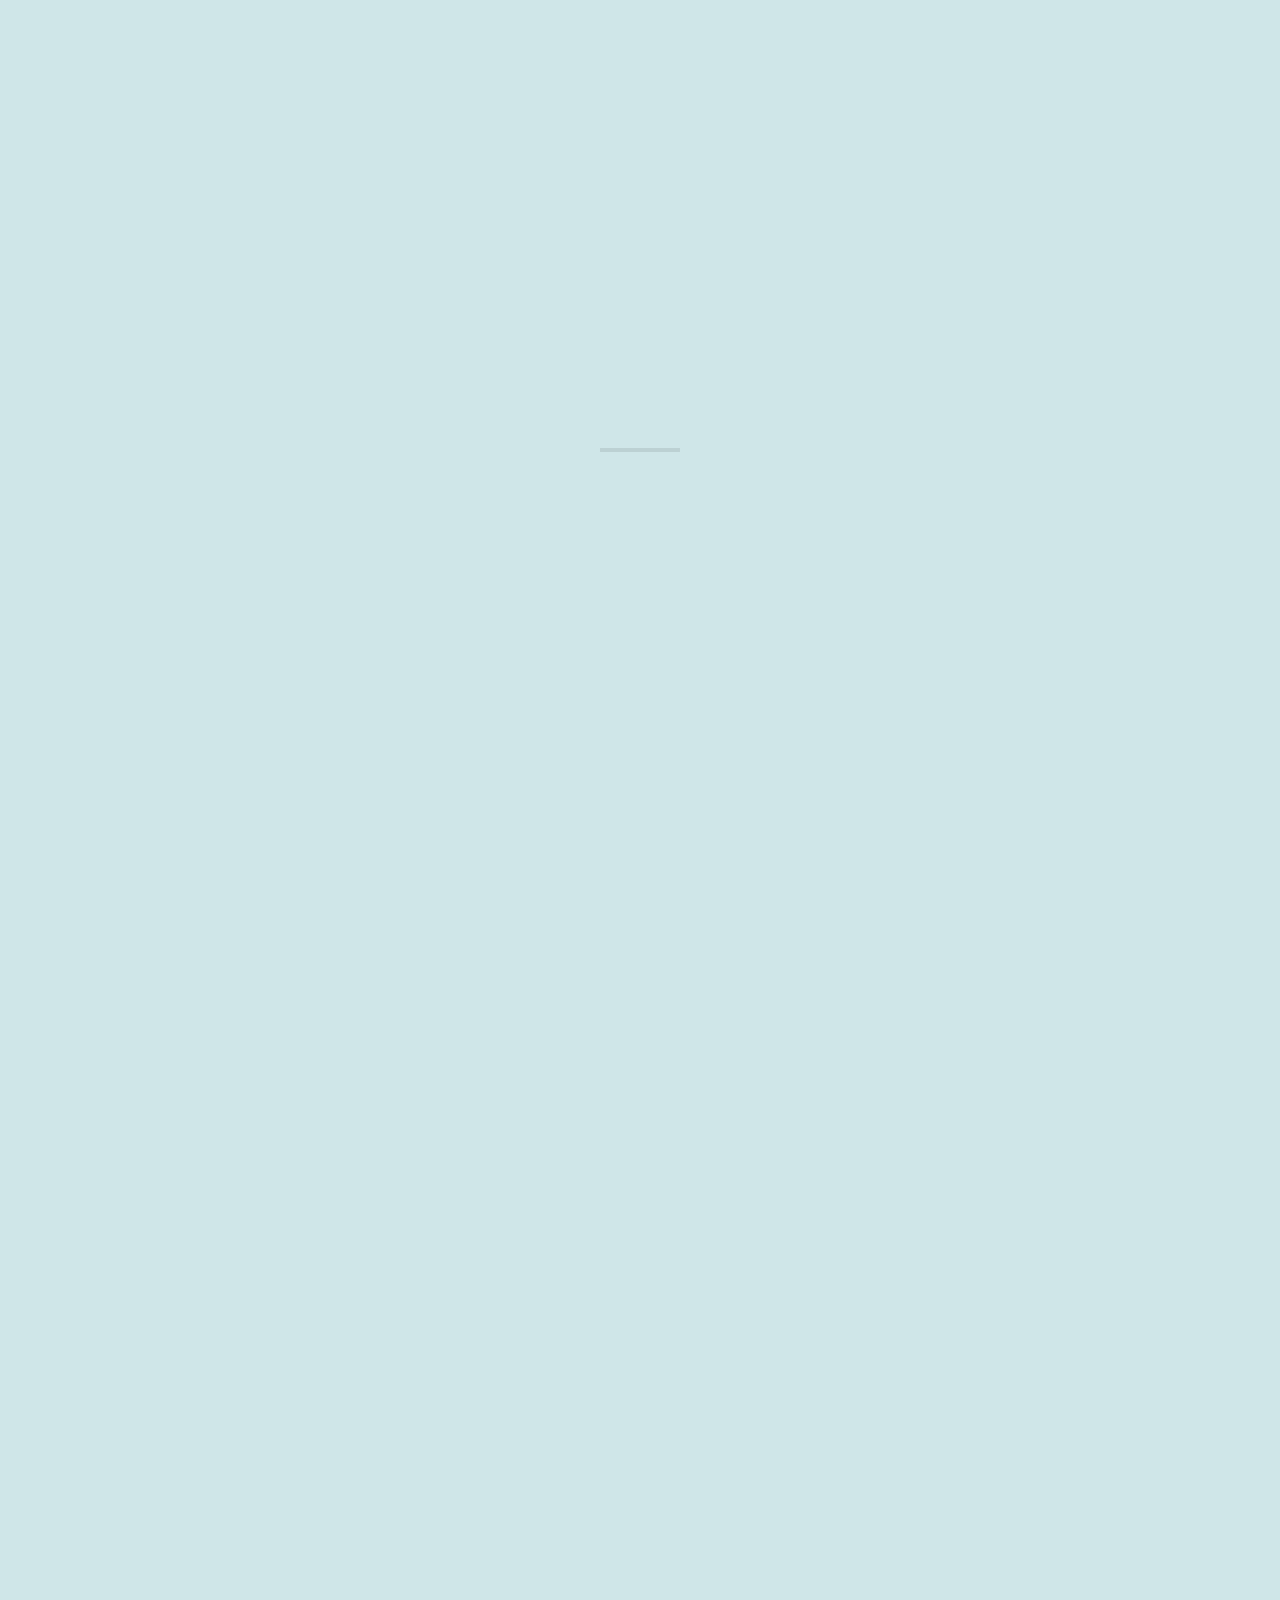
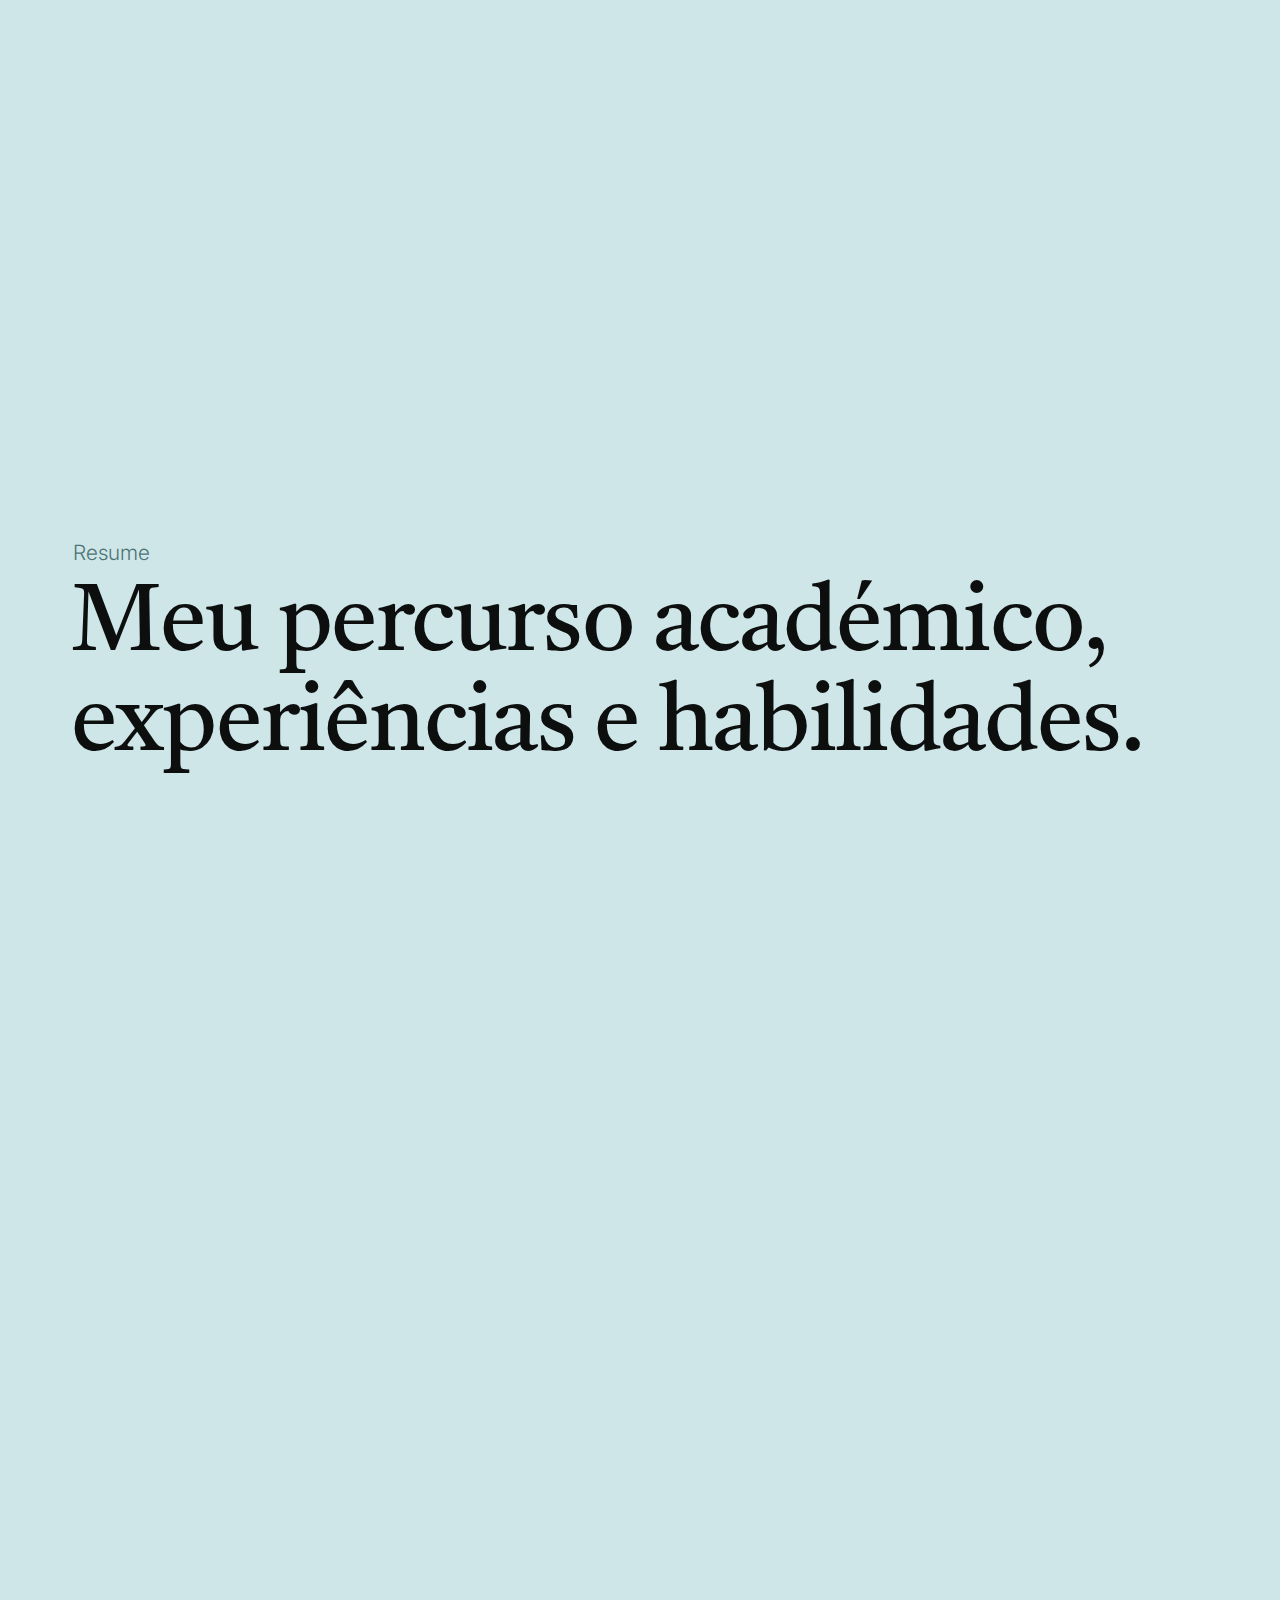
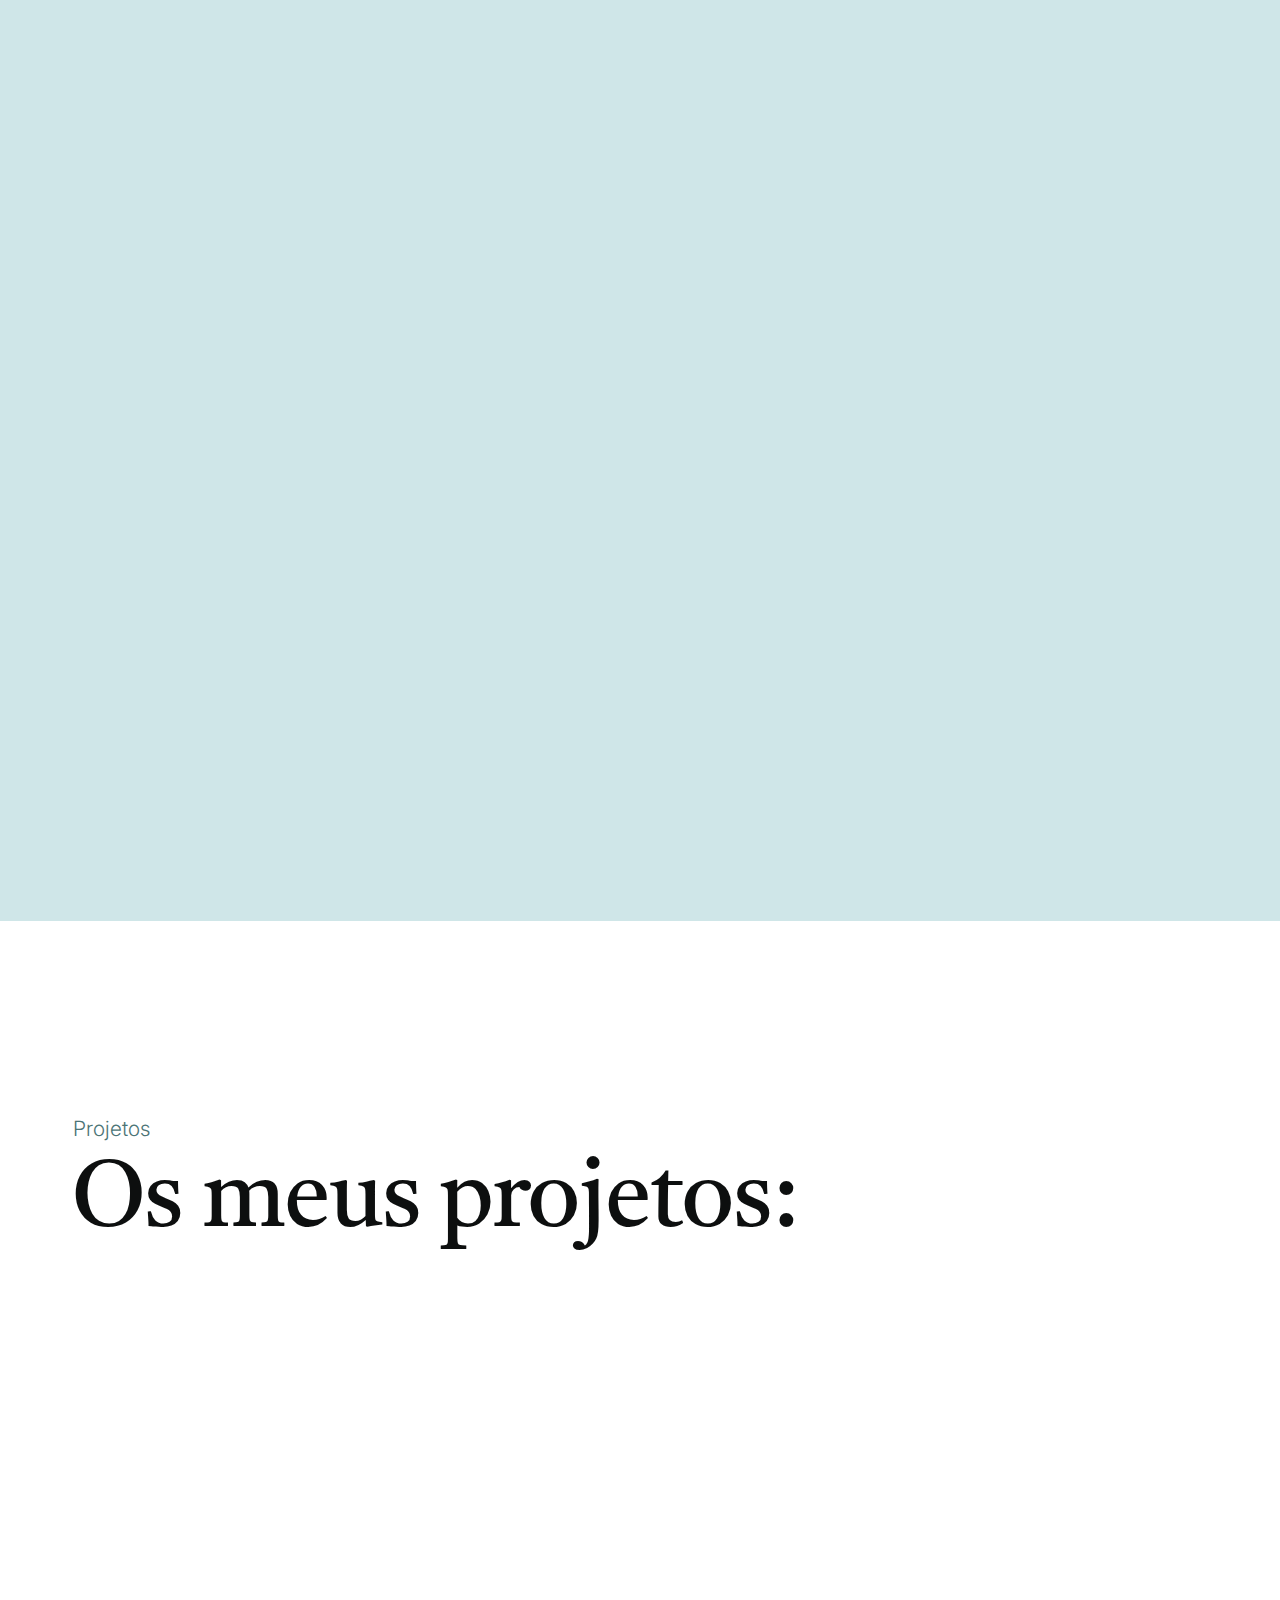
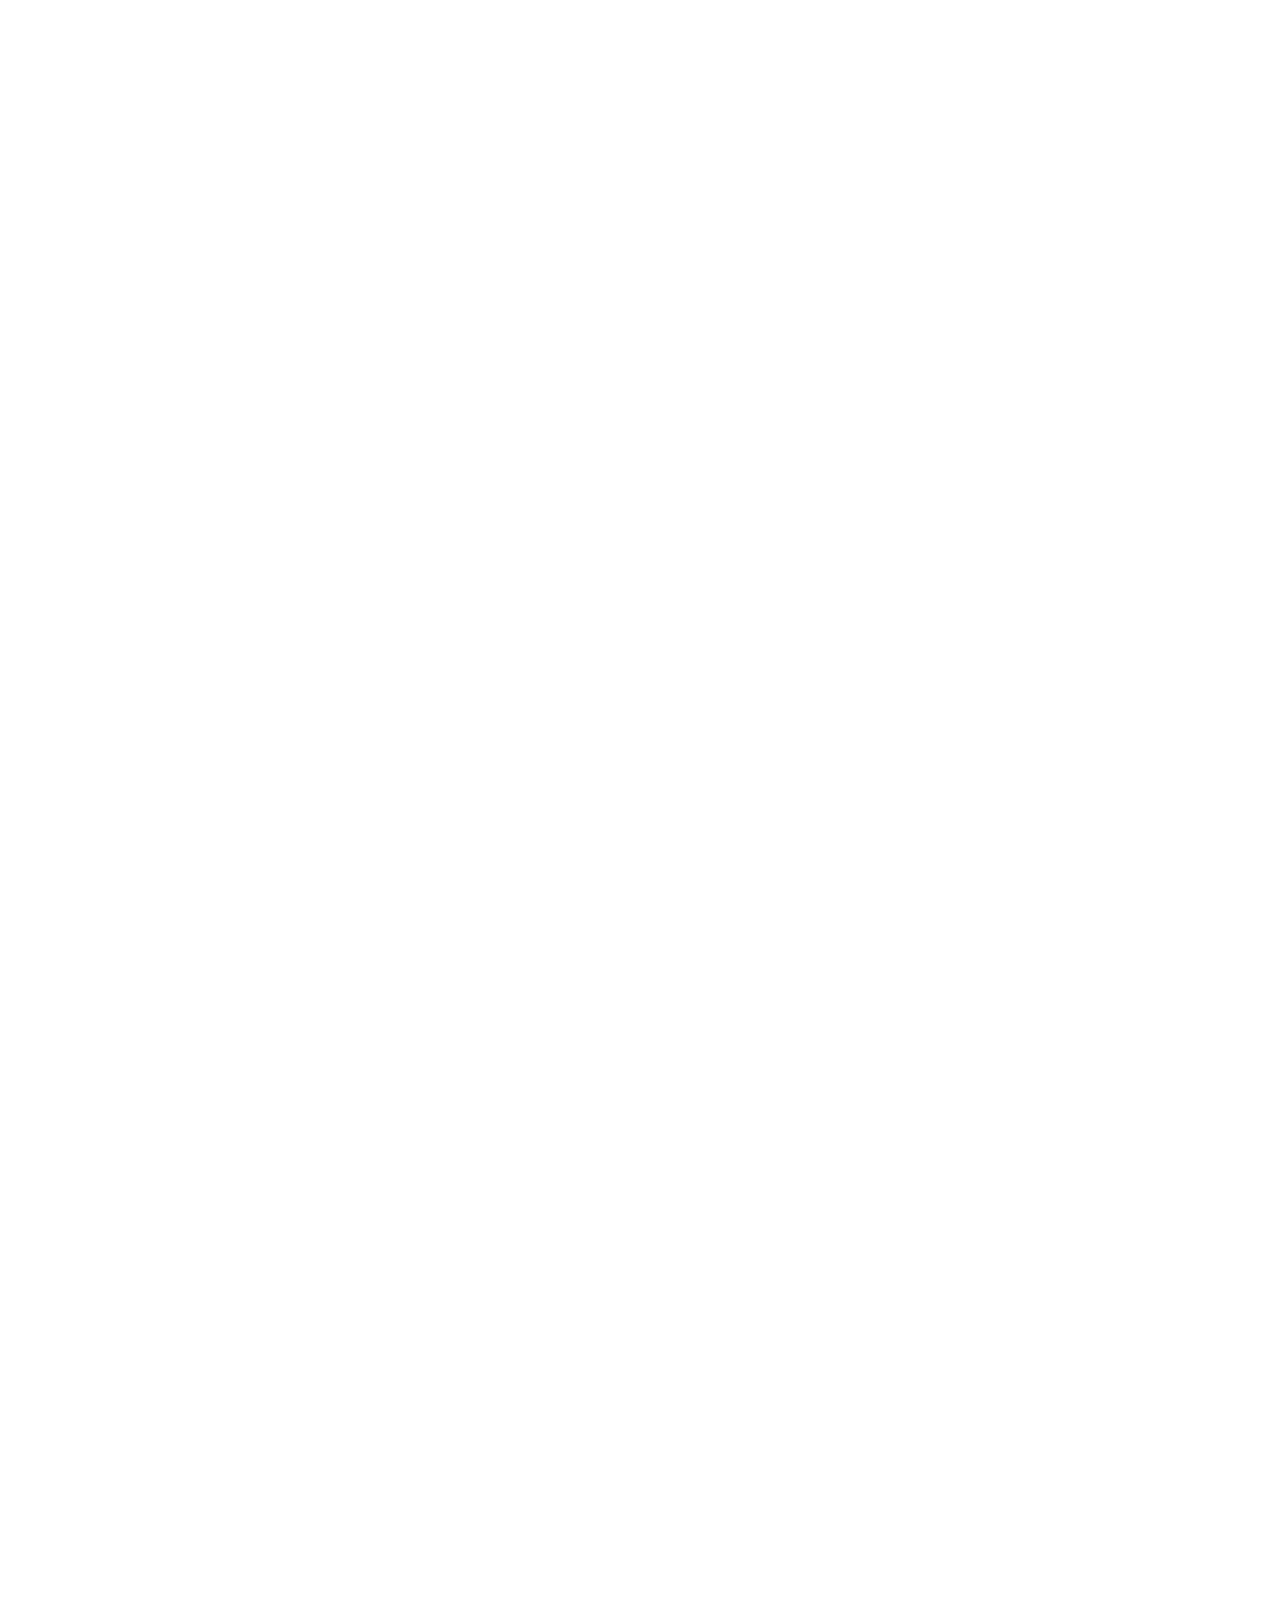
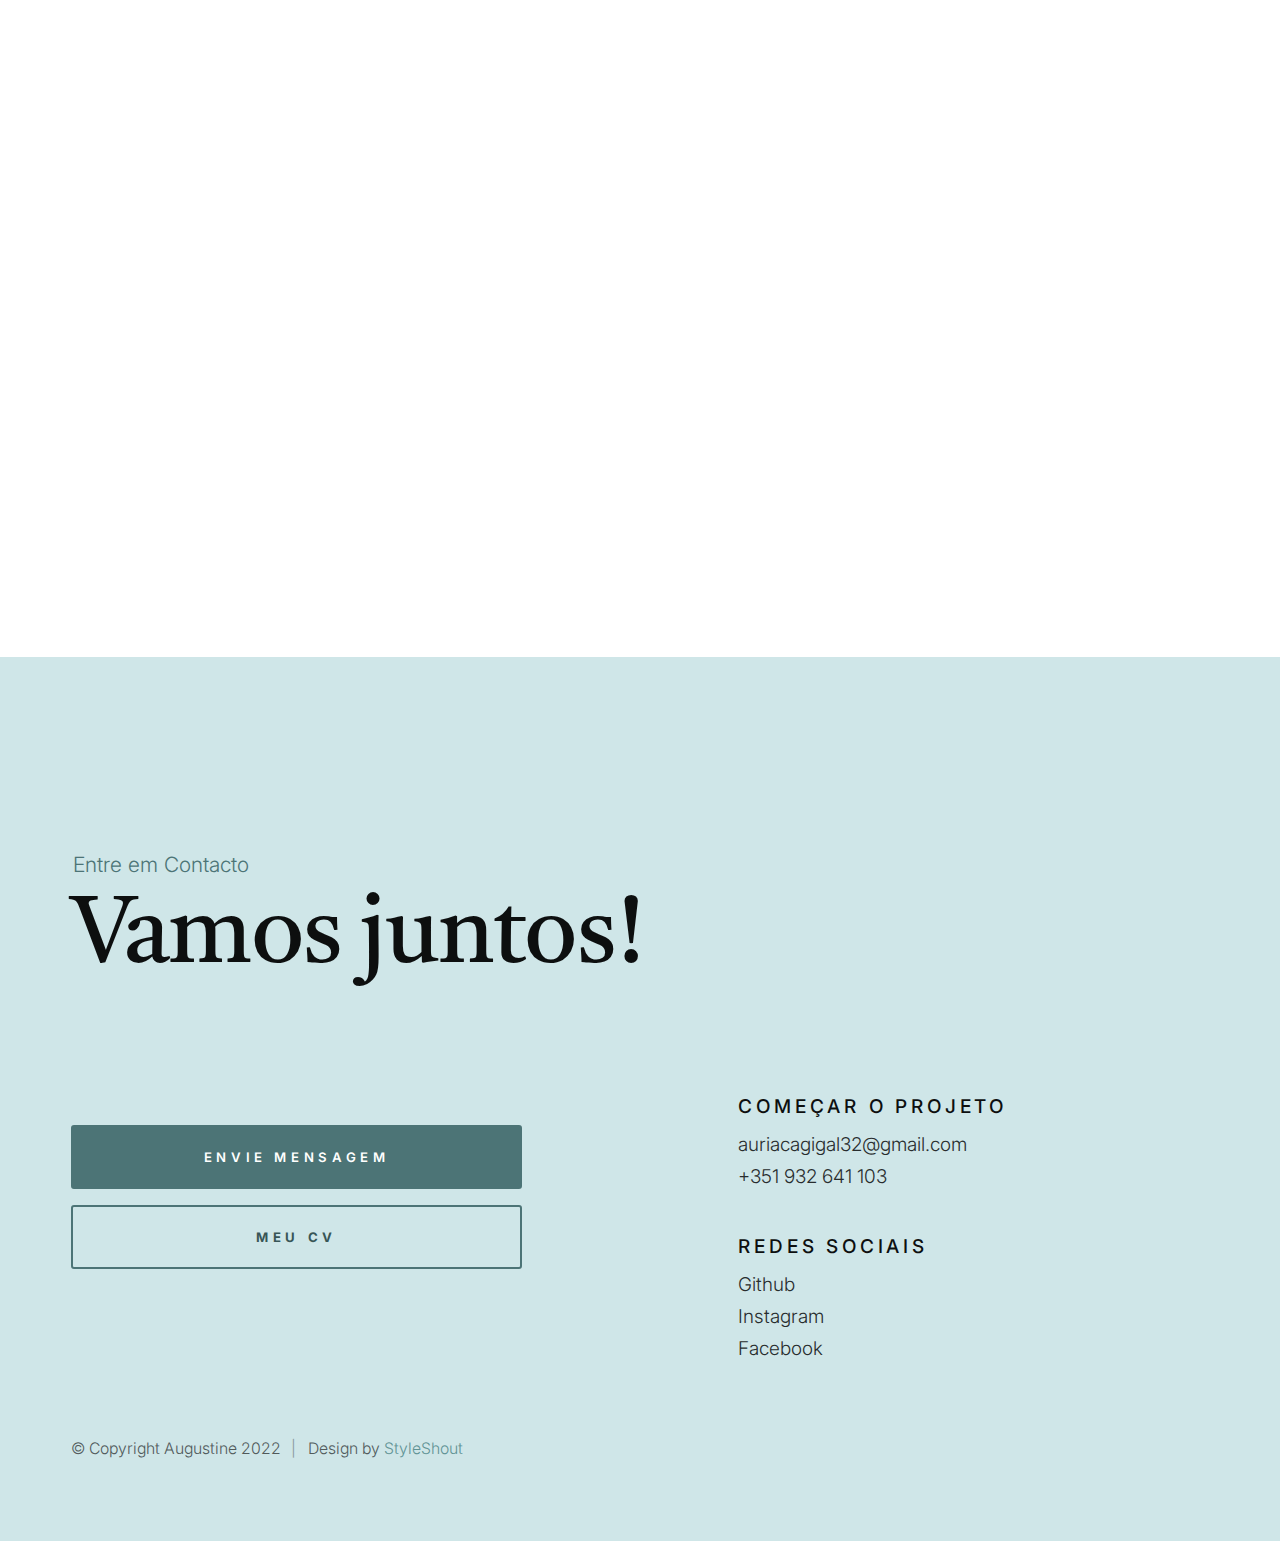
==== index.html @ baa4fc58 "initial commit" ====
<!DOCTYPE html>
<html lang="en" class="no-js" >
<head>

    <!--- basic page needs
    ================================================== -->
    <meta charset="utf-8">
    <meta name="viewport" content="width=device-width, initial-scale=1">
    <title>Auria</title>

    <script>
        document.documentElement.classList.remove('no-js');
        document.documentElement.classList.add('js');
    </script>

    <!-- CSS
    ================================================== -->
    <link rel="stylesheet" href="css/vendor.css">
    <link rel="stylesheet" href="css/styles.css">

    <!-- favicons
    ================================================== -->
    <link rel="apple-touch-icon" sizes="180x180" href="apple-touch-icon.png">
    <link rel="icon" type="image/png" sizes="32x32" href="favicon-32x32.png">
    <link rel="icon" type="image/png" sizes="16x16" href="favicon-16x16.png">
    <link rel="manifest" href="site.webmanifest">

</head>


<body id="top">


    <!-- preloader
    ================================================== -->
    <div id="preloader">
        <div id="loader" class="line"></div>
    </div>


    <!-- page wrap
    ================================================== -->
    <div id="page" class="s-pagewrap">


        <!-- # site header 
        ================================================== -->
        <header id="masthead" class="s-header">

             <div class="s-header__block">
                <div class="s-header__branding">
                    <p class="site-title">
                        <a href="index.html" rel="home">Auria.</a>
                    </p>
                </div>

                <a class="s-header__menu-toggle" href="#0"><span>Menu</span></a>
            </div> <!-- end s-header__block -->

            <div class="row s-header__nav-wrap">

                <nav class="s-header__nav">
                    <ul>
                        <li class="current"><a href="#intro" class="smoothscroll">Intro</a></li>
                        <li><a href="#about" class="smoothscroll">Sobre Mim</a></li>
                        <li><a href="#works" class="smoothscroll">Trabalhos</a></li>
                        <li><a href="#colophon" class="smoothscroll">Contactos</a></li>
                    </ul>
                </nav> <!-- end s-header__nav -->

                <ul class="s-header__social">
                    <li>
                        <a href="#0">
                            <svg xmlns="http://www.w3.org/2000/svg" width="24" height="24" viewBox="0 0 24 24" style="fill:rgba(0, 0, 0, 1);transform:-ms-filter"><path d="M20,3H4C3.447,3,3,3.448,3,4v16c0,0.552,0.447,1,1,1h8.615v-6.96h-2.338v-2.725h2.338v-2c0-2.325,1.42-3.592,3.5-3.592 c0.699-0.002,1.399,0.034,2.095,0.107v2.42h-1.435c-1.128,0-1.348,0.538-1.348,1.325v1.735h2.697l-0.35,2.725h-2.348V21H20 c0.553,0,1-0.448,1-1V4C21,3.448,20.553,3,20,3z"></path></svg>
                            <span class="u-screen-reader-text">Facebook</span>
                        </a>
                    </li>
                    <li>
                        <a href="#0">
                            <svg xmlns="http://www.w3.org/2000/svg" width="24" height="24" viewBox="0 0 24 24" style="fill:rgba(0, 0, 0, 1);transform:-ms-filter"><path d="M19.633,7.997c0.013,0.175,0.013,0.349,0.013,0.523c0,5.325-4.053,11.461-11.46,11.461c-2.282,0-4.402-0.661-6.186-1.809 c0.324,0.037,0.636,0.05,0.973,0.05c1.883,0,3.616-0.636,5.001-1.721c-1.771-0.037-3.255-1.197-3.767-2.793 c0.249,0.037,0.499,0.062,0.761,0.062c0.361,0,0.724-0.05,1.061-0.137c-1.847-0.374-3.23-1.995-3.23-3.953v-0.05 c0.537,0.299,1.16,0.486,1.82,0.511C3.534,9.419,2.823,8.184,2.823,6.787c0-0.748,0.199-1.434,0.548-2.032 c1.983,2.443,4.964,4.04,8.306,4.215c-0.062-0.3-0.1-0.611-0.1-0.923c0-2.22,1.796-4.028,4.028-4.028 c1.16,0,2.207,0.486,2.943,1.272c0.91-0.175,1.782-0.512,2.556-0.973c-0.299,0.935-0.936,1.721-1.771,2.22 c0.811-0.088,1.597-0.312,2.319-0.624C21.104,6.712,20.419,7.423,19.633,7.997z"></path></svg>
                            <span class="u-screen-reader-text">Twitter</span>
                        </a>
                    </li>
                    <li>
                        <a href="#0">
                            <svg xmlns="http://www.w3.org/2000/svg" width="24" height="24" viewBox="0 0 24 24" style="fill: rgba(0, 0, 0, 1);transform: msFilter"><path fill-rule="evenodd" clip-rule="evenodd" d="M12.026 2c-5.509 0-9.974 4.465-9.974 9.974 0 4.406 2.857 8.145 6.821 9.465.499.09.679-.217.679-.481 0-.237-.008-.865-.011-1.696-2.775.602-3.361-1.338-3.361-1.338-.452-1.152-1.107-1.459-1.107-1.459-.905-.619.069-.605.069-.605 1.002.07 1.527 1.028 1.527 1.028.89 1.524 2.336 1.084 2.902.829.091-.645.351-1.085.635-1.334-2.214-.251-4.542-1.107-4.542-4.93 0-1.087.389-1.979 1.024-2.675-.101-.253-.446-1.268.099-2.64 0 0 .837-.269 2.742 1.021a9.582 9.582 0 0 1 2.496-.336 9.554 9.554 0 0 1 2.496.336c1.906-1.291 2.742-1.021 2.742-1.021.545 1.372.203 2.387.099 2.64.64.696 1.024 1.587 1.024 2.675 0 3.833-2.33 4.675-4.552 4.922.355.308.675.916.675 1.846 0 1.334-.012 2.41-.012 2.737 0 .267.178.577.687.479C19.146 20.115 22 16.379 22 11.974 22 6.465 17.535 2 12.026 2z"></path></svg>
                            <span class="u-screen-reader-text">Github</span>
                        </a>
                    </li>
                    <li>
                        <a href="#0">
                            <svg xmlns="http://www.w3.org/2000/svg" width="24" height="24" viewBox="0 0 24 24" style="fill:rgba(0, 0, 0, 1);transform:-ms-filter"><path d="M20.66,6.98c-0.894-1.533-2.107-2.747-3.641-3.64C15.486,2.447,13.813,2,12,2S8.514,2.447,6.98,3.34 C5.447,4.233,4.233,5.447,3.34,6.98S2,10.187,2,12s0.446,3.487,1.34,5.02c0.894,1.534,2.107,2.747,3.641,3.64 C8.514,21.553,10.187,22,12,22s3.486-0.447,5.02-1.34c1.533-0.893,2.747-2.106,3.641-3.64C21.554,15.487,22,13.813,22,12 S21.554,8.513,20.66,6.98z M12,3.66c2,0,3.772,0.64,5.32,1.919c-0.92,1.174-2.286,2.14-4.1,2.9c-1.002-1.813-2.088-3.327-3.261-4.54 C10.641,3.753,11.319,3.66,12,3.66z M5.51,6.8c0.754-0.947,1.656-1.686,2.711-2.22c1.212,1.201,2.325,2.7,3.34,4.5 c-2,0.6-4.114,0.9-6.341,0.9c-0.573,0-1.006-0.013-1.3-0.04C4.227,8.793,4.757,7.747,5.51,6.8z M3.66,12 c0-0.054,0.003-0.12,0.01-0.2c0.007-0.08,0.01-0.146,0.01-0.2c0.254,0.014,0.641,0.02,1.161,0.02c2.666,0,5.146-0.367,7.439-1.1 c0.187,0.373,0.381,0.793,0.58,1.26c-1.32,0.293-2.674,1.006-4.061,2.14S6.4,16.247,5.76,17.5C4.36,15.913,3.66,14.08,3.66,12z M12,20.34c-1.894,0-3.594-0.587-5.101-1.759C7.5,17.394,8.423,16.259,9.67,15.18c1.246-1.08,2.483-1.753,3.71-2.02 c0.772,2.133,1.293,4.339,1.56,6.62C13.966,20.153,12.986,20.34,12,20.34z M19.08,16.38c-0.666,1.066-1.526,1.94-2.58,2.621 c-0.24-2.08-0.7-4.107-1.379-6.081c0.932-0.066,1.765-0.1,2.5-0.1c0.799,0,1.686,0.034,2.659,0.1 C20.146,14.16,19.746,15.313,19.08,16.38z M17.84,11.38c-1.16,0-2.233,0.047-3.22,0.14c-0.254-0.653-0.48-1.193-0.68-1.62 c2.066-0.906,3.532-2.006,4.399-3.3c1.2,1.414,1.854,3.027,1.96,4.84C19.487,11.4,18.667,11.38,17.84,11.38z"></path></svg>
                            <span class="u-screen-reader-text">Dribbble</span>
                        </a>
                    </li>
                </ul>  <!-- end s-header__social -->

            </div> <!-- end s-header__nav-wrap -->

        </header> <!-- end s-header -->


        <!-- intro
        ================================================== -->
        <section id="intro" class="s-intro">

            <div class="row">
                <div class="column lg-12 s-intro__content">

                    <div class="s-intro__text">
                        <h1 class="s-intro__text-huge animate-on-load">
                            Auria
                        </h1>
                        <h3 class="animate-on-load">Developer <span>+</span> project Management</h3>
                    </div>

                    <div class="s-intro__bg"></div>

                </div>
            </div>

        </section> <!-- end s-intro -->


        <!-- about
        ================================================== -->
        <section id="about" class="s-about">


            <div class="s-about__block s-about__intro">

                <div class="row">
                    <div class="column lg-12">
                        <h2 class="text-pretitle animate-on-load">Sobre mim</h2>
    
                        <p class="attention-getter animate-on-load">
                            Sou um profissional versátil com alguma experiência em desenvolvimento de
                            software e gestão de projetos, adquirida durante minha passagem pela ForecastIT.
                            Como Developer Junior em Oracle APEX, contribuí para o projeto desenhando a
                            base de dados e resolvi algumas questões técnicas. Na Vodafone, aprimorei as
                            minhas habilidades de comunicação e relacionamento com o cliente, participando
                            ativamente da prospeção de clientes e validação de informações. Além disso,
                            busco constantemente aprimorar meu conhecimento participando de eventos como
                            TEDx Porto e workshops da Worten, onde adquiro insights valiosos sobre
                            proatividade, trabalho em equipe e atendimento ao público.
                            
                        </p>
                    </div>
                </div>

            </div> <!-- end s-about__intro -->


            <div class="s-about__block s-about__career">

                <div class="row s-about__career-header">
                    <div class="column lg-12">
                        <h2 class="text-pretitle">Resume</h2>
    
                        <p class="text-huge-title">
                        Meu percurso académico, experiências e habilidades.
                        </p>
                    </div>
                </div>

                <div class="row s-about__timeline" data-animate-block>
                    <div class="column lg-6 stack-on-900 s-about__timeline-section" data-animate-el>
    
                        <h2 class="text-subtitle">
                            experiência
                        </h2>
    
                        <div class="timeline">
    
                            <div class="timeline__block">
                                <div class="timeline__bullet"></div>
                                <div class="timeline__header">
                                    <h4 class="timeline__title">ForecastIT</h3>
                                    <h5 class="timeline__meta">desenvolvimento e gestão de projetos</h5>
                                    <p class="timeline__timeframe">2023</p>
                                </div>
                                <div class="timeline__desc">
                                    <p> <strong>Gestão de projetos-</strong> Acompanhei o desenvolvimento do software, onde dei
                                        timings, fiz testes, dirigi reuniões.
                                         </p>
                                        <p> <strong> Developer junior (Oracle apex) - </strong> Durante o projeto desenhei a base de dados,
                                            organizei o site, resolvi alguns erros relacionados com a base de dados. </p>
                                </div>
                            </div>
    
                            <div class="timeline__block">
                                <div class="timeline__bullet"></div>
                                <div class="timeline__header">
                                    <h4 class="timeline__title">Vodafone</h4>
                                    <h5 class="timeline__meta">Call Center</h5>
                                    <p class="timeline__timeframe">March 2016 - July 2019</p>
                                </div>
                                <div class="timeline__desc">
                                    <p> Prospeção ativa de clientes, validação de moradas(verificando as zonas com fibra).</p>
                                </div>
                            </div>
    
                        </div> <!-- end timeline -->
    
                    </div> <!-- end s-about__timeline-section -->
    
                    <div class="column lg-6 stack-on-900 s-about__timeline-section" data-animate-el>
    
                        <h2 class="text-subtitle">
                            Educação
                        </h2>
    
                        <div class="timeline">
    
                            <div class="timeline__block">
                                <div class="timeline__bullet"></div>
                                <div class="timeline__header">
                                    <h4 class="timeline__title">Universidade Lusófona</h3>
                                    <h5 class="timeline__meta">Engenharia Informática</h5>
                                    <p class="timeline__timeframe">Setembro 2023- Atual</p>
                                </div>
                                <div class="timeline__desc">
                                    <p><strong> softwares Utilizados</strong> Intellij 2023, Multisim, Visul Studio Code</p>
                                    <p><strong> Linguagens de Programação</strong> Kotlin, Java, C</p>
                                </div>
                            </div>
    
                            <div class="timeline__block">
                                <div class="timeline__bullet"></div>
                                <div class="timeline__header">
                                    <h4 class="timeline__title">Escola Profissional de Educação para o Desenvolvimento</h4>
                                    <h5 class="timeline__meta">Gestão e Programação de Sistemas Informáticos</h5>
                                    <p class="timeline__timeframe">2020-2023</p>
                                </div>
                                <div class="timeline__desc">
                                    <p><strong>Linguagens de Programação/MarcaçãoFrontEnd </strong>( HTML, CSS, JavaScript, Bootstrap )
                                        Linguagens de Programação BackEnd ( C#,
                                        SQL, PHP )</p>

                                    <p><strong>Processamento de informação </strong> ( Word, Exel,PowerPoint, Acess)</p>
                                    <p> <strong> Processamento de Imagens</strong> ( Photoshop,Premiere, Krita)</p>
                                    <p><strong>Sistemas operativos</strong>  (Windows, Linux)</p>
                                </div>
                            </div>
    
                        </div> <!-- end timeline -->
                        
                    </div> <!-- end s-about__timeline-section -->
    
                </div> <!-- end about__timeline -->

                <div class="row s-about__skills" data-animate-block>
                    <div class="column lg-12" data-animate-el>
    
                        <h2 class="text-subtitle">
                            Skills e experiência
                        </h2>
    
                        <ul class="skill-bars">
                            <li>
                            <div class="progress percent95"></div>
                            <strong>HTML e CSS</strong>
                            </li>
                            <li>
                            <div class="progress percent50"></div>
                            <strong>c#</strong>
                            </li>
                            <li>
                            <div class="progress percent70"></div>
                            <strong>Bootstrap</strong>
                            </li>
                            <li>
                            <div class="progress percent30"></div>
                            <strong>Java</strong>
                            </li>
                            <li>
                            <div class="progress percent50"></div>
                            <strong>Wordpress</strong>
                            </li>
                            <li>
                            <div class="progress percent80"></div>
                            <strong>Kotlin</strong>
                            </li>
                            <li>
                            <div class="progress percent55"></div>
                            <strong>PHP</strong>
                            </li>
                            <li>
                            <div class="progress percent75"></div>
                            <strong>MySQL</strong>
                            </li>
                        </ul>
    
                    </div>
                </div> <!-- end s-about__skills -->

                

            </div> <!-- end s-about__career -->

        </section> <!-- end s-about -->


        <!-- # works
        ================================================== -->
        <section id="works" class="s-works">

            <div class="row">
                <div class="column lg-12">
                    <h2 class="text-pretitle">Projetos</h2>

                    <p class="text-huge-title">
                    Os meus projetos:
                    </p>
                </div>
            </div>

            <div class="row folio-list block-lg-one-half block-stack-on-550" data-animate-block>

                <div class="column" data-animate-el>
                    <div class="folio-item">
                        <div class="folio-item__thumb">
                            <a class="folio-item__thumb-link" href="images/portfolio/gallery/g-kinfolk.jpg" Title="The Kinfolk" data-size="1050x700">
                                <img src="images/portfolio/skaterboy.jpg" 
                                     srcset="images/portfolio/kinfolk.jpg 1x, images/portfolio/kinfolk@2x.jpg 2x" alt="">
                            </a>
                        </div>
                        <div class="folio-item__info">
                            <div class="folio-item__meta">
                                <span class="cat">Branding</span>
                                <a href="https://www.behance.net/" title="Project Link" class="project-link">Project Link</a>
                            </div>
                            <h4 class="folio-item__title">The Kinfolk</h4>
                        </div>
                        <div class="folio-item__caption">
                            <p>Vero molestiae sed aut natus excepturi. Et tempora numquam. Temporibus iusto quo.Unde dolorem corrupti neque nisi.</p>
                        </div>
                    </div>
                </div> <!-- end column -->
                <div class="column" data-animate-el>
                    <div class="folio-item">
                        <div class="folio-item__thumb">
                            <a class="folio-item__thumb-link" href="images/portfolio/gallery/g-grayscale.jpg" title="Grayscale" data-size="1050x700">
                                <img src="images/portfolio/minimalismo.jpg" 
                                     srcset="images/portfolio/grayscale.jpg 1x, images/portfolio/grayscale@2x.jpg 2x" alt="">
                            </a>
                        </div>
                        <div class="folio-item__info">
                            <div class="folio-item__meta">
                                <span class="cat">UI Design</span>
                                <a href="https://www.behance.net/" title="Project Link" class="project-link">Project Link</a>
                            </div>
                            <h4 class="folio-item__title">Grayscale</h4>
                        </div>
                        <div class="folio-item__caption">
                            <p>Vero molestiae sed aut natus excepturi. Et tempora numquam. Temporibus iusto quo.Unde dolorem corrupti neque nisi.</p>
                        </div>
                    </div>
                </div> <!-- end column -->
                <div class="column" data-animate-el>
                    <div class="folio-item">
                        <div class="folio-item__thumb">
                            <a class="folio-item__thumb-link" href="images/portfolio/gallery/g-lamp.jpg" title="The Lamp" data-size="1050x700">
                                <img src="images/portfolio/lamp.jpg" 
                                     srcset="images/portfolio/lamp.jpg 1x, images/portfolio/lamp@2x.jpg 2x" alt="">
                            </a>
                        </div>
                        <div class="folio-item__info">
                            <div class="folio-item__meta">
                                <span class="cat">Branding</span>
                                <a href="https://www.behance.net/" title="Project Link" class="project-link">Project Link</a>
                            </div>
                            <h4 class="folio-item__title">The Lamp</h4>
                        </div>
                        <div class="folio-item__caption">
                            <p>Vero molestiae sed aut natus excepturi. Et tempora numquam. Temporibus iusto quo.Unde dolorem corrupti neque nisi.</p>
                        </div>
                    </div>
                </div> <!-- end column -->
                <div class="column" data-animate-el>
                    <div class="folio-item">
                        <div class="folio-item__thumb">
                            <a class="folio-item__thumb-link" href="images/portfolio/gallery/g-tulips.jpg" title="Caffein & Tulips" data-size="1050x700">
                                <img src="images/portfolio/tulips.jpg" 
                                     srcset="images/portfolio/tulips.jpg 1x, images/portfolio/tulips@2x.jpg 2x" alt="">
                            </a>
                        </div>
                        <div class="folio-item__info">
                            <div class="folio-item__meta">
                                <span class="cat">Web Design</span>
                                <a href="https://www.behance.net/" title="Project Link" class="project-link">Project Link</a>
                            </div>
                            <h4 class="folio-item__title">
                                Caffein & Tulips
                            </h4>
                        </div>
                        <div class="folio-item__caption">
                            <p>Vero molestiae sed aut natus excepturi. Et tempora numquam. Temporibus iusto quo.Unde dolorem corrupti neque nisi.</p>
                        </div>
                    </div>
                </div> <!-- end column -->
                <div class="column" data-animate-el>
                    <div class="folio-item">
                        <div class="folio-item__thumb">
                            <a class="folio-item__thumb-link" href="images/portfolio/gallery/g-tropical.jpg" title="Tropical" data-size="1050x700">
                                <img src="images/portfolio/rucksack.jpg" 
                                     srcset="images/portfolio/tropical.jpg 1x, images/portfolio/tropical@2x.jpg 2x" alt="">
                            </a>
                        </div>
                        <div class="folio-item__info">
                            <div class="folio-item__meta">
                                <span class="cat">Product Design</span>
                                <a href="https://www.behance.net/" title="Project Link" class="project-link">Project Link</a>
                            </div>
                            <h4 class="folio-item__title">Tropical</h4>
                        </div>
                        <div class="folio-item__caption">
                            <p>Vero molestiae sed aut natus excepturi. Et tempora numquam. Temporibus iusto quo.Unde dolorem corrupti neque nisi.</p>
                        </div>
                    </div>
                </div> <!-- end column -->
                <div class="column" data-animate-el>
                    <div class="folio-item">
                        <div class="folio-item__thumb">
                            <a class="folio-item__thumb-link" href="images/portfolio/gallery/g-woodcraft.jpg" title="Woodcraft" data-size="1050x700">
                                <img src="images/portfolio/woodcraft.jpg" 
                                     srcset="images/portfolio/woodcraft.jpg 1x, images/portfolio/woodcraft@2x.jpg 2x" alt="">
                            </a>
                        </div>
                        <div class="folio-item__info">
                            <div class="folio-item__meta">
                                <span class="cat">Branding</span>
                                <a href="https://www.behance.net/" title="Project Link" class="project-link">Project Link</a>
                            </div>
                            <h4 class="folio-item__title">Woodcraft</h4>
                        </div>
                        <div class="folio-item__caption">
                            <p>Vero molestiae sed aut natus excepturi. Et tempora numquam. Temporibus iusto quo.Unde dolorem corrupti neque nisi.</p>
                        </div>
                    </div>
                </div> <!-- end column -->
    
            </div> <!-- folio-list -->

            
    
                </div> <!-- end column -->
            </div> <!-- end row testimonials -->

        </section> <!-- end s-works -->


        <!-- # site footer
        ================================================== -->
        <footer id="colophon" class="s-footer">

            <div class="row s-footer__contact-header">
                <div class="column lg-12">
                    <h2 class="text-pretitle">Entre em Contacto</h2>

                    <p class="text-huge-title">
                        Vamos juntos! 
                     </p>
                </div>
            </div> <!-- end s-footer__content -->

            <div class="row s-footer__contact-content">

                <div class="column lg-5 md-6 stack-on-900 left-block">
                    <p>
                   

                    <div class="s-footer__buttons">
                        <a href="mailto:auriacagigal32@gmail.com" class="btn btn--primary u-fullwidth">Envie Mensagem</a>
                        <a href="images/cvAuriaCagigal.pdf" target="_blank"  class="btn btn--stroke u-fullwidth"> Meu CV</a>
                    </div>

                    </p>
                </div>

                <div class="column lg-4 md-5 stack-on-900 right-block">

                    <div class="s-footer__contact-info" >
                        <h2 class="text-subtitle">
                            Começar o Projeto
                        </h2>
                        <ul class="link-list">
                            <li><a href="mailto:sayhello@augustine.com">auriacagigal32@gmail.com</a></li>
                            <li><a href="tel:+1975432345">+351 932 641 103</a></li>
                        </ul>
                    </div>

                    <div class="s-footer__social">
                        <h2 class="text-subtitle">
                            Redes Sociais
                        </h2>
                        <ul class="link-list">
                            <li><a href="#0">Github</a></li>
                            <li><a href="#0">Instagram</a></li>
                            <li><a href="#0">Facebook</a></li>
                          
                        </ul>
                    </div>
                    
                </div>
            </div> <!-- end s-footer__contact-content -->

            <div class="row s-footer__bottom">
                <div class="column ss-copyright">
                    <span>© Copyright Augustine 2022</span> 
                    <span>Design by <a href="https://www.styleshout.com/">StyleShout</a></span>
                </div>

                <div class="ss-go-top">
                    <a class="smoothscroll" title="Back to Top" href="#top">
                        <svg xmlns="http://www.w3.org/2000/svg" width="24" height="24" viewBox="0 0 24 24" style="fill: rgba(0, 0, 0, 1);transform: msFilter"><path d="M6 4h12v2H6zm5 10v6h2v-6h5l-6-6-6 6z"></path></svg>
                    </a>
                </div>
            </div> <!-- end s-footer__bottom-->

        </footer> <!-- end s-footer -->

    </div> <!-- end s-pagewrap -->


    <!-- photoswipe background
    ================================================== -->
    <div aria-hidden="true" class="pswp" role="dialog" tabindex="-1">

        <div class="pswp__bg"></div>
        <div class="pswp__scroll-wrap">

            <div class="pswp__container">
                <div class="pswp__item"></div>
                <div class="pswp__item"></div>
                <div class="pswp__item"></div>
            </div>

            <div class="pswp__ui pswp__ui--hidden">
                <div class="pswp__top-bar">
                    <div class="pswp__counter"></div><button class="pswp__button pswp__button--close" title="Close (Esc)"></button> <button class="pswp__button pswp__button--share" title=
                    "Share"></button> <button class="pswp__button pswp__button--fs" title="Toggle fullscreen"></button> <button class="pswp__button pswp__button--zoom" title=
                    "Zoom in/out"></button>
                    <div class="pswp__preloader">
                        <div class="pswp__preloader__icn">
                            <div class="pswp__preloader__cut">
                                <div class="pswp__preloader__donut"></div>
                            </div>
                        </div>
                    </div>
                </div>
                <div class="pswp__share-modal pswp__share-modal--hidden pswp__single-tap">
                    <div class="pswp__share-tooltip"></div>
                </div><button class="pswp__button pswp__button--arrow--left" title="Previous (arrow left)"></button> <button class="pswp__button pswp__button--arrow--right" title=
                "Next (arrow right)"></button>
                <div class="pswp__caption">
                    <div class="pswp__caption__center"></div>
                </div>
            </div>

        </div>

    </div> <!-- end photoSwipe background -->


    <!-- Java Script
    ================================================== -->
    <script src="js/plugins.js"></script>
    <script src="js/main.js"></script>

</body>
</html>
---- css/vendor.css ----
/* ===================================================================
 * Augustine Third-party Stylesheets
 * Template Ver. 1.0.0
 * 03-16-2022
 * -------------------------------------------------------------------
 *
 * TOC:
 * # PrismJS 
 * # Swiper
 * # PhotoSwipe Main CSS
 * # PhotoSwipe Skin
 *
 * ------------------------------------------------------------------- */


/* ===================================================================
 * # PrismJS 1.20.0
 *   https://prismjs.com/download.html#themes=prism-okaidia&languages=markup+css+clike+javascript+markup-templating+php 
 *   
 *   okaidia theme for JavaScript, CSS and HTML
 *   Loosely based on Monokai textmate theme by http://www.monokai.nl/
 *   @author ocodia
 * ------------------------------------------------------------------- */
code[class*="language-"],
pre[class*="language-"] {
    color           : #f8f8f2;
    background      : none;
    text-shadow     : 0 1px rgba(0, 0, 0, 0.3);
    font-family     : var(--font-mono);
    font-size       : calc(var(--text-size) * 0.9444);
    text-align      : left;
    white-space     : pre;
    word-spacing    : normal;
    word-break      : normal;
    word-wrap       : normal;
    line-height     : var(--vspace-1);
    -moz-tab-size   : 4;
    -o-tab-size     : 4;
    tab-size        : 4;
    -webkit-hyphens : none;
    -moz-hyphens    : none;
    -ms-hyphens     : none;
    hyphens         : none;
}

/* Code blocks */
pre[class*="language-"] {
    padding  : var(--vspace-0_5) 0 var(--vspace-1);
    margin   : var(--vspace-1) 0;
    overflow : auto;
}

:not(pre)>code[class*="language-"],
pre[class*="language-"] {
    background : #272822;
}

/* Inline code */
:not(pre)>code[class*="language-"] {
    padding     : .1em;
    white-space : normal;
}

.token.comment,
.token.prolog,
.token.doctype,
.token.cdata {
    color : slategray;
}

.token.punctuation {
    color : #f8f8f2;
}

.token.namespace {
    opacity : .7;
}

.token.property,
.token.tag,
.token.constant,
.token.symbol,
.token.deleted {
    color : #f92672;
}

.token.boolean,
.token.number {
    color : #ae81ff;
}

.token.selector,
.token.attr-name,
.token.string,
.token.char,
.token.builtin,
.token.inserted {
    color : #a6e22e;
}

.token.operator,
.token.entity,
.token.url,
.language-css .token.string,
.style .token.string,
.token.variable {
    color : #f8f8f2;
}

.token.atrule,
.token.attr-value,
.token.function,
.token.class-name {
    color : #e6db74;
}

.token.keyword {
    color : #66d9ef;
}

.token.regex,
.token.important {
    color : #fd971f;
}

.token.important,
.token.bold {
    font-weight : bold;
}

.token.italic {
    font-style : italic;
}

.token.entity {
    cursor : help;
}



/* ===================================================================
 * # Swiper 8.0.6
 * Most modern mobile touch slider and framework with hardware accelerated transitions
 * https://swiperjs.com
 *
 * Copyright 2014-2022 Vladimir Kharlampidi
 *
 * Released under the MIT License
 *
 * Released on: February 14, 2022
 * ------------------------------------------------------------------- */
@font-face {
    font-family : 'swiper-icons';
    src         : url("data:application/font-woff;charset=utf-8;base64, [base64]//wADZ2x5ZgAAAywAAADMAAAD2MHtryVoZWFkAAABbAAAADAAAAA2E2+eoWhoZWEAAAGcAAAAHwAAACQC9gDzaG10eAAAAigAAAAZAAAArgJkABFsb2NhAAAC0AAAAFoAAABaFQAUGG1heHAAAAG8AAAAHwAAACAAcABAbmFtZQAAA/gAAAE5AAACXvFdBwlwb3N0AAAFNAAAAGIAAACE5s74hXjaY2BkYGAAYpf5Hu/j+W2+MnAzMYDAzaX6QjD6/4//Bxj5GA8AuRwMYGkAPywL13jaY2BkYGA88P8Agx4j+/8fQDYfA1AEBWgDAIB2BOoAeNpjYGRgYNBh4GdgYgABEMnIABJzYNADCQAACWgAsQB42mNgYfzCOIGBlYGB0YcxjYGBwR1Kf2WQZGhhYGBiYGVmgAFGBiQQkOaawtDAoMBQxXjg/wEGPcYDDA4wNUA2CCgwsAAAO4EL6gAAeNpj2M0gyAACqxgGNWBkZ2D4/wMA+xkDdgAAAHjaY2BgYGaAYBkGRgYQiAHyGMF8FgYHIM3DwMHABGQrMOgyWDLEM1T9/w8UBfEMgLzE////P/5//f/V/xv+r4eaAAeMbAxwIUYmIMHEgKYAYjUcsDAwsLKxc3BycfPw8jEQA/[base64]/uznmfPFBNODM2K7MTQ45YEAZqGP81AmGGcF3iPqOop0r1SPTaTbVkfUe4HXj97wYE+yNwWYxwWu4v1ugWHgo3S1XdZEVqWM7ET0cfnLGxWfkgR42o2PvWrDMBSFj/IHLaF0zKjRgdiVMwScNRAoWUoH78Y2icB/yIY09An6AH2Bdu/UB+yxopYshQiEvnvu0dURgDt8QeC8PDw7Fpji3fEA4z/PEJ6YOB5hKh4dj3EvXhxPqH/SKUY3rJ7srZ4FZnh1PMAtPhwP6fl2PMJMPDgeQ4rY8YT6Gzao0eAEA409DuggmTnFnOcSCiEiLMgxCiTI6Cq5DZUd3Qmp10vO0LaLTd2cjN4fOumlc7lUYbSQcZFkutRG7g6JKZKy0RmdLY680CDnEJ+UMkpFFe1RN7nxdVpXrC4aTtnaurOnYercZg2YVmLN/d/gczfEimrE/fs/bOuq29Zmn8tloORaXgZgGa78yO9/cnXm2BpaGvq25Dv9S4E9+5SIc9PqupJKhYFSSl47+Qcr1mYNAAAAeNptw0cKwkAAAMDZJA8Q7OUJvkLsPfZ6zFVERPy8qHh2YER+3i/BP83vIBLLySsoKimrqKqpa2hp6+jq6RsYGhmbmJqZSy0sraxtbO3sHRydnEMU4uR6yx7JJXveP7WrDycAAAAAAAH//wACeNpjYGRgYOABYhkgZgJCZgZNBkYGLQZtIJsFLMYAAAw3ALgAeNolizEKgDAQBCchRbC2sFER0YD6qVQiBCv/H9ezGI6Z5XBAw8CBK/m5iQQVauVbXLnOrMZv2oLdKFa8Pjuru2hJzGabmOSLzNMzvutpB3N42mNgZGBg4GKQYzBhYMxJLMlj4GBgAYow/P/PAJJhLM6sSoWKfWCAAwDAjgbRAAB42mNgYGBkAIIbCZo5IPrmUn0hGA0AO8EFTQAA");
    font-weight : 400;
    font-style  : normal;
}

:root {
    --swiper-theme-color : #007aff;
}

.swiper {
    margin-left  : auto;
    margin-right : auto;
    position     : relative;
    overflow     : hidden;
    list-style   : none;
    padding      : 0;
    /* Fix of Webkit flickering */
    z-index      : 1;
}

.swiper-vertical>.swiper-wrapper {
    flex-direction : column;
}

.swiper-wrapper {
    position            : relative;
    width               : 100%;
    height              : 100%;
    z-index             : 1;
    display             : flex;
    transition-property : transform;
    box-sizing          : content-box;
}

.swiper-android .swiper-slide,
.swiper-wrapper {
    transform : translate3d(0px, 0, 0);
}

.swiper-pointer-events {
    touch-action : pan-y;
}

.swiper-pointer-events.swiper-vertical {
    touch-action : pan-x;
}

.swiper-slide {
    flex-shrink         : 0;
    width               : 100%;
    height              : 100%;
    position            : relative;
    transition-property : transform;
}

.swiper-slide-invisible-blank {
    visibility : hidden;
}

/* Auto Height */
.swiper-autoheight,
.swiper-autoheight .swiper-slide {
    height : auto;
}

.swiper-autoheight .swiper-wrapper {
    align-items         : flex-start;
    transition-property : transform, height;
}

.swiper-backface-hidden .swiper-slide {
    transform                   : translateZ(0);
    -webkit-backface-visibility : hidden;
    backface-visibility         : hidden;
}

/* 3D Effects */
.swiper-3d,
.swiper-3d.swiper-css-mode .swiper-wrapper {
    perspective : 1200px;
}

.swiper-3d .swiper-wrapper,
.swiper-3d .swiper-slide,
.swiper-3d .swiper-slide-shadow,
.swiper-3d .swiper-slide-shadow-left,
.swiper-3d .swiper-slide-shadow-right,
.swiper-3d .swiper-slide-shadow-top,
.swiper-3d .swiper-slide-shadow-bottom,
.swiper-3d .swiper-cube-shadow {
    transform-style : preserve-3d;
}

.swiper-3d .swiper-slide-shadow,
.swiper-3d .swiper-slide-shadow-left,
.swiper-3d .swiper-slide-shadow-right,
.swiper-3d .swiper-slide-shadow-top,
.swiper-3d .swiper-slide-shadow-bottom {
    position       : absolute;
    left           : 0;
    top            : 0;
    width          : 100%;
    height         : 100%;
    pointer-events : none;
    z-index        : 10;
}

.swiper-3d .swiper-slide-shadow {
    background : rgba(0, 0, 0, 0.15);
}

.swiper-3d .swiper-slide-shadow-left {
    background-image : linear-gradient(to left, rgba(0, 0, 0, 0.5), rgba(0, 0, 0, 0));
}

.swiper-3d .swiper-slide-shadow-right {
    background-image : linear-gradient(to right, rgba(0, 0, 0, 0.5), rgba(0, 0, 0, 0));
}

.swiper-3d .swiper-slide-shadow-top {
    background-image : linear-gradient(to top, rgba(0, 0, 0, 0.5), rgba(0, 0, 0, 0));
}

.swiper-3d .swiper-slide-shadow-bottom {
    background-image : linear-gradient(to bottom, rgba(0, 0, 0, 0.5), rgba(0, 0, 0, 0));
}

/* CSS Mode */
.swiper-css-mode>.swiper-wrapper {
    overflow           : auto;
    scrollbar-width    : none;
    /* For Firefox */
    -ms-overflow-style : none;
    /* For Internet Explorer and Edge */
}

.swiper-css-mode>.swiper-wrapper::-webkit-scrollbar {
    display : none;
}

.swiper-css-mode>.swiper-wrapper>.swiper-slide {
    scroll-snap-align : start start;
}

.swiper-horizontal.swiper-css-mode>.swiper-wrapper {
    scroll-snap-type : x mandatory;
}

.swiper-vertical.swiper-css-mode>.swiper-wrapper {
    scroll-snap-type : y mandatory;
}

.swiper-centered>.swiper-wrapper::before {
    content     : '';
    flex-shrink : 0;
    order       : 9999;
}

.swiper-centered.swiper-horizontal>.swiper-wrapper>.swiper-slide:first-child {
    margin-inline-start : var(--swiper-centered-offset-before);
}

.swiper-centered.swiper-horizontal>.swiper-wrapper::before {
    height     : 100%;
    min-height : 1px;
    width      : var(--swiper-centered-offset-after);
}

.swiper-centered.swiper-vertical>.swiper-wrapper>.swiper-slide:first-child {
    margin-block-start : var(--swiper-centered-offset-before);
}

.swiper-centered.swiper-vertical>.swiper-wrapper::before {
    width     : 100%;
    min-width : 1px;
    height    : var(--swiper-centered-offset-after);
}

.swiper-centered>.swiper-wrapper>.swiper-slide {
    scroll-snap-align : center center;
}

.swiper-virtual .swiper-slide {
    -webkit-backface-visibility : hidden;
    transform                   : translateZ(0);
}

.swiper-virtual.swiper-css-mode .swiper-wrapper::after {
    content        : '';
    position       : absolute;
    left           : 0;
    top            : 0;
    pointer-events : none;
}

.swiper-virtual.swiper-css-mode.swiper-horizontal .swiper-wrapper::after {
    height : 1px;
    width  : var(--swiper-virtual-size);
}

.swiper-virtual.swiper-css-mode.swiper-vertical .swiper-wrapper::after {
    width  : 1px;
    height : var(--swiper-virtual-size);
}

:root {
    --swiper-navigation-size  : 44px;
    /*
  --swiper-navigation-color   : var(--swiper-theme-color);
  */
}

.swiper-button-prev,
.swiper-button-next {
    position        : absolute;
    top             : 50%;
    width           : calc(var(--swiper-navigation-size) / 44 * 27);
    height          : var(--swiper-navigation-size);
    margin-top      : calc(0px - (var(--swiper-navigation-size) / 2));
    z-index         : 10;
    cursor          : pointer;
    display         : flex;
    align-items     : center;
    justify-content : center;
    color           : var(--swiper-navigation-color, var(--swiper-theme-color));
}

.swiper-button-prev.swiper-button-disabled,
.swiper-button-next.swiper-button-disabled {
    opacity        : 0.35;
    cursor         : auto;
    pointer-events : none;
}

.swiper-button-prev:after,
.swiper-button-next:after {
    font-family    : swiper-icons;
    font-size      : var(--swiper-navigation-size);
    text-transform : none !important;
    letter-spacing : 0;
    text-transform : none;
    font-variant   : initial;
    line-height    : 1;
}

.swiper-button-prev,
.swiper-rtl .swiper-button-next {
    left  : 10px;
    right : auto;
}

.swiper-button-prev:after,
.swiper-rtl .swiper-button-next:after {
    content : 'prev';
}

.swiper-button-next,
.swiper-rtl .swiper-button-prev {
    right : 10px;
    left  : auto;
}

.swiper-button-next:after,
.swiper-rtl .swiper-button-prev:after {
    content : 'next';
}

.swiper-button-lock {
    display : none;
}

:root {
    /*
  --swiper-pagination-color: var(--swiper-theme-color);
  --swiper-pagination-bullet-size: 8px;
  --swiper-pagination-bullet-width: 8px;
  --swiper-pagination-bullet-height: 8px;
  --swiper-pagination-bullet-inactive-color: #000;
  --swiper-pagination-bullet-inactive-opacity: 0.2;
  --swiper-pagination-bullet-opacity: 1;
  --swiper-pagination-bullet-horizontal-gap: 4px;
  --swiper-pagination-bullet-vertical-gap: 6px;
  */
}

.swiper-pagination {
    position   : absolute;
    text-align : center;
    transition : 300ms opacity;
    transform  : translate3d(0, 0, 0);
    z-index    : 10;
}

.swiper-pagination.swiper-pagination-hidden {
    opacity : 0;
}

/* Common Styles */
.swiper-pagination-fraction,
.swiper-pagination-custom,
.swiper-horizontal>.swiper-pagination-bullets,
.swiper-pagination-bullets.swiper-pagination-horizontal {
    bottom : 10px;
    left   : 0;
    width  : 100%;
}

/* Bullets */
.swiper-pagination-bullets-dynamic {
    overflow  : hidden;
    font-size : 0;
}

.swiper-pagination-bullets-dynamic .swiper-pagination-bullet {
    transform : scale(0.33);
    position  : relative;
}

.swiper-pagination-bullets-dynamic .swiper-pagination-bullet-active {
    transform : scale(1);
}

.swiper-pagination-bullets-dynamic .swiper-pagination-bullet-active-main {
    transform : scale(1);
}

.swiper-pagination-bullets-dynamic .swiper-pagination-bullet-active-prev {
    transform : scale(0.66);
}

.swiper-pagination-bullets-dynamic .swiper-pagination-bullet-active-prev-prev {
    transform : scale(0.33);
}

.swiper-pagination-bullets-dynamic .swiper-pagination-bullet-active-next {
    transform : scale(0.66);
}

.swiper-pagination-bullets-dynamic .swiper-pagination-bullet-active-next-next {
    transform : scale(0.33);
}

.swiper-pagination-bullet {
    width         : var(--swiper-pagination-bullet-width, var(--swiper-pagination-bullet-size, 8px));
    height        : var(--swiper-pagination-bullet-height, var(--swiper-pagination-bullet-size, 8px));
    display       : inline-block;
    border-radius : 50%;
    background    : var(--swiper-pagination-bullet-inactive-color, #000);
    opacity       : var(--swiper-pagination-bullet-inactive-opacity, 0.2);
}

button.swiper-pagination-bullet {
    border             : none;
    margin             : 0;
    padding            : 0;
    box-shadow         : none;
    -webkit-appearance : none;
    appearance         : none;
}

.swiper-pagination-clickable .swiper-pagination-bullet {
    cursor : pointer;
}

.swiper-pagination-bullet:only-child {
    display : none !important;
}

.swiper-pagination-bullet-active {
    opacity    : var(--swiper-pagination-bullet-opacity, 1);
    background : var(--swiper-pagination-color, var(--swiper-theme-color));
}

.swiper-vertical>.swiper-pagination-bullets,
.swiper-pagination-vertical.swiper-pagination-bullets {
    right     : 10px;
    top       : 50%;
    transform : translate3d(0px, -50%, 0);
}

.swiper-vertical>.swiper-pagination-bullets .swiper-pagination-bullet,
.swiper-pagination-vertical.swiper-pagination-bullets .swiper-pagination-bullet {
    margin  : var(--swiper-pagination-bullet-vertical-gap, 6px) 0;
    display : block;
}

.swiper-vertical>.swiper-pagination-bullets.swiper-pagination-bullets-dynamic,
.swiper-pagination-vertical.swiper-pagination-bullets.swiper-pagination-bullets-dynamic {
    top       : 50%;
    transform : translateY(-50%);
    width     : 8px;
}

.swiper-vertical>.swiper-pagination-bullets.swiper-pagination-bullets-dynamic .swiper-pagination-bullet,
.swiper-pagination-vertical.swiper-pagination-bullets.swiper-pagination-bullets-dynamic .swiper-pagination-bullet {
    display    : inline-block;
    transition : 200ms transform, 200ms top;
}

.swiper-horizontal>.swiper-pagination-bullets .swiper-pagination-bullet,
.swiper-pagination-horizontal.swiper-pagination-bullets .swiper-pagination-bullet {
    margin : 0 var(--swiper-pagination-bullet-horizontal-gap, 4px);
}

.swiper-horizontal>.swiper-pagination-bullets.swiper-pagination-bullets-dynamic,
.swiper-pagination-horizontal.swiper-pagination-bullets.swiper-pagination-bullets-dynamic {
    left        : 50%;
    transform   : translateX(-50%);
    white-space : nowrap;
}

.swiper-horizontal>.swiper-pagination-bullets.swiper-pagination-bullets-dynamic .swiper-pagination-bullet,
.swiper-pagination-horizontal.swiper-pagination-bullets.swiper-pagination-bullets-dynamic .swiper-pagination-bullet {
    transition : 200ms transform, 200ms left;
}

.swiper-horizontal.swiper-rtl>.swiper-pagination-bullets-dynamic .swiper-pagination-bullet {
    transition : 200ms transform, 200ms right;
}

/* Progress */
.swiper-pagination-progressbar {
    background : rgba(0, 0, 0, 0.25);
    position   : absolute;
}

.swiper-pagination-progressbar .swiper-pagination-progressbar-fill {
    background       : var(--swiper-pagination-color, var(--swiper-theme-color));
    position         : absolute;
    left             : 0;
    top              : 0;
    width            : 100%;
    height           : 100%;
    transform        : scale(0);
    transform-origin : left top;
}

.swiper-rtl .swiper-pagination-progressbar .swiper-pagination-progressbar-fill {
    transform-origin : right top;
}

.swiper-horizontal>.swiper-pagination-progressbar,
.swiper-pagination-progressbar.swiper-pagination-horizontal,
.swiper-vertical>.swiper-pagination-progressbar.swiper-pagination-progressbar-opposite,
.swiper-pagination-progressbar.swiper-pagination-vertical.swiper-pagination-progressbar-opposite {
    width  : 100%;
    height : 4px;
    left   : 0;
    top    : 0;
}

.swiper-vertical>.swiper-pagination-progressbar,
.swiper-pagination-progressbar.swiper-pagination-vertical,
.swiper-horizontal>.swiper-pagination-progressbar.swiper-pagination-progressbar-opposite,
.swiper-pagination-progressbar.swiper-pagination-horizontal.swiper-pagination-progressbar-opposite {
    width  : 4px;
    height : 100%;
    left   : 0;
    top    : 0;
}

.swiper-pagination-lock {
    display : none;
}

/* Scrollbar */
.swiper-scrollbar {
    border-radius    : 10px;
    position         : relative;
    -ms-touch-action : none;
    background       : rgba(0, 0, 0, 0.1);
}

.swiper-horizontal>.swiper-scrollbar {
    position : absolute;
    left     : 1%;
    bottom   : 3px;
    z-index  : 50;
    height   : 5px;
    width    : 98%;
}

.swiper-vertical>.swiper-scrollbar {
    position : absolute;
    right    : 3px;
    top      : 1%;
    z-index  : 50;
    width    : 5px;
    height   : 98%;
}

.swiper-scrollbar-drag {
    height        : 100%;
    width         : 100%;
    position      : relative;
    background    : rgba(0, 0, 0, 0.5);
    border-radius : 10px;
    left          : 0;
    top           : 0;
}

.swiper-scrollbar-cursor-drag {
    cursor : move;
}

.swiper-scrollbar-lock {
    display : none;
}

.swiper-zoom-container {
    width           : 100%;
    height          : 100%;
    display         : flex;
    justify-content : center;
    align-items     : center;
    text-align      : center;
}

.swiper-zoom-container>img,
.swiper-zoom-container>svg,
.swiper-zoom-container>canvas {
    max-width  : 100%;
    max-height : 100%;
    object-fit : contain;
}

.swiper-slide-zoomed {
    cursor : move;
}

/* Preloader */
:root {
    /*
  --swiper-preloader-color: var(--swiper-theme-color);
  */
}

.swiper-lazy-preloader {
    width            : 42px;
    height           : 42px;
    position         : absolute;
    left             : 50%;
    top              : 50%;
    margin-left      : -21px;
    margin-top       : -21px;
    z-index          : 10;
    transform-origin : 50%;
    box-sizing       : border-box;
    border           : 4px solid var(--swiper-preloader-color, var(--swiper-theme-color));
    border-radius    : 50%;
    border-top-color : transparent;
}

.swiper-slide-visible .swiper-lazy-preloader {
    animation : swiper-preloader-spin 1s infinite linear;
}

.swiper-lazy-preloader-white {
    --swiper-preloader-color : #fff;
}

.swiper-lazy-preloader-black {
    --swiper-preloader-color : #000;
}

@keyframes swiper-preloader-spin {
    100% {
        transform : rotate(360deg);
    }
}

/* a11y */
.swiper .swiper-notification {
    position       : absolute;
    left           : 0;
    top            : 0;
    pointer-events : none;
    opacity        : 0;
    z-index        : -1000;
}

.swiper-free-mode>.swiper-wrapper {
    transition-timing-function : ease-out;
    margin                     : 0 auto;
}

.swiper-grid>.swiper-wrapper {
    flex-wrap : wrap;
}

.swiper-grid-column>.swiper-wrapper {
    flex-wrap      : wrap;
    flex-direction : column;
}

.swiper-fade.swiper-free-mode .swiper-slide {
    transition-timing-function : ease-out;
}

.swiper-fade .swiper-slide {
    pointer-events      : none;
    transition-property : opacity;
}

.swiper-fade .swiper-slide .swiper-slide {
    pointer-events : none;
}

.swiper-fade .swiper-slide-active,
.swiper-fade .swiper-slide-active .swiper-slide-active {
    pointer-events : auto;
}

.swiper-cube {
    overflow : visible;
}

.swiper-cube .swiper-slide {
    pointer-events              : none;
    -webkit-backface-visibility : hidden;
    backface-visibility         : hidden;
    z-index                     : 1;
    visibility                  : hidden;
    transform-origin            : 0 0;
    width                       : 100%;
    height                      : 100%;
}

.swiper-cube .swiper-slide .swiper-slide {
    pointer-events : none;
}

.swiper-cube.swiper-rtl .swiper-slide {
    transform-origin : 100% 0;
}

.swiper-cube .swiper-slide-active,
.swiper-cube .swiper-slide-active .swiper-slide-active {
    pointer-events : auto;
}

.swiper-cube .swiper-slide-active,
.swiper-cube .swiper-slide-next,
.swiper-cube .swiper-slide-prev,
.swiper-cube .swiper-slide-next+.swiper-slide {
    pointer-events : auto;
    visibility     : visible;
}

.swiper-cube .swiper-slide-shadow-top,
.swiper-cube .swiper-slide-shadow-bottom,
.swiper-cube .swiper-slide-shadow-left,
.swiper-cube .swiper-slide-shadow-right {
    z-index                     : 0;
    -webkit-backface-visibility : hidden;
    backface-visibility         : hidden;
}

.swiper-cube .swiper-cube-shadow {
    position : absolute;
    left     : 0;
    bottom   : 0px;
    width    : 100%;
    height   : 100%;
    opacity  : 0.6;
    z-index  : 0;
}

.swiper-cube .swiper-cube-shadow:before {
    content    : '';
    background : #000;
    position   : absolute;
    left       : 0;
    top        : 0;
    bottom     : 0;
    right      : 0;
    filter     : blur(50px);
}

.swiper-flip {
    overflow : visible;
}

.swiper-flip .swiper-slide {
    pointer-events              : none;
    -webkit-backface-visibility : hidden;
    backface-visibility         : hidden;
    z-index                     : 1;
}

.swiper-flip .swiper-slide .swiper-slide {
    pointer-events : none;
}

.swiper-flip .swiper-slide-active,
.swiper-flip .swiper-slide-active .swiper-slide-active {
    pointer-events : auto;
}

.swiper-flip .swiper-slide-shadow-top,
.swiper-flip .swiper-slide-shadow-bottom,
.swiper-flip .swiper-slide-shadow-left,
.swiper-flip .swiper-slide-shadow-right {
    z-index                     : 0;
    -webkit-backface-visibility : hidden;
    backface-visibility         : hidden;
}

.swiper-creative .swiper-slide {
    -webkit-backface-visibility : hidden;
    backface-visibility         : hidden;
    overflow                    : hidden;
    transition-property         : transform, opacity, height;
}

.swiper-cards {
    overflow : visible;
}

.swiper-cards .swiper-slide {
    transform-origin            : center bottom;
    -webkit-backface-visibility : hidden;
    backface-visibility         : hidden;
    overflow                    : hidden;
}



/* ===================================================================
 * # PhotoSwipe Main CSS by Dmitry Semenov
 *   photoswipe.com | MIT license 
 *
 * ------------------------------------------------------------------- */
/*
    Styles for basic PhotoSwipe functionality (sliding area, open/close transitions)
*/

/* pswp = photoswipe */
.pswp {
    display                     : none;
    position                    : absolute;
    width                       : 100%;
    height                      : 100%;
    left                        : 0;
    top                         : 0;
    overflow                    : hidden;
    -ms-touch-action            : none;
    touch-action                : none;
    z-index                     : 1500;
    -webkit-text-size-adjust    : 100%;
    /* create separate layer, to avoid paint on window.onscroll in webkit/blink */
    -webkit-backface-visibility : hidden;
    outline                     : none;
}

.pswp * {
    -webkit-box-sizing : border-box;
    box-sizing         : border-box;
}

.pswp img {
    max-width : none;
}

/* style is added when JS option showHideOpacity is set to true */
.pswp--animate_opacity {
    /* 0.001, because opacity:0 doesn't trigger Paint action, which causes lag at start of transition */
    opacity            : 0.001;
    will-change        : opacity;
    /* for open/close transition */
    -webkit-transition : opacity 333ms cubic-bezier(0.4, 0, 0.22, 1);
    transition         : opacity 333ms cubic-bezier(0.4, 0, 0.22, 1);
}

.pswp--open {
    display : block;
}

.pswp--zoom-allowed .pswp__img {
    /* autoprefixer: off */
    cursor : -webkit-zoom-in;
    cursor : -moz-zoom-in;
    cursor : zoom-in;
}

.pswp--zoomed-in .pswp__img {
    /* autoprefixer: off */
    cursor : -webkit-grab;
    cursor : -moz-grab;
    cursor : grab;
}

.pswp--dragging .pswp__img {
    /* autoprefixer: off */
    cursor : -webkit-grabbing;
    cursor : -moz-grabbing;
    cursor : grabbing;
}

/*
	Background is added as a separate element.
	As animating opacity is much faster than animating rgba() background-color.
*/
.pswp__bg {
    position                    : absolute;
    left                        : 0;
    top                         : 0;
    width                       : 100%;
    height                      : 100%;
    background                  : #000;
    opacity                     : 0;
    -webkit-transform           : translateZ(0);
    transform                   : translateZ(0);
    -webkit-backface-visibility : hidden;
    will-change                 : opacity;
}

.pswp__scroll-wrap {
    position : absolute;
    left     : 0;
    top      : 0;
    width    : 100%;
    height   : 100%;
    overflow : hidden;
}

.pswp__container,
.pswp__zoom-wrap {
    -ms-touch-action : none;
    touch-action     : none;
    position         : absolute;
    left             : 0;
    right            : 0;
    top              : 0;
    bottom           : 0;
}

/* Prevent selection and tap highlights */
.pswp__container,
.pswp__img {
    -webkit-user-select         : none;
    -moz-user-select            : none;
    -ms-user-select             : none;
    user-select                 : none;
    -webkit-tap-highlight-color : transparent;
    -webkit-touch-callout       : none;
}

.pswp__zoom-wrap {
    position                 : absolute;
    width                    : 100%;
    -webkit-transform-origin : left top;
    -ms-transform-origin     : left top;
    transform-origin         : left top;
    /* for open/close transition */
    -webkit-transition       : -webkit-transform 333ms cubic-bezier(0.4, 0, 0.22, 1);
    transition               : transform 333ms cubic-bezier(0.4, 0, 0.22, 1);
}

.pswp__bg {
    will-change        : opacity;
    /* for open/close transition */
    -webkit-transition : opacity 333ms cubic-bezier(0.4, 0, 0.22, 1);
    transition         : opacity 333ms cubic-bezier(0.4, 0, 0.22, 1);
}

.pswp--animated-in .pswp__bg,
.pswp--animated-in .pswp__zoom-wrap {
    -webkit-transition : none;
    transition         : none;
}

.pswp__container,
.pswp__zoom-wrap {
    -webkit-backface-visibility : hidden;
}

.pswp__item {
    position : absolute;
    left     : 0;
    right    : 0;
    top      : 0;
    bottom   : 0;
    overflow : hidden;
}

.pswp__img {
    position : absolute;
    width    : auto;
    height   : auto;
    top      : 0;
    left     : 0;
}

/*
	stretched thumbnail or div placeholder element (see below)
	style is added to avoid flickering in webkit/blink when layers overlap
*/
.pswp__img--placeholder {
    -webkit-backface-visibility : hidden;
}

/*
	div element that matches size of large image
	large image loads on top of it
*/
.pswp__img--placeholder--blank {
    background : #222;
}

.pswp--ie .pswp__img {
    width  : 100% !important;
    height : auto !important;
    left   : 0;
    top    : 0;
}

/*
	Error message appears when image is not loaded
	(JS option errorMsg controls markup)
*/
.pswp__error-msg {
    position    : absolute;
    left        : 0;
    top         : 50%;
    width       : 100%;
    text-align  : center;
    font-size   : 14px;
    line-height : 16px;
    margin-top  : -8px;
    color       : #CCC;
}

.pswp__error-msg a {
    color           : #CCC;
    text-decoration : underline;
}


/* ===================================================================
 * # PhotoSwipe Skin
 *
 *
 * ------------------------------------------------------------------- */
/*
    Contents:

    1. Buttons
    2. Share modal and links
    3. Index indicator ("1 of X" counter)
    4. Caption
    5. Loading indicator
    6. Additional styles (root element, top bar, idle state, hidden state, etc.)
*/
/* -------------------------------------------------------------------
 * ## 1. buttons
 * ------------------------------------------------------------------- */
/* <button> css reset */
.pswp__button {
    width              : 44px;
    height             : 44px;
    line-height        : 1;
    position           : relative;
    background         : none;
    cursor             : pointer;
    overflow           : visible;
    -webkit-appearance : none;
    display            : block;
    border             : 0;
    padding            : 0;
    margin             : 0;
    float              : right;
    opacity            : 0.6;
    -webkit-transition : opacity 0.2s;
    transition         : opacity 0.2s;
    -webkit-box-shadow : none;
    box-shadow         : none;
}

.pswp__button:focus,
.pswp__button:hover {
    opacity          : 1;
    background-color : transparent;
}

.pswp__button:active {
    outline : none;
    opacity : 0.9;
}

.pswp__button::-moz-focus-inner {
    padding : 0;
    border  : 0;
}

/* 
pswp__ui--over-close class it added when mouse is 
over element that should close gallery 
*/
.pswp__ui--over-close .pswp__button--close {
    opacity : 1;
}

.pswp__button,
.pswp__button--arrow--left:before,
.pswp__button--arrow--right:before {
    background      : url(../images/photoswipe/default-skin.png) 0 0 no-repeat;
    background-size : 264px 88px;
    width           : 44px;
    height          : 44px;
}

@media (-webkit-min-device-pixel-ratio: 1.1),
(-webkit-min-device-pixel-ratio: 1.09375),
(min-resolution: 105dpi),
(min-resolution: 1.1dppx) {

    /* Serve SVG sprite if browser supports SVG and resolution is more than 105dpi */
    .pswp--svg .pswp__button,
    .pswp--svg .pswp__button--arrow--left:before,
    .pswp--svg .pswp__button--arrow--right:before {
        background-image : url(images/photoswipe/default-skin.svg);
    }

    .pswp--svg .pswp__button--arrow--left,
    .pswp--svg .pswp__button--arrow--right {
        background : none;
    }
}

.pswp__button--close {
    background-position : 0 -44px;
}

.pswp__button--share {
    background-position : -44px -44px;
}

.pswp__button--fs {
    display : none;
}

.pswp--supports-fs .pswp__button--fs {
    display : block;
}

.pswp--fs .pswp__button--fs {
    background-position : -44px 0;
}

.pswp__button--zoom {
    display             : none;
    background-position : -88px 0;
}

.pswp--zoom-allowed .pswp__button--zoom {
    display : block;
}

.pswp--zoomed-in .pswp__button--zoom {
    background-position : -132px 0;
}

/* no arrows on touch screens */
.pswp--touch .pswp__button--arrow--left,
.pswp--touch .pswp__button--arrow--right {
    visibility : hidden;
}

/*
Arrow buttons hit area
(icon is added to :before pseudo-element)
*/
.pswp__button--arrow--left,
.pswp__button--arrow--right {
    background : none;
    top        : 50%;
    margin-top : -22px;
    width      : 30px;
    height     : 32px;
    position   : absolute;
}

.pswp__button--arrow--left {
    left : 12px;
}

.pswp__button--arrow--right {
    right : 12px;
}

.pswp__button--arrow--left:before,
.pswp__button--arrow--right:before {
    content          : '';
    top              : 0;
    background-color : rgba(0, 0, 0, 0.3);
    height           : 30px;
    width            : 32px;
    position         : absolute;
    border-radius    : 3px;
}

.pswp__button--arrow--left:before {
    left                : 6px;
    background-position : -138px -44px;
}

.pswp__button--arrow--right:before {
    right               : 6px;
    background-position : -94px -44px;
}

/* -------------------------------------------------------------------
 * ## 2. Share modal/popup and links
 * ------------------------------------------------------------------- */
.pswp__counter,
.pswp__share-modal {
    -webkit-user-select : none;
    -moz-user-select    : none;
    -ms-user-select     : none;
    user-select         : none;
}

.pswp__share-modal {
    display                     : block;
    background                  : rgba(0, 0, 0, 0.5);
    width                       : 100%;
    height                      : 100%;
    top                         : 0;
    left                        : 0;
    padding                     : 10px;
    position                    : absolute;
    z-index                     : 1600;
    opacity                     : 0;
    -webkit-transition          : opacity 0.25s ease-out;
    transition                  : opacity 0.25s ease-out;
    -webkit-backface-visibility : hidden;
    will-change                 : opacity;
}

.pswp__share-modal--hidden {
    display : none;
}

.pswp__share-tooltip {
    z-index                     : 1620;
    position                    : absolute;
    background                  : #FFF;
    top                         : 56px;
    border-radius               : 3px;
    display                     : block;
    width                       : auto;
    right                       : 44px;
    -webkit-box-shadow          : 0 2px 5px rgba(0, 0, 0, 0.25);
    box-shadow                  : 0 2px 5px rgba(0, 0, 0, 0.25);
    -webkit-transform           : translateY(6px);
    -ms-transform               : translateY(6px);
    transform                   : translateY(6px);
    -webkit-transition          : -webkit-transform 0.25s;
    transition                  : transform 0.25s;
    -webkit-backface-visibility : hidden;
    will-change                 : transform;
}

.pswp__share-tooltip a {
    display         : block;
    padding         : 9px 15px;
    color           : #000;
    text-decoration : none;
    font-size       : 13px;
    line-height     : 18px;
}

.pswp__share-tooltip a:hover {
    text-decoration : none;
    color           : #000;
}

.pswp__share-tooltip a:first-child {
    /* round corners on the first/last list item */
    border-radius : 3px 3px 0 0;
}

.pswp__share-tooltip a:last-child {
    border-radius : 0 0 3px 3px;
}

.pswp__share-modal--fade-in {
    opacity : 1;
}

.pswp__share-modal--fade-in .pswp__share-tooltip {
    -webkit-transform : translateY(0);
    -ms-transform     : translateY(0);
    transform         : translateY(0);
}

/* increase size of share links on touch devices */
.pswp--touch .pswp__share-tooltip a {
    padding : 16px 12px;
}

a.pswp__share--facebook:before {
    content                : '';
    display                : block;
    width                  : 0;
    height                 : 0;
    position               : absolute;
    top                    : -12px;
    right                  : 15px;
    border                 : 6px solid transparent;
    border-bottom-color    : #FFF;
    -webkit-pointer-events : none;
    -moz-pointer-events    : none;
    pointer-events         : none;
}

a.pswp__share--facebook:hover {
    background : #3E5C9A;
    color      : #FFF;
}

a.pswp__share--facebook:hover:before {
    border-bottom-color : #3E5C9A;
}

a.pswp__share--twitter:hover {
    background : #55ACEE;
    color      : #FFF;
}

a.pswp__share--pinterest:hover {
    background : #CCC;
    color      : #CE272D;
}

a.pswp__share--download:hover {
    background : #DDD;
}

/* -------------------------------------------------------------------
 * ## 3. Index indicator ("1 of X" counter)
 * ------------------------------------------------------------------- */
.pswp__counter {
    position    : absolute;
    left        : 6px;
    top         : 0;
    height      : 44px;
    font-size   : 13px;
    line-height : 44px;
    color       : #FFF;
    opacity     : 0.75;
    padding     : 0 10px;
}

/* -------------------------------------------------------------------
 * ## 4. Caption
 * ------------------------------------------------------------------- */
.pswp__caption {
    position   : absolute;
    left       : 0;
    bottom     : 0;
    width      : 100%;
    min-height : 45px;
}

.pswp__caption h4 {
    font-family : var(--font-1);
    font-size   : 1.6rem;
    line-height : 1.5;
    margin      : 0 0 .6rem;
    color       : white;
}

.pswp__caption small {
    font-size : 12px;
    color     : rgba(255, 255, 255, 0.5);
}

.pswp__caption__center {
    text-align  : center;
    max-width   : 900px;
    margin      : 0 auto;
    font-size   : 14px;
    padding     : 10px;
    line-height : 20px;
    color       : rgba(255, 255, 255, 0.5);
}

.pswp__caption--empty {
    display : none;
}

/* Fake caption element, used to calculate height of next/prev image */
.pswp__caption--fake {
    visibility : hidden;
}

/* -------------------------------------------------------------------
 * ## 5. Loading indicator (preloader)
 * You can play with it here - http://codepen.io/dimsemenov/pen/yyBWoR
 * ------------------------------------------------------------------- */
.pswp__preloader {
    width              : 44px;
    height             : 44px;
    position           : absolute;
    top                : 0;
    left               : 50%;
    margin-left        : -22px;
    opacity            : 0;
    -webkit-transition : opacity 0.25s ease-out;
    transition         : opacity 0.25s ease-out;
    will-change        : opacity;
    direction          : ltr;
}

.pswp__preloader__icn {
    width  : 20px;
    height : 20px;
    margin : 12px;
}

.pswp__preloader--active {
    opacity : 1;
}

.pswp__preloader--active .pswp__preloader__icn {
    /* We use .gif in browsers that don't support CSS animation */
    background : url(..images/photoswipe/preloader.gif) 0 0 no-repeat;
}

.pswp--css_animation .pswp__preloader--active {
    opacity : 1;
}

.pswp--css_animation .pswp__preloader--active .pswp__preloader__icn {
    -webkit-animation : clockwise 500ms linear infinite;
    animation         : clockwise 500ms linear infinite;
}

.pswp--css_animation .pswp__preloader--active .pswp__preloader__donut {
    -webkit-animation : donut-rotate 1000ms cubic-bezier(0.4, 0, 0.22, 1) infinite;
    animation         : donut-rotate 1000ms cubic-bezier(0.4, 0, 0.22, 1) infinite;
}

.pswp--css_animation .pswp__preloader__icn {
    background : none;
    opacity    : 0.75;
    width      : 14px;
    height     : 14px;
    position   : absolute;
    left       : 15px;
    top        : 15px;
    margin     : 0;
}

.pswp--css_animation .pswp__preloader__cut {
    /* 
			The idea of animating inner circle is based on Polymer ("material") loading indicator 
			 by Keanu Lee https://blog.keanulee.com/2014/10/20/the-tale-of-three-spinners.html
		*/
    position : relative;
    width    : 7px;
    height   : 14px;
    overflow : hidden;
}

.pswp--css_animation .pswp__preloader__donut {
    -webkit-box-sizing  : border-box;
    box-sizing          : border-box;
    width               : 14px;
    height              : 14px;
    border              : 2px solid #FFF;
    border-radius       : 50%;
    border-left-color   : transparent;
    border-bottom-color : transparent;
    position            : absolute;
    top                 : 0;
    left                : 0;
    background          : none;
    margin              : 0;
}

@media screen and (max-width: 1024px) {
    .pswp__preloader {
        position : relative;
        left     : auto;
        top      : auto;
        margin   : 0;
        float    : right;
    }
}

@-webkit-keyframes clockwise {
    0% {
        -webkit-transform : rotate(0deg);
        transform         : rotate(0deg);
    }

    100% {
        -webkit-transform : rotate(360deg);
        transform         : rotate(360deg);
    }
}

@keyframes clockwise {
    0% {
        -webkit-transform : rotate(0deg);
        transform         : rotate(0deg);
    }

    100% {
        -webkit-transform : rotate(360deg);
        transform         : rotate(360deg);
    }
}

@-webkit-keyframes donut-rotate {
    0% {
        -webkit-transform : rotate(0);
        transform         : rotate(0);
    }

    50% {
        -webkit-transform : rotate(-140deg);
        transform         : rotate(-140deg);
    }

    100% {
        -webkit-transform : rotate(0);
        transform         : rotate(0);
    }
}

@keyframes donut-rotate {
    0% {
        -webkit-transform : rotate(0);
        transform         : rotate(0);
    }

    50% {
        -webkit-transform : rotate(-140deg);
        transform         : rotate(-140deg);
    }

    100% {
        -webkit-transform : rotate(0);
        transform         : rotate(0);
    }
}

/* -------------------------------------------------------------------
 * ## 6. additional styles
 * ------------------------------------------------------------------- */
/* root element of UI */
.pswp {
    font-family : var(--font-1);
}

.pswp__ui {
    -webkit-font-smoothing : auto;
    visibility             : visible;
    opacity                : 1;
    z-index                : 1550;
}

/* top black bar with buttons and "1 of X" indicator */
.pswp__top-bar {
    position : absolute;
    left     : 0;
    top      : 0;
    height   : 44px;
    width    : 100%;
    padding  : 0 6px;
}

.pswp__caption,
.pswp__top-bar,
.pswp--has_mouse .pswp__button--arrow--left,
.pswp--has_mouse .pswp__button--arrow--right {
    -webkit-backface-visibility : hidden;
    will-change                 : opacity;
    -webkit-transition          : opacity 333ms cubic-bezier(0.4, 0, 0.22, 1);
    transition                  : opacity 333ms cubic-bezier(0.4, 0, 0.22, 1);
}

/* pswp--has_mouse class is added only when two subsequent mousemove events occur */
.pswp--has_mouse .pswp__button--arrow--left,
.pswp--has_mouse .pswp__button--arrow--right {
    visibility : visible;
}

.pswp__top-bar,
.pswp__caption {
    background-color : rgba(0, 0, 0, 0.5);
}

/* pswp__ui--fit class is added when main image "fits" between top bar and bottom bar (caption) */
.pswp__ui--fit .pswp__top-bar,
.pswp__ui--fit .pswp__caption {
    background-color : rgba(0, 0, 0, 0.3);
}

/* pswp__ui--idle class is added when mouse isn't moving for several seconds (JS option timeToIdle) */
.pswp__ui--idle .pswp__top-bar {
    opacity : 0;
}

.pswp__ui--idle .pswp__button--arrow--left,
.pswp__ui--idle .pswp__button--arrow--right {
    opacity : 0;
}

/*
	pswp__ui--hidden class is added when controls are hidden
	e.g. when user taps to toggle visibility of controls
*/
.pswp__ui--hidden .pswp__top-bar,
.pswp__ui--hidden .pswp__caption,
.pswp__ui--hidden .pswp__button--arrow--left,
.pswp__ui--hidden .pswp__button--arrow--right {
    /* Force paint & create composition layer for controls. */
    opacity : 0.001;
}

/* pswp__ui--one-slide class is added when there is just one item in gallery */
.pswp__ui--one-slide .pswp__button--arrow--left,
.pswp__ui--one-slide .pswp__button--arrow--right,
.pswp__ui--one-slide .pswp__counter {
    display : none;
}

.pswp__element--disabled {
    display : none !important;
}

.pswp--minimal--dark .pswp__top-bar {
    background : none;
}
---- css/styles.css ----
/* =================================================================== 
 * Augustine Main Stylesheet
 * Template Ver. 1.0.0
 * 03-16-2022
 * ------------------------------------------------------------------
 *
 * TOC:
 * # SETTINGS
 *      ## fonts
 *      ## colors
 *      ## spacing and typescale
 *      ## grid variables
 * # NORMALIZE
 * # BASE SETUP
 * # GRID 
 *      ## large screen devices 
 *      ## medium screen devices 
 *      ## tablet devices 
 *      ## mobile devices 
 *      ## small screen devices 
 *      ## additional column stackpoints 
 * # UTILITY CLASSES
 * # TYPOGRAPHY 
 *      ## base type styles
 *      ## additional typography & helper classes
 *      ## lists
 *      ## spacing
 * # PRELOADER
 * # FORM
 *      ## style placeholder text
 *      ## change autocomplete styles in Chrome
 * # BUTTONS
 * # TABLE
 * # COMPONENTS
 *      ## pagination
 *      ## alert box 
 *      ## skillbars 
 *      ## stats tabs
 * # PROJECT-WIDE SHARED STYLES
 *      ## theme-specific typography classes
 *      ## media classes
 *      ## swiper overrides
 * # PAGE WRAP
 * # SITE HEADER
 *      ## branding
 *      ## main navigation
 *      ## header social
 *      ## mobile menu toggle
 * # INTRO
 *      ## intro text
 *      ## intro bg
 * # ABOUT
 *      ## about timelines
 *      ## about skills
 *      ## about clients
 * # WORKS
 *      ## portfolio list
 *      ## testimonial slider
 * # FOOTER
 *      ## copyright
 *      ## go top
 *
 *
 * ------------------------------------------------------------------ */


/* ===================================================================
 * # SETTINGS
 *
 *
 * ------------------------------------------------------------------- */

/* ------------------------------------------------------------------- 
 * ## fonts 
 * ------------------------------------------------------------------- */
@import url("https://fonts.googleapis.com/css2?family=Castoro:ital@0;1&family=Inter:wght@300;400;500;600;700&display=swap");

:root {
    --font-1    : "Inter", sans-serif;
    --font-2    : "Castoro", serif;

    /* monospace
    */
    --font-mono : Consolas, "Andale Mono", Courier, "Courier New", monospace;
}

/* ------------------------------------------------------------------- 
 * ## colors
 * ------------------------------------------------------------------- */
:root {

    /* color-1(#5F9295)
     * color-2(#2D2327)
     */
    --color-1                      : hsla(183, 22%, 48%, 1);
    --color-2                      : hsla(336, 13%, 16%, 1);

    /* theme color variations
     */
    --color-1-lighter              : hsla(183, 22%, 68%, 1);
    --color-1-light                : hsla(183, 22%, 58%, 1);
    --color-1-dark                 : hsla(183, 22%, 38%, 1);
    --color-1-darker               : hsla(183, 22%, 28%, 1);

    --color-2-lighter              : hsla(336, 13%, 36%, 1);
    --color-2-light                : hsla(336, 13%, 26%, 1);
    --color-2-dark                 : hsla(336, 13%, 10%, 1);
    --color-2-darker               : hsla(336, 13%, 5%, 1);

    /* feedback colors
     * color-error(#ffd1d2), color-success(#c8e675), 
     * color-info(#d7ecfb), color-notice(#fff099)
     */
    --color-error                  : hsla(359, 100%, 91%, 1);
    --color-success                : hsla(76, 69%, 68%, 1);
    --color-info                   : hsla(205, 82%, 91%, 1);
    --color-notice                 : hsla(51, 100%, 80%, 1);
    --color-error-content          : hsla(359, 50%, 50%, 1);
    --color-success-content        : hsla(76, 29%, 28%, 1);
    --color-info-content           : hsla(205, 32%, 31%, 1);
    --color-notice-content         : hsla(51, 30%, 30%, 1);

    /* shades 
     * generated using 
     * Tint & Shade Generator 
     * (https://maketintsandshades.com/)
     */
    --color-black                  : #000000;
    --color-gray-19                : #0d0f0f;
    --color-gray-18                : #1b1e1e;
    --color-gray-17                : #282d2e;
    --color-gray-16                : #363c3d;
    --color-gray-15                : #444b4c;
    --color-gray-14                : #515a5b;
    --color-gray-13                : #5f696a;
    --color-gray-12                : #6c787a;
    --color-gray-11                : #7a8789;
    --color-gray-10                : #879698;
    --color-gray-9                 : #93a1a2;
    --color-gray-8                 : #9fabad;
    --color-gray-7                 : #abb6b7;
    --color-gray-6                 : #b7c0c1;
    --color-gray-5                 : #c3cbcc;
    --color-gray-4                 : #cfd5d6;
    --color-gray-3                 : #dbe0e0;
    --color-gray-2                 : #e7eaea;
    --color-gray-1                 : #f3f5f5;
    --color-white                  : #ffffff;

    /* text
     */
    --color-text                   : var(--color-gray-17);
    --color-text-dark              : var(--color-gray-19);
    --color-text-light             : var(--color-gray-12);
    --color-placeholder            : var(--color-gray-12);

    /* buttons
     */
    --color-btn                    : var(--color-gray-4);
    --color-btn-text               : var(--color-text);
    --color-btn-hover              : var(--color-gray-5);
    --color-btn-hover-text         : var(--color-text);
    --color-btn-primary            : var(--color-1-dark);
    --color-btn-primary-text       : var(--color-white);
    --color-btn-primary-hover      : var(--color-text-dark);
    --color-btn-primary-hover-text : var(--color-white);
    --color-btn-stroke             : var(--color-1-dark);
    --color-btn-stroke-text        : var(--color-1-darker);
    --color-btn-stroke-hover       : var(--color-text-dark);
    --color-btn-stroke-hover-text  : var(--color-white);

    /* preloader
     */
    --color-preloader-bg           : #CFE6E8;
    --color-loader                 : var(--color-text-dark);
    --color-loader-light           : var(--color-1-lighter);

    /* others
     */
    --color-body                   : #CFE6E8;
    --color-border                 : rgba(0, 0, 0, .08);
    --border-radius                : 3px;
}

/* ------------------------------------------------------------------- 
 * ## spacing and typescale
 * ------------------------------------------------------------------- */
:root {

    /* spacing
     * base font size: 19px 
     * vertical space unit : 32px
     */
    --base-size        : 62.5%;
    --multiplier       : 1;
    --base-font-size   : calc(1.9rem * var(--multiplier));
    --space            : calc(3.2rem * var(--multiplier));

    /* vertical spacing 
     */
    --vspace-0_125     : calc(0.125 * var(--space));
    --vspace-0_25      : calc(0.25 * var(--space));
    --vspace-0_375     : calc(0.375 * var(--space));
    --vspace-0_5       : calc(0.5 * var(--space));
    --vspace-0_625     : calc(0.625 * var(--space));
    --vspace-0_75      : calc(0.75 * var(--space));
    --vspace-0_875     : calc(0.875 * var(--space));
    --vspace-1         : calc(var(--space));
    --vspace-1_25      : calc(1.25 * var(--space));
    --vspace-1_5       : calc(1.5 * var(--space));
    --vspace-1_75      : calc(1.75 * var(--space));
    --vspace-2         : calc(2 * var(--space));
    --vspace-2_5       : calc(2.5 * var(--space));
    --vspace-3         : calc(3 * var(--space));
    --vspace-3_5       : calc(3.5 * var(--space));
    --vspace-4         : calc(4 * var(--space));
    --vspace-4_5       : calc(4.5 * var(--space));
    --vspace-5         : calc(5 * var(--space));

    /* type scale
     * ratio 1:2 | base: 19px
     * -------------------------------------------------------
     *
     * --text-display-3 = (81.70px)
     * --text-display-2 = (68.08px)
     * --text-display-1 = (56.73px)
     * --text-xxxl      = (47.28px)
     * --text-xxl       = (39.40px)
     * --text-xl        = (32.83px)
     * --text-lg        = (27.36px)
     * --text-md        = (22.80px)
     * --text-size      = (19.00px) BASE
     * --text-sm        = (15.83px)
     * --text-xs        = (13.19px)
     *
     * ---------------------------------------------------------
     */
    --text-scale-ratio : 1.2;
    --text-size        : var(--base-font-size);
    --text-xs          : calc((var(--text-size) / var(--text-scale-ratio)) / var(--text-scale-ratio));
    --text-sm          : calc(var(--text-xs) * var(--text-scale-ratio));
    --text-md          : calc(var(--text-sm) * var(--text-scale-ratio) * var(--text-scale-ratio));
    --text-lg          : calc(var(--text-md) * var(--text-scale-ratio));
    --text-xl          : calc(var(--text-lg) * var(--text-scale-ratio));
    --text-xxl         : calc(var(--text-xl) * var(--text-scale-ratio));
    --text-xxxl        : calc(var(--text-xxl) * var(--text-scale-ratio));
    --text-display-1   : calc(var(--text-xxxl) * var(--text-scale-ratio));
    --text-display-2   : calc(var(--text-display-1) * var(--text-scale-ratio));
    --text-display-3   : calc(var(--text-display-2) * var(--text-scale-ratio));

    /* default button height
     */
    --vspace-btn       : var(--vspace-2);
}

/* on mobile devices below 600px, change the value of '--multiplier' 
 * to adjust the values of base font size and vertical space unit.
 */
@media screen and (max-width: 600px) {
    :root {
        --multiplier : .875;
    }
}

/* ------------------------------------------------------------------- 
 * ## grid variables
 * ------------------------------------------------------------------- */
:root {

    /* widths for rows and containers
     */
    --width-full     : 100%;
    --width-max      : 1200px;
    --width-wide     : 1400px;
    --width-wider    : 1600px;
    --width-widest   : 1800px;
    --width-narrow   : 1000px;
    --width-narrower : 800px;
    --width-grid-max : var(--width-max);

    /* gutter
     */
    --gutter         : 2rem;
}

/* on medium screen devices
 */
@media screen and (max-width: 1200px) {
    :root {
        --gutter : 1.8rem;
    }
}

/* on mobile devices
 */
@media screen and (max-width: 600px) {
    :root {
        --gutter : 1rem;
    }
}



/* ====================================================================
 * # NORMALIZE
 *
 *
 * --------------------------------------------------------------------
 * normalize.css v8.0.1 | MIT License |
 * github.com/necolas/normalize.css
 * -------------------------------------------------------------------- */
html {
    line-height              : 1.15;
    -webkit-text-size-adjust : 100%;
}

body {
    margin : 0;
}

main {
    display : block;
}

h1 {
    font-size : 2em;
    margin    : 0.67em 0;
}

hr {
    box-sizing : content-box;
    height     : 0;
    overflow   : visible;
}

pre {
    font-family : monospace, monospace;
    font-size   : 1em;
}

a {
    background-color : transparent;
}

abbr[title] {
    border-bottom   : none;
    text-decoration : underline;
    text-decoration : underline dotted;
}

b,
strong {
    font-weight : bolder;
}

code,
kbd,
samp {
    font-family : monospace, monospace;
    font-size   : 1em;
}

small {
    font-size : 80%;
}

sub,
sup {
    font-size      : 75%;
    line-height    : 0;
    position       : relative;
    vertical-align : baseline;
}

sub {
    bottom : -0.25em;
}

sup {
    top : -0.5em;
}

img {
    border-style : none;
}

button,
input,
optgroup,
select,
textarea {
    font-family : inherit;
    font-size   : 100%;
    line-height : 1.15;
    margin      : 0;
}

button,
input {
    overflow : visible;
}

button,
select {
    text-transform : none;
}

button,
[type="button"],
[type="reset"],
[type="submit"] {
    -webkit-appearance : button;
}

button::-moz-focus-inner,
[type="button"]::-moz-focus-inner,
[type="reset"]::-moz-focus-inner,
[type="submit"]::-moz-focus-inner {
    border-style : none;
    padding      : 0;
}

button:-moz-focusring,
[type="button"]:-moz-focusring,
[type="reset"]:-moz-focusring,
[type="submit"]:-moz-focusring {
    outline : 1px dotted ButtonText;
}

fieldset {
    padding : 0.35em 0.75em 0.625em;
}

legend {
    box-sizing  : border-box;
    color       : inherit;
    display     : table;
    max-width   : 100%;
    padding     : 0;
    white-space : normal;
}

progress {
    vertical-align : baseline;
}

textarea {
    overflow : auto;
}

[type="checkbox"],
[type="radio"] {
    box-sizing : border-box;
    padding    : 0;
}

[type="number"]::-webkit-inner-spin-button,
[type="number"]::-webkit-outer-spin-button {
    height : auto;
}

[type="search"] {
    -webkit-appearance : textfield;
    outline-offset     : -2px;
}

[type="search"]::-webkit-search-decoration {
    -webkit-appearance : none;
}

::-webkit-file-upload-button {
    -webkit-appearance : button;
    font               : inherit;
}

details {
    display : block;
}

summary {
    display : list-item;
}

template {
    display : none;
}

[hidden] {
    display : none;
}



/* ===================================================================
 * # BASE SETUP
 *
 *
 * ------------------------------------------------------------------- */
html {
    font-size  : var(--base-size);
    box-sizing : border-box;
}

*,
*::before,
*::after {
    box-sizing : inherit;
}

html,
body {
    height : 100%;
}

body {
    background-color            : var(--color-body);
    -webkit-overflow-scrolling  : touch;
    -webkit-text-size-adjust    : 100%;
    -webkit-tap-highlight-color : rgba(0, 0, 0, 0);
    -webkit-font-smoothing      : antialiased;
    -moz-osx-font-smoothing     : grayscale;
}

p {
    font-size      : inherit;
    text-rendering : optimizeLegibility;
}

a {
    text-decoration : none;
}

svg,
img,
video {
    max-width : 100%;
    height    : auto;
}

pre {
    overflow : auto;
}

div,
dl,
dt,
dd,
ul,
ol,
li,
h1,
h2,
h3,
h4,
h5,
h6,
pre,
form,
p,
blockquote,
th,
td {
    margin  : 0;
    padding : 0;
}

input[type="email"],
input[type="number"],
input[type="search"],
input[type="text"],
input[type="tel"],
input[type="url"],
input[type="password"],
textarea {
    -webkit-appearance : none;
    -moz-appearance    : none;
    appearance         : none;
}



/* ===================================================================
 * # GRID v4.0.0
 *
 *
 *   -----------------------------------------------------------------
 * - Grid breakpoints are based on MAXIMUM WIDTH media queries, 
 *   meaning they apply to that one breakpoint and ALL THOSE BELOW IT.
 * - Grid columns without a specified width will automatically layout 
 *   as equal width columns.
 *
 * - BLOCK GRID columns(columns inside BLOCK GRID containers) are 
 *   equally-sized columns define at parent/row level. 
 *   A BLOCK GRID container's class attribute value begins with "block-".
 *
 * ------------------------------------------------------------------- */
/* row 
 */
.row {
    width     : 92%;
    max-width : var(--width-grid-max);
    margin    : 0 auto;
    display   : flex;
    flex-flow : row wrap;
}

.row .row {
    width        : auto;
    max-width    : none;
    margin-left  : calc(var(--gutter) * -1);
    margin-right : calc(var(--gutter) * -1);
}

/* column
 */
.column {
    display : block;
    flex    : 1 1 0%;
    padding : 0 var(--gutter);
}

.collapse>.column,
.column.collapse {
    padding : 0;
}

/* row utility classes
 */
.row.row-wrap {
    flex-wrap : wrap;
}

.row.row-nowrap {
    flex-wrap : nowrap;
}

.row.row-y-top {
    align-items : flex-start;
}

.row.row-y-bottom {
    align-items : flex-end;
}

.row.row-y-center {
    align-items : center;
}

.row.row-stretch {
    align-items : stretch;
}

.row.row-baseline {
    align-items : baseline;
}

.row.row-x-left {
    justify-content : flex-start;
}

.row.row-x-right {
    justify-content : flex-end;
}

.row.row-x-center {
    justify-content : center;
}

/* --------------------------------------------------------------------
 * ## large screen devices 
 * -------------------------------------------------------------------- */
.lg-1 {
    flex  : none;
    width : 8.33333%;
}

.lg-2 {
    flex  : none;
    width : 16.66667%;
}

.lg-3 {
    flex  : none;
    width : 25%;
}

.lg-4 {
    flex  : none;
    width : 33.33333%;
}

.lg-5 {
    flex  : none;
    width : 41.66667%;
}

.lg-6 {
    flex  : none;
    width : 50%;
}

.lg-7 {
    flex  : none;
    width : 58.33333%;
}

.lg-8 {
    flex  : none;
    width : 66.66667%;
}

.lg-9 {
    flex  : none;
    width : 75%;
}

.lg-10 {
    flex  : none;
    width : 83.33333%;
}

.lg-11 {
    flex  : none;
    width : 91.66667%;
}

.lg-12 {
    flex  : none;
    width : 100%;
}

.block-lg-one-eight>.column {
    flex  : none;
    width : 12.5%;
}

.block-lg-one-sixth>.column {
    flex  : none;
    width : 16.66667%;
}

.block-lg-one-fifth>.column {
    flex  : none;
    width : 20%;
}

.block-lg-one-fourth>.column {
    flex  : none;
    width : 25%;
}

.block-lg-one-third>.column {
    flex  : none;
    width : 33.33333%;
}

.block-lg-one-half>.column {
    flex  : none;
    width : 50%;
}

.block-lg-whole>.column {
    flex  : none;
    width : 100%;
}

/* --------------------------------------------------------------------
 * ## medium screen devices 
 * -------------------------------------------------------------------- */
@media screen and (max-width: 1200px) {
    .md-1 {
        flex  : none;
        width : 8.33333%;
    }

    .md-2 {
        flex  : none;
        width : 16.66667%;
    }

    .md-3 {
        flex  : none;
        width : 25%;
    }

    .md-4 {
        flex  : none;
        width : 33.33333%;
    }

    .md-5 {
        flex  : none;
        width : 41.66667%;
    }

    .md-6 {
        flex  : none;
        width : 50%;
    }

    .md-7 {
        flex  : none;
        width : 58.33333%;
    }

    .md-8 {
        flex  : none;
        width : 66.66667%;
    }

    .md-9 {
        flex  : none;
        width : 75%;
    }

    .md-10 {
        flex  : none;
        width : 83.33333%;
    }

    .md-11 {
        flex  : none;
        width : 91.66667%;
    }

    .md-12 {
        flex  : none;
        width : 100%;
    }

    .block-md-one-eight>.column {
        flex  : none;
        width : 12.5%;
    }

    .block-md-one-sixth>.column {
        flex  : none;
        width : 16.66667%;
    }

    .block-md-one-fifth>.column {
        flex  : none;
        width : 20%;
    }

    .block-md-one-fourth>.column {
        flex  : none;
        width : 25%;
    }

    .block-md-one-third>.column {
        flex  : none;
        width : 33.33333%;
    }

    .block-md-one-half>.column {
        flex  : none;
        width : 50%;
    }

    .block-md-whole>.column {
        flex  : none;
        width : 100%;
    }

    .hide-on-md {
        display : none;
    }
}

/* --------------------------------------------------------------------
 * ## tablet devices 
 * -------------------------------------------------------------------- */
@media screen and (max-width: 800px) {
    .tab-1 {
        flex  : none;
        width : 8.33333%;
    }

    .tab-2 {
        flex  : none;
        width : 16.66667%;
    }

    .tab-3 {
        flex  : none;
        width : 25%;
    }

    .tab-4 {
        flex  : none;
        width : 33.33333%;
    }

    .tab-5 {
        flex  : none;
        width : 41.66667%;
    }

    .tab-6 {
        flex  : none;
        width : 50%;
    }

    .tab-7 {
        flex  : none;
        width : 58.33333%;
    }

    .tab-8 {
        flex  : none;
        width : 66.66667%;
    }

    .tab-9 {
        flex  : none;
        width : 75%;
    }

    .tab-10 {
        flex  : none;
        width : 83.33333%;
    }

    .tab-11 {
        flex  : none;
        width : 91.66667%;
    }

    .tab-12 {
        flex  : none;
        width : 100%;
    }

    .block-tab-one-eight>.column {
        flex  : none;
        width : 12.5%;
    }

    .block-tab-one-sixth>.column {
        flex  : none;
        width : 16.66667%;
    }

    .block-tab-one-fifth>.column {
        flex  : none;
        width : 20%;
    }

    .block-tab-one-fourth>.column {
        flex  : none;
        width : 25%;
    }

    .block-tab-one-third>.column {
        flex  : none;
        width : 33.33333%;
    }

    .block-tab-one-half>.column {
        flex  : none;
        width : 50%;
    }

    .block-tab-whole>.column {
        flex  : none;
        width : 100%;
    }

    .hide-on-tab {
        display : none;
    }
}

/* --------------------------------------------------------------------
 * ## mobile devices 
 * -------------------------------------------------------------------- */
@media screen and (max-width: 600px) {
    .row {
        width         : 100%;
        padding-left  : 6vw;
        padding-right : 6vw;
    }

    .row .row {
        padding-left  : 0;
        padding-right : 0;
    }

    .mob-1 {
        flex  : none;
        width : 8.33333%;
    }

    .mob-2 {
        flex  : none;
        width : 16.66667%;
    }

    .mob-3 {
        flex  : none;
        width : 25%;
    }

    .mob-4 {
        flex  : none;
        width : 33.33333%;
    }

    .mob-5 {
        flex  : none;
        width : 41.66667%;
    }

    .mob-6 {
        flex  : none;
        width : 50%;
    }

    .mob-7 {
        flex  : none;
        width : 58.33333%;
    }

    .mob-8 {
        flex  : none;
        width : 66.66667%;
    }

    .mob-9 {
        flex  : none;
        width : 75%;
    }

    .mob-10 {
        flex  : none;
        width : 83.33333%;
    }

    .mob-11 {
        flex  : none;
        width : 91.66667%;
    }

    .mob-12 {
        flex  : none;
        width : 100%;
    }

    .block-mob-one-eight>.column {
        flex  : none;
        width : 12.5%;
    }

    .block-mob-one-sixth>.column {
        flex  : none;
        width : 16.66667%;
    }

    .block-mob-one-fifth>.column {
        flex  : none;
        width : 20%;
    }

    .block-mob-one-fourth>.column {
        flex  : none;
        width : 25%;
    }

    .block-mob-one-third>.column {
        flex  : none;
        width : 33.33333%;
    }

    .block-mob-one-half>.column {
        flex  : none;
        width : 50%;
    }

    .block-mob-whole>.column {
        flex  : none;
        width : 100%;
    }

    .hide-on-mob {
        display : none;
    }
}

/* --------------------------------------------------------------------
 * ## small screen devices 
 * --------------------------------------------------------------------*/

/* stack columns on small screen devices
 */
@media screen and (max-width: 400px) {
    .row .row {
        margin-left  : 0;
        margin-right : 0;
    }

    .block-stack>.column,
    .column {
        flex         : none;
        width        : 100%;
        margin-left  : 0;
        margin-right : 0;
        padding      : 0;
    }

    .hide-on-sm {
        display : none;
    }
}

/* --------------------------------------------------------------------
 * ## additional column stackpoints 
 * -------------------------------------------------------------------- */
@media screen and (max-width: 900px) {

    .stack-on-900,
    .block-stack-on-900>.column {
        flex         : none;
        width        : 100%;
        margin-left  : 0;
        margin-right : 0;
    }
}

@media screen and (max-width: 700px) {

    .stack-on-700,
    .block-stack-on-700>.column {
        flex         : none;
        width        : 100%;
        margin-left  : 0;
        margin-right : 0;
    }
}

@media screen and (max-width: 550px) {

    .stack-on-550,
    .block-stack-on-550>.column {
        flex         : none;
        width        : 100%;
        margin-left  : 0;
        margin-right : 0;
    }
}



/* ===================================================================
 * # UTILITY CLASSES
 *
 *
 * ------------------------------------------------------------------- */

/* flex item alignment classes
 */
.u-flexitem-center {
    margin     : auto;
    align-self : center;
}

.u-flexitem-left {
    margin-right : auto;
    align-self   : center;
}

.u-flexitem-right {
    margin-left : auto;
    align-self  : center;
}

.u-flexitem-x-center {
    margin-right : auto;
    margin-left  : auto;
}

.u-flexitem-x-left {
    margin-right : auto;
}

.u-flexitem-x-right {
    margin-left : auto;
}

.u-flexitem-y-center {
    align-self : center;
}

.u-flexitem-y-top {
    align-self : flex-start;
}

.u-flexitem-y-bottom {
    align-self : flex-end;
}

/* misc helper classes
 */
.u-screen-reader-text {
    clip      : rect(1px, 1px, 1px, 1px);
    clip-path : inset(50%);
    height    : 1px;
    width     : 1px;
    margin    : -1px;
    overflow  : hidden;
    padding   : 0;
    border    : 0;
    position  : absolute;
    word-wrap : normal !important;
}

.u-clearfix:after {
    content : "";
    display : table;
    clear   : both;
}

.u-hidden {
    display : none;
}

.u-invisible {
    visibility : hidden;
}

.u-antialiased {
    -webkit-font-smoothing  : antialiased;
    -moz-osx-font-smoothing : grayscale;
}

.u-overflow-hidden {
    overflow : hidden;
}

.u-remove-top {
    margin-top : 0;
}

.u-remove-bottom {
    margin-bottom : 0;
}

.u-add-half-bottom {
    margin-bottom : var(--vspace-0_5);
}

.u-add-bottom {
    margin-bottom : var(--vspace-1);
}

.u-no-border {
    border : none;
}

.u-fullwidth {
    width : 100%;
}

.u-pull-left {
    float : left;
}

.u-pull-right {
    float : right;
}



/* ===================================================================
 * # TYPOGRAPHY 
 *
 *
 * ------------------------------------------------------------------- 
 * type scale - ratio 1:2 | base: 19px
 * -------------------------------------------------------------------
 *
 * --text-display-3 = (81.70px)
 * --text-display-2 = (68.08px)
 * --text-display-1 = (56.73px)
 * --text-xxxl      = (47.28px)
 * --text-xxl       = (39.40px)
 * --text-xl        = (32.83px)
 * --text-lg        = (27.36px)
 * --text-md        = (22.80px)
 * --text-size      = (19.00px) BASE
 * --text-sm        = (15.83px)
 * --text-xs        = (13.19px)
 *
 * -------------------------------------------------------------------- */

/* --------------------------------------------------------------------
 * ## base type styles
 * -------------------------------------------------------------------- */
body {
    font-family : var(--font-1);
    font-size   : var(--base-font-size);
    font-weight : 400;
    line-height : var(--vspace-1);
    color       : var(--color-text);
}

/* links
 */
a {
    color      : var(--color-1-dark);
    transition : all 0.3s ease-in-out;
}

a:focus,
a:hover,
a:active {
    color : var(--color-2-lighter);
}

a:hover,
a:active {
    outline : 0;
}

/* headings
 */
h1,
h2,
h3,
h4,
h5,
h6,
.h1,
.h2,
.h3,
.h4,
.h5,
.h6 {
    font-family            : var(--font-2);
    font-weight            : 400;
    color                  : var(--color-text-dark);
    font-variant-ligatures : common-ligatures;
    text-rendering         : optimizeLegibility;
}

h1,
.h1 {
    margin-top    : var(--vspace-2_5);
    margin-bottom : var(--vspace-0_75);
}

h2,
.h2,
h3,
.h3,
h4,
.h4 {
    margin-top    : var(--vspace-2);
    margin-bottom : var(--vspace-0_75);
}

h5,
.h5,
h6,
.h6 {
    margin-top    : var(--vspace-1_75);
    margin-bottom : var(--vspace-0_5);
}

h1,
.h1 {
    font-size      : var(--text-display-2);
    line-height    : calc(2.25 * var(--space));
    letter-spacing : -.01em;
}

@media screen and (max-width: 500px) {

    h1,
    .h1 {
        font-size   : var(--text-display-1);
        line-height : calc(1.875 * var(--space));
    }
}

h2,
.h2 {
    font-size   : var(--text-xxl);
    line-height : calc(1.375 * var(--space));
}

h3,
.h3 {
    font-size   : var(--text-xl);
    line-height : calc(1.125 * var(--space));
}

h4,
.h4 {
    font-size   : var(--text-lg);
    line-height : var(--vspace-1);
}

h5,
.h5 {
    font-size   : var(--text-md);
    line-height : var(--vspace-0_875);
}

h6,
.h6 {
    font-family    : var(--font-1);
    font-weight    : 600;
    font-size      : var(--text-sm);
    line-height    : var(--vspace-0_75);
    text-transform : uppercase;
    letter-spacing : .3rem;
}

/* emphasis, italic,
 * strong, bold and small text
 */
em,
i,
strong,
b {
    font-size   : inherit;
    line-height : inherit;
}

em,
i {
    font-style : italic;
}

strong,
b {
    font-weight : 600;
}

small {
    font-size   : 80%;
    font-weight : 400;
    line-height : var(--vspace-0_5);
}

/* blockquotes
 */
blockquote {
    margin      : 0 0 var(--vspace-1) 0;
    padding     : var(--vspace-1) var(--vspace-1_5);
    border-left : 2px solid var(--color-text-dark);
    position    : relative;
}

blockquote p {
    font-family : var(--font-1);
    font-weight : 400;
    font-size   : var(--text-lg);
    font-style  : normal;
    line-height : var(--vspace-1_25);
    color       : var(--color-text-dark);
    padding     : 0;
}

blockquote cite {
    display     : block;
    font-family : var(--font-1);
    font-weight : 400;
    font-size   : var(--text-sm);
    line-height : var(--vspace-0_75);
    font-style  : normal;
}

blockquote cite:before {
    content : "\2014 \0020";
}

blockquote cite,
blockquote cite a,
blockquote cite a:visited {
    color  : var(--color-text-light);
    border : none;
}

@media screen and (max-width: 500px) {
    blockquote {
        padding : var(--vspace-0_75) var(--vspace-0_75);
    }

    blockquote p {
        font-size   : var(--text-md);
        line-height : var(--vspace-1);
    }
}

/* figures
 */
figure img,
p img {
    margin         : 0;
    vertical-align : bottom;
}

figure {
    display      : block;
    margin-left  : 0;
    margin-right : 0;
}

figure img+figcaption {
    margin-top : var(--vspace-1);
}

figcaption {
    /* font-style: italic; */
    font-size     : var(--text-sm);
    text-align    : center;
    margin-bottom : 0;
}

/* preformatted, code
 */
var,
kbd,
samp,
code,
pre {
    font-family : var(--font-mono);
}

pre {
    padding    : var(--vspace-0_75) var(--vspace-1) var(--vspace-1);
    background : var(--color-gray-3);
    overflow-x : auto;
}

code {
    font-size     : var(--text-sm);
    line-height   : 1.6rem;
    margin        : 0 .2rem;
    padding       : calc(((var(--vspace-1) - 1.6rem) / 2) - .1rem) calc(.8rem - .1rem);
    white-space   : nowrap;
    background    : var(--color-gray-3);
    border        : 1px solid var(--color-gray-5);
    color         : var(--color-text);
    border-radius : 3px;
}

pre>code {
    display     : block;
    white-space : pre;
    line-height : var(--vspace-1);
    padding     : 0;
    margin      : 0;
    border      : none;
}

/* deleted text, abbreviation,
 * & mark text
 */
del {
    text-decoration : line-through;
}

abbr {
    font-family    : var(--font-1);
    font-weight    : 600;
    font-variant   : small-caps;
    text-transform : lowercase;
    letter-spacing : .1em;
}

abbr[title],
dfn[title] {
    border-bottom   : 1px dotted;
    cursor          : help;
    text-decoration : none;
}

mark {
    background : var(--color-1-lighter);
    color      : var(--color-text);
}

/* horizontal rule
 */
hr {
    border       : solid var(--color-border);
    border-width : .1rem 0 0;
    clear        : both;
    margin       : var(--vspace-2) 0 calc(var(--vspace-2) - 1px);
    height       : 0;
}

hr.fancy {
    border     : none;
    margin     : var(--vspace-2) 0;
    height     : var(--vspace-1);
    text-align : center;
}

hr.fancy::before {
    content        : "*****";
    letter-spacing : .3em;
}

/* --------------------------------------------------------------------
 * ## additional typography & helper classes
 * -------------------------------------------------------------------- */
.lead,
.attention-getter {
    font-family : var(--font-1);
    font-weight : 400;
    font-size   : var(--text-lg);
    line-height : 1.8275;
    color       : var(--color-text-dark);
}

@media screen and (max-width: 900px) {

    .lead,
    .attention-getter {
        font-size : calc(var(--text-size) * 1.2636);
    }
}

@media screen and (max-width: 500px) {

    .lead,
    .attention-getter {
        font-size : var(--text-md);
    }
}

@media screen and (max-width: 460px) {

    .lead,
    .attention-getter {
        font-size : 1.9rem;
    }
}

.pull-quote {
    position   : relative;
    padding    : 0;
    margin-top : 0;
    text-align : center;
}

.pull-quote blockquote {
    border      : none;
    margin      : 0 auto;
    max-width   : 62rem;
    padding-top : var(--vspace-2_5);
    position    : relative;
}

.pull-quote blockquote p {
    font-weight : 400;
    color       : var(--color-text-dark);
}

.pull-quote blockquote:before {
    content           : "";
    display           : block;
    height            : var(--vspace-1);
    width             : var(--vspace-1);
    background-repeat : no-repeat;
    background        : center center;
    background-size   : contain;
    background-image  : url(../images/icons/icon-quote.svg);
    transform         : translate(-50%, 0, 0);
    position          : absolute;
    top               : var(--vspace-1);
    left              : 50%;
}

.drop-cap:first-letter {
    float          : left;
    font-family    : var(--font-1);
    font-weight    : 700;
    font-size      : calc(3 * var(--space));
    line-height    : 1;
    padding        : 0 0.125em 0 0;
    text-transform : uppercase;
    background     : transparent;
    color          : var(--color-text-dark);
}

.text-center {
    text-align : center;
}

.text-left {
    text-align : left;
}

.text-right {
    text-align : right;
}

/* --------------------------------------------------------------------
 * ## lists
 * -------------------------------------------------------------------- */
ol {
    list-style : decimal;
}

ul {
    list-style : disc;
}

li {
    display : list-item;
}

ol,
ul {
    margin-left : 1.6rem;
}

ul li {
    padding-left : .4rem;
}

ul ul,
ul ol,
ol ol,
ol ul {
    margin : 1.6rem 0 1.6rem 1.6rem;
}

ul.disc li {
    display    : list-item;
    list-style : none;
    padding    : 0 0 0 .8rem;
    position   : relative;
}

ul.disc li::before {
    content        : "";
    display        : inline-block;
    width          : 8px;
    height         : 8px;
    border-radius  : 50%;
    background     : var(--color-1-dark);
    position       : absolute;
    left           : -.9em;
    top            : 11px;
    vertical-align : middle;
}

dt {
    margin : 0;
    color  : var(--color-1-dark);
}

dd {
    margin : 0 0 0 2rem;
}

/* definition list line style 
 */
.lining dt,
.lining dd {
    display : inline;
    margin  : 0;
}

.lining dt+dt:before,
.lining dd+dt:before {
    content     : "\A";
    white-space : pre;
}

.lining dd+dd:before {
    content : ", ";
}

.lining dd+dd:before {
    content : ", ";
}

.lining dd:before {
    content     : ": ";
    margin-left : -0.2em;
}

/* definition list dictionary style 
 */
.dictionary-style dt {
    display       : inline;
    counter-reset : definitions;
}

.dictionary-style dt+dt:before {
    content     : ", ";
    margin-left : -0.2em;
}

.dictionary-style dd {
    display           : block;
    counter-increment : definitions;
}

.dictionary-style dd:before {
    content : counter(definitions, decimal) ". ";
}

/* --------------------------------------------------------------------
 * ## spacing
 * -------------------------------------------------------------------- */
fieldset,
button,
.btn {
    margin-bottom : var(--vspace-0_5);
}

input,
textarea,
select,
pre,
blockquote,
figure,
figcaption,
table,
p,
ul,
ol,
dl,
form,
img,
.video-container,
.ss-custom-select {
    margin-bottom : var(--vspace-1);
}



/* ===================================================================
 * # PRELOADER
 * 
 * 
 * -------------------------------------------------------------------
 * - markup:
 *
 * <div id="preloader">
 *     <div class="loader line"></div>
 * </div>
 *
 *
 * ------------------------------------------------------------------- */
#preloader {
    position        : fixed;
    display         : flex;
    flex-flow       : row wrap;
    justify-content : center;
    align-items     : center;
    background      : var(--color-preloader-bg);
    z-index         : 500;
    height          : 100vh;
    width           : 100%;
    opacity         : 1;
    overflow        : hidden;
}

.no-js #preloader {
    display : none;
}

#loader {
    background-color : var(--color-loader-light);
}

@-webkit-keyframes line {
    from {
        background-position : -60px 0;
    }

    to {
        background-position : 60px 0;
    }
}

@keyframes line {
    from {
        background-position : -60px 0;
    }

    to {
        background-position : 60px 0;
    }
}

.line:before {
    -webkit-animation : line .75s infinite alternate ease-in-out;
    animation         : line .75s infinite alternate ease-in-out;
    background        : -webkit-gradient(linear, left top, right top, from(var(--color-loader)), to(var(--color-loader)));
    background        : linear-gradient(90deg, var(--color-loader), var(--color-loader));
    background-repeat : no-repeat;
    background-size   : 80px 4px;
    content           : '';
    display           : block;
    height            : 4px;
    width             : 80px;
}



/* ===================================================================
 * # FORM
 *
 *
 * ------------------------------------------------------------------- */
fieldset {
    border : none;
}

input[type="email"],
input[type="number"],
input[type="search"],
input[type="text"],
input[type="tel"],
input[type="url"],
input[type="password"],
textarea,
select {
    --input-height      : var(--vspace-2);
    --input-line-height : var(--vspace-1);
    --input-vpadding    : calc((var(--input-height) - var(--input-line-height)) / 2);
    display             : block;
    height              : var(--input-height);
    padding             : var(--input-vpadding) 0 calc(var(--input-vpadding) - 1px);
    border              : 0;
    outline             : 0;
    color               : var(--color-text-light);
    font-family         : var(--font-1);
    font-size           : calc(var(--text-size) * 0.7895);
    line-height         : var(--input-line-height);
    max-width           : 100%;
    background          : transparent;
    border-bottom       : 1px solid var(--color-1-lighter);
    transition          : all .3s ease-in-out;
}

.ss-custom-select {
    position : relative;
    padding  : 0;
}

.ss-custom-select select {
    -webkit-appearance : none;
    -moz-appearance    : none;
    appearance         : none;
    text-indent        : 0.01px;
    text-overflow      : '';
    margin             : 0;
    vertical-align     : middle;
    line-height        : var(--vspace-1);
}

.ss-custom-select select option {
    padding-left     : 2rem;
    padding-right    : 2rem;
    background-color : var(--color-body);
}

.ss-custom-select select::-ms-expand {
    display : none;
}

.ss-custom-select::after {
    border-bottom    : 1px solid #141414;
    border-right     : 1px solid #141414;
    content          : '';
    display          : block;
    height           : 8px;
    width            : 8px;
    margin-top       : -7px;
    pointer-events   : none;
    position         : absolute;
    right            : 2.4rem;
    top              : 50%;
    transition       : all 0.15s ease-in-out;
    transform-origin : 66% 66%;
    transform        : rotate(45deg);
}

textarea {
    min-height : calc(8 * var(--space));
}

input[type="email"]:focus,
input[type="number"]:focus,
input[type="search"]:focus,
input[type="text"]:focus,
input[type="tel"]:focus,
input[type="url"]:focus,
input[type="password"]:focus,
textarea:focus,
select:focus {
    color         : var(--color-text);
    border-bottom : 1px solid var(--color-text-dark);
}

label,
legend {
    font-family   : var(--font-1);
    font-weight   : 600;
    font-size     : var(--text-sm);
    line-height   : var(--vspace-0_5);
    margin-bottom : var(--vspace-0_5);
    color         : var(--color-text-dark);
    display       : block;
}

input[type="checkbox"],
input[type="radio"] {
    display : inline;
}

label>.label-text {
    display     : inline-block;
    margin-left : 1rem;
    font-family : var(--font-1);
    line-height : inherit;
}

label>input[type="checkbox"],
label>input[type="radio"] {
    margin   : 0;
    position : relative;
    top      : 2px;
}

/* ------------------------------------------------------------------- 
 * ## style placeholder text
 * ------------------------------------------------------------------- */
::-webkit-input-placeholder {
    /* WebKit, Blink, Edge */
    color : var(--color-placeholder);
}

:-moz-placeholder {
    /* Mozilla Firefox 4 to 18 */
    color   : var(--color-placeholder);
    opacity : 1;
}

::-moz-placeholder {
    /* Mozilla Firefox 19+ */
    color   : var(--color-placeholder);
    opacity : 1;
}

:-ms-input-placeholder {
    /* Internet Explorer 10-11 */
    color : var(--color-placeholder);
}

::-ms-input-placeholder {
    /* Microsoft Edge */
    color : var(--color-placeholder);
}

::placeholder {
    /* Most modern browsers support this now. */
    color : var(--color-placeholder);
}

/* ------------------------------------------------------------------- 
 * ## change autocomplete styles in Chrome
 * ------------------------------------------------------------------- */
input:-webkit-autofill,
input:-webkit-autofill:hover,
input:-webkit-autofill:focus,
textarea:-webkit-autofill,
textarea:-webkit-autofill:hover,
textarea:-webkit-autofill:focus,
select:-webkit-autofill,
select:-webkit-autofill:hover,
select:-webkit-autofill:focus {
    -webkit-text-fill-color : var(--color-1);
    transition              : background-color 5000s ease-in-out 0s;
}



/* ===================================================================
 * # BUTTONS
 *
 *
 * ------------------------------------------------------------------- */
.btn,
button,
input[type="submit"],
input[type="reset"],
input[type="button"] {
    --btn-height            : var(--vspace-btn);
    display                 : inline-block;
    font-family             : var(--font-1);
    font-weight             : 600;
    font-size               : var(--text-xs);
    text-transform          : uppercase;
    letter-spacing          : .35em;
    height                  : var(--btn-height);
    line-height             : calc(var(--btn-height) - 4px);
    padding                 : 0 3.6rem;
    margin                  : 0 0.4rem var(--vspace-0_5) 0;
    color                   : var(--color-btn-text);
    text-decoration         : none;
    text-align              : center;
    white-space             : nowrap;
    cursor                  : pointer;
    transition              : all .3s;
    border-radius           : var(--border-radius);
    background-color        : var(--color-btn);
    border                  : 2px solid var(--color-btn);
    -webkit-font-smoothing  : antialiased;
    -moz-osx-font-smoothing : grayscale;
}

.btn:focus,
button:focus,
input[type="submit"]:focus,
input[type="reset"]:focus,
input[type="button"]:focus,
.btn:hover,
button:hover,
input[type="submit"]:hover,
input[type="reset"]:hover,
input[type="button"]:hover {
    background-color : var(--color-btn-hover);
    border-color     : var(--color-btn-hover);
    color            : var(--color-btn-hover-text);
    outline          : 0;
}

/* button primary
 */
.btn.btn--primary,
button.btn--primary,
input[type="submit"].btn--primary,
input[type="reset"].btn--primary,
input[type="button"].btn--primary {
    background   : var(--color-btn-primary);
    border-color : var(--color-btn-primary);
    color        : var(--color-btn-primary-text);
}

.btn.btn--primary:focus,
button.btn--primary:focus,
input[type="submit"].btn--primary:focus,
input[type="reset"].btn--primary:focus,
input[type="button"].btn--primary:focus,
.btn.btn--primary:hover,
button.btn--primary:hover,
input[type="submit"].btn--primary:hover,
input[type="reset"].btn--primary:hover,
input[type="button"].btn--primary:hover {
    background   : var(--color-btn-primary-hover);
    border-color : var(--color-btn-primary-hover);
    color        : var(--color-btn-primary-hover-text);
}

/* button modifiers
 */
.btn.u-fullwidth,
button.u-fullwidth {
    width        : 100%;
    margin-right : 0;
}

.btn--small,
button.btn--small {
    --btn-height : calc(var(--vspace-btn) - 1.6rem);
}

.btn--medium,
button.btn--medium {
    --btn-height : calc(var(--vspace-btn) + .8rem);
}

.btn--large,
button.btn--large {
    --btn-height : calc(var(--vspace-btn) + 1.6rem);
}

.btn--stroke,
button.btn--stroke {
    background  : transparent !important;
    font-weight : 700;
    border      : 2px solid var(--color-btn-stroke);
    color       : var(--color-btn-stroke-text);
}

.btn--stroke:focus,
button.btn--stroke:focus,
.btn--stroke:hover,
button.btn--stroke:hover {
    background : var(--color-btn-stroke-hover) !important;
    border     : 2px solid var(--color-btn-stroke-hover);
    color      : var(--color-btn-stroke-hover-text);
}

.btn--pill,
button.btn--pill {
    padding-left  : 3.2rem !important;
    padding-right : 3.2rem !important;
    border-radius : 1000px !important;
}



/* ===================================================================
 * # TABLE
 *
 *
 * ------------------------------------------------------------------- */
table {
    border-width    : 0;
    width           : 100%;
    max-width       : 100%;
    font-family     : var(--font-1);
    border-collapse : collapse;
}

th,
td {
    padding       : var(--vspace-0_5) 3.2rem calc(var(--vspace-0_5) - 1px);
    text-align    : left;
    border-bottom : 1px solid var(--color-border);
}

th {
    padding     : var(--vspace-0_5) 3.2rem;
    color       : var(--color-text-dark);
    font-family : var(--font-1);
    font-weight : 600;
}

th:first-child,
td:first-child {
    padding-left : 0;
}

th:last-child,
td:last-child {
    padding-right : 0;
}

.table-responsive {
    overflow-x                 : auto;
    -webkit-overflow-scrolling : touch;
}



/* ===================================================================
 * # COMPONENTS
 *
 *
 * ------------------------------------------------------------------- */

/* -------------------------------------------------------------------
 * ## pagination
 * ------------------------------------------------------------------- */
.pgn {
    --pgn-num-height : calc(var(--vspace-1) + .4rem);
    margin           : 0 auto var(--vspace-1);
    text-align       : center;
}

.pgn ul {
    display         : inline-flex;
    flex-flow       : row wrap;
    justify-content : center;
    list-style      : none;
    margin-left     : 0;
    position        : relative;
    padding         : 0 6rem;
}

.pgn ul li {
    margin  : 0;
    padding : 0;
}

.pgn__num {
    font-family   : var(--font-1);
    font-weight   : 600;
    font-size     : var(--text-size);
    line-height   : var(--vspace-1);
    display       : block;
    padding       : .2rem 1.2rem;
    height        : var(--pgn-num-height);
    margin        : .2rem .2rem;
    color         : var(--color-text-dark);
    border-radius : var(--border-radius);
    transition    : all, .3s, ease-in-out;
}

.pgn__num:focus,
.pgn__num:hover {
    background : var(--color-text-dark);
    color      : var(--color-white);
}

.pgn .current,
.pgn .current:focus,
.pgn .current:hover {
    background : var(--color-text-dark);
    color      : var(--color-white);
}

.pgn .inactive,
.pgn .inactive:focus,
.pgn .inactive:hover {
    opacity : 0.4;
    cursor  : default;
}

.pgn__prev,
.pgn__next {
    display         : inline-flex;
    flex-flow       : row wrap;
    justify-content : center;
    align-items     : center;
    height          : var(--pgn-num-height);
    width           : 4.8rem;
    line-height     : var(--vspace-1);
    border-radius   : 4px;
    padding         : 0;
    margin          : 0;
    opacity         : 1;
    font            : 0/0 a;
    text-shadow     : none;
    color           : transparent;
    transition      : all, .3s, ease-in-out;
    position        : absolute;
    top             : 50%;
    transform       : translate(0, -50%);
}

.pgn__prev:focus,
.pgn__prev:hover,
.pgn__next:focus,
.pgn__next:hover {
    background : var(--color-text-dark);
}

.pgn__prev svg,
.pgn__next svg {
    height     : 2.4rem;
    width      : 2.4rem;
    transition : all, .3s, ease-in-out;
}

.pgn__prev svg path,
.pgn__next svg path {
    fill : var(--color-text-dark);
}

.pgn__prev:focus svg path,
.pgn__prev:hover svg path,
.pgn__next:focus svg path,
.pgn__next:hover svg path {
    fill : white;
}

.pgn__prev {
    left : 0;
}

.pgn__next {
    right : 0;
}

.pgn__prev.inactive,
.pgn__next.inactive {
    opacity : 0.4;
    cursor  : default;
}

.pgn__prev.inactive:focus,
.pgn__prev.inactive:hover,
.pgn__next.inactive:focus,
.pgn__next.inactive:hover {
    background-color : transparent;
}

/* ------------------------------------------------------------------- 
 * responsive:
 * pagination
 * ------------------------------------------------------------------- */
@media screen and (max-width: 600px) {
    .pgn ul {
        padding : 0 5.2rem;
    }
}

/* ------------------------------------------------------------------- 
 * ## alert box 
 * ------------------------------------------------------------------- */
.alert-box {
    padding       : var(--vspace-0_75) 4rem var(--vspace-0_75) 3.2rem;
    margin-bottom : var(--vspace-1);
    border-radius : var(--border-radius);
    font-family   : var(--font-1);
    font-weight   : 500;
    font-size     : var(--text-sm);
    line-height   : var(--vspace-0_75);
    opacity       : 1;
    visibility    : visible;
    position      : relative;
}

.alert-box__close {
    position : absolute;
    display  : block;
    right    : 1.6rem;
    top      : 1.6rem;
    cursor   : pointer;
    width    : 12px;
    height   : 12px;
}

.alert-box__close::before,
.alert-box__close::after {
    content  : '';
    display  : inline-block;
    width    : 1px;
    height   : 12px;
    position : absolute;
    top      : 0;
    left     : 5px;
}

.alert-box__close::before {
    transform : rotate(45deg);
}

.alert-box__close::after {
    transform : rotate(-45deg);
}

.alert-box--error {
    background-color : var(--color-error);
    color            : var(--color-error-content);
}

.alert-box--error .alert-box__close::before,
.alert-box--error .alert-box__close::after {
    background-color : var(--color-error-content);
}

.alert-box--success {
    background-color : var(--color-success);
    color            : var(--color-success-content);
}

.alert-box--success .alert-box__close::before,
.alert-box--success .alert-box__close::after {
    background-color : var(--color-success-content);
}

.alert-box--info {
    background-color : var(--color-info);
    color            : var(--color-info-content);
}

.alert-box--info .alert-box__close::before,
.alert-box--info .alert-box__close::after {
    background-color : var(--color-info-content);
}

.alert-box--notice {
    background-color : var(--color-notice);
    color            : var(--color-notice-content);
}

.alert-box--notice .alert-box__close::before,
.alert-box--notice .alert-box__close::after {
    background-color : var(--color-notice-content);
}

.alert-box.hideit {
    opacity    : 0;
    visibility : hidden;
    transition : all .5s;
}

/* ------------------------------------------------------------------- 
 * ## skillbars 
 * ------------------------------------------------------------------- */
.skill-bars {
    --bar-padding : 4rem;
    --bar-height  : 0.4rem;
    list-style    : none;
    margin        : var(--vspace-2) 0 var(--vspace-1);
    counter-reset : ctr;
}

.skill-bars li {
    height        : var(--bar-height);
    background    : transparent;
    padding-left  : var(--bar-padding);
    margin-bottom : var(--vspace-2);
    position      : relative;
}

.skill-bars li::before {
    display           : block;
    content           : counter(ctr, decimal-leading-zero) ".";
    counter-increment : ctr;
    font-family       : var(--font-1);
    font-size         : var(--text-sm);
    font-weight       : 400;
    line-height       : var(--vspace-1_5);
    letter-spacing    : .1em;
    color             : var(--color-1);
    position          : absolute;
    top               : calc(var(--vspace-1_5) * -1);
    left              : 0;
}

.skill-bars li strong {
    font-family    : var(--font-1);
    font-weight    : 600;
    font-size      : calc(var(--text-size) * 0.7895);
    line-height    : var(--vspace-1_5);
    color          : var(--color-text-dark);
    text-transform : uppercase;
    letter-spacing : .2em;
    position       : absolute;
    top            : calc(var(--vspace-1_5) * -1);
    left           : var(--bar-padding);
}

.skill-bars li .progress {
    background : var(--color-1-lighter);
    position   : relative;
    height     : 100%;
    overflow   : hidden;
    position   : relative;
}

.skill-bars li .progress::before {
    content          : "";
    display          : block;
    height           : 100%;
    background-color : var(--color-text-dark);
}

.skill-bars li .percent5::before {
    width : 5%;
}

.skill-bars li .percent10::before {
    width : 10%;
}

.skill-bars li .percent15::before {
    width : 15%;
}

.skill-bars li .percent20::before {
    width : 20%;
}

.skill-bars li .percent25::before {
    width : 25%;
}

.skill-bars li .percent30::before {
    width : 30%;
}

.skill-bars li .percent35::before {
    width : 35%;
}

.skill-bars li .percent40::before {
    width : 40%;
}

.skill-bars li .percent45::before {
    width : 45%;
}

.skill-bars li .percent50::before {
    width : 50%;
}

.skill-bars li .percent55::before {
    width : 55%;
}

.skill-bars li .percent60::before {
    width : 60%;
}

.skill-bars li .percent65::before {
    width : 65%;
}

.skill-bars li .percent70::before {
    width : 70%;
}

.skill-bars li .percent75::before {
    width : 75%;
}

.skill-bars li .percent80::before {
    width : 80%;
}

.skill-bars li .percent85::before {
    width : 85%;
}

.skill-bars li .percent90::before {
    width : 90%;
}

.skill-bars li .percent95::before {
    width : 95%;
}

.skill-bars li .percent100::before {
    width : 100%;
}

/* --------------------------------------------------------------------
 * ## stats tabs
 * -------------------------------------------------------------------- */
.stats-tabs {
    padding : 0;
    margin  : var(--vspace-1) 0;
}

.stats-tabs li {
    display      : inline-block;
    margin       : 0 1.6rem var(--vspace-0_5) 0;
    padding      : 0 1.5rem 0 0;
    border-right : 1px solid var(--color-border);
}

.stats-tabs li:last-child {
    margin  : 0;
    padding : 0;
    border  : none;
}

.stats-tabs li a {
    display     : block;
    font-family : var(--font-1);
    font-size   : var(--text-lg);
    font-weight : 600;
    line-height : var(--vspace-1_5);
    border      : none;
    color       : var(--color-text-dark);
}

.stats-tabs li a:hover {
    color : var(--color-1-dark);
}

.stats-tabs li a em {
    display     : block;
    margin      : 0;
    font-family : var(--font-1);
    font-size   : var(--text-sm);
    line-height : var(--vspace-0_5);
    font-weight : 400;
    font-style  : normal;
    color       : var(--color-text-light);
}



/* ===================================================================
 * # PROJECT-WIDE SHARED STYLES
 *
 *
 * ------------------------------------------------------------------- */
.wide {
    max-width : var(--width-wide);
}

.wider {
    max-width : var(--width-wider);
}

.narrow {
    max-width : var(--width-narrow);
}

.body-text-sm {
    font-size   : calc(var(--text-size) * 0.8947);
    line-height : calc(0.9375 * var(--space));
}

[data-animate-el] {
    opacity : 0;
}

/* ------------------------------------------------------------------- 
 * ## theme-specific typography classes
 * ------------------------------------------------------------------- */
.text-pretitle {
    font-family   : var(--font-1);
    font-size     : calc(var(--text-size) * 1.1053);
    font-weight   : 300;
    line-height   : var(--vspace-1);
    color         : var(--color-1-dark);
    margin-top    : 0;
    margin-bottom : var(--vspace-0_25);
    margin-left   : .1em;
    position      : relative;
}

.text-huge-title {
    --text-huge       : 9.4rem;
    --text-multiplier : 1;
    font-family       : var(--font-2);
    font-weight       : 400;
    font-size         : calc(var(--text-huge) * var(--text-multiplier));
    line-height       : 1.0638;
    letter-spacing    : -0.02em;
    color             : var(--color-text-dark);
    margin-top        : 0;
}

.text-subtitle {
    font-family    : var(--font-1);
    font-size      : var(--text-size);
    font-weight    : 500;
    color          : var(--color-text-dark);
    text-transform : uppercase;
    letter-spacing : .2em;
    margin-top     : 0;
    margin-bottom  : var(--vspace-0_5);
}

/* ------------------------------------------------------------------- 
 * ## media classes
 * ------------------------------------------------------------------- */

/* floated image
 */
img.u-pull-right {
    margin : var(--vspace-0_5) 0 var(--vspace-0_5) var(--vspace-0_875);
}

img.u-pull-left {
    margin : var(--vspace-0_5) var(--vspace-0_875) var(--vspace-0_5) 0;
}

/* responsive video container
 */
.video-container {
    --aspect-ratio : 16/9;
    position       : relative;
    height         : 0;
    overflow       : hidden;
    padding-bottom : calc(100%/(var(--aspect-ratio)));
}

.video-container iframe,
.video-container object,
.video-container embed,
.video-container video {
    position : absolute;
    top      : 0;
    left     : 0;
    width    : 100%;
    height   : 100%;
}

/* ------------------------------------------------------------------- 
 * ## swiper overrides
 * ------------------------------------------------------------------- */
.swiper .swiper-pagination-bullets .swiper-pagination-bullet {
    margin : 0 1.2rem;
}

.swiper .swiper-pagination-bullet {
    width      : 6px;
    height     : 6px;
    background : rgba(0, 0, 0, 0.3);
    opacity    : 1;
}

.swiper .swiper-pagination-bullet-active {
    background : var(--color-1);
    opacity    : 1;
}

/* ------------------------------------------------------------------- 
 * responsive:
 * project-wide and shared styles
 * ------------------------------------------------------------------- */
@media screen and (max-width: 900px) {
    .text-pretitle {
        font-size : calc(var(--text-size) * 1.0526);
    }

    .text-huge-title {
        --text-multiplier : .9;
    }
}

@media screen and (max-width: 800px) {
    .text-huge-title {
        --text-multiplier : .84;
    }
}

@media screen and (max-width: 700px) {
    .text-huge-title {
        --text-multiplier : .74;
    }
}

@media screen and (max-width: 600px) {
    .text-huge-title {
        --text-multiplier : .64;
    }
}

@media screen and (max-width: 500px) {
    .text-subtitle {
        font-size : var(--text-sm);
    }

    .text-huge-title {
        --text-multiplier : .58;
    }
}

@media screen and (max-width: 480px) {
    .text-huge-title {
        --text-multiplier : .54;
    }
}

@media screen and (max-width: 400px) {
    .text-huge-title {
        --text-multiplier : .45;
    }
}



/* ===================================================================
 * # PAGE WRAP
 *
 *
 * ------------------------------------------------------------------- */
.s-pagewrap {
    --header-height : 10rem;
    display         : flex;
    flex-direction  : column;
    min-height      : 100%;
    overflow        : hidden;
    position        : relative;
}



/* ===================================================================
 * # SITE HEADER
 *
 *
 * ------------------------------------------------------------------- */
.s-header {
    --box-shadow: 0 1px 1px rgba(0, 0, 0, 0.01),
                  0 2px 2px rgba(0, 0, 0, 0.01),
                  0 6px 6px rgba(0, 0, 0, 0.01);

    z-index          : 100;
    display          : flex;
    height           : var(--header-height);
    background-color : var(--color-body);
    width            : 100%;
    transition       : height 0.4s cubic-bezier(0.215, 0.61, 0.355, 1);
    position         : absolute;
    top              : 0;
    left             : 0;
}

.s-header.sticky {
    --header-height : 8rem;
    border-bottom   : 1px solid var(--color-border);
    box-shadow      : var(--box-shadow);
    position        : fixed;
}

.s-header__block {
    z-index : 101;
}

/* --------------------------------------------------------------------
 * ## branding
 * -------------------------------------------------------------------- */
.s-header__branding {
    z-index        : 2;
    font-family    : var(--font-2);
    font-size      : 3rem;
    line-height    : 1;
    letter-spacing : -0.03em;
    transform      : translateY(-50%);
    position       : absolute;
    top            : 50%;
    left           : 3.6rem;
}

.s-header__branding .site-title {
    margin  : 0;
    padding : 0;
}

.s-header__branding a {
    margin  : 0;
    padding : 0;
    outline : 0;
    border  : none;
    color   : var(--color-text-dark);
}

/* --------------------------------------------------------------------
 * ## main navigation
 * -------------------------------------------------------------------- */
.s-header__nav-wrap {
    justify-content : center;
    align-items     : center;
}

.s-header__nav a {
    display             : block;
    font-size           : 2rem;
    font-weight         : 400;
    line-height         : var(--vspace-1);
    color               : var(--color-text-dark);
    padding             : 0 1.8rem;
    transition-property : color, background-color;
}

.s-header__nav a:focus,
.s-header__nav a:hover {
    color : var(--color-1);
}

.s-header__nav ul {
    list-style : none;
    display    : flex;
    flex-flow  : row nowrap;
    margin     : 0;
    padding    : 0;
}

.s-header__nav li {
    padding-left : 0;
}

/* --------------------------------------------------------------------
 * ## header social
 * -------------------------------------------------------------------- */
.s-header__social {
    list-style : none;
    display    : flex;
    margin     : 0;
    transform  : translateY(-50%);
    position   : absolute;
    top        : calc(50% - .2rem);
    right      : 3.6rem;
}

.s-header__social li {
    padding-left : 0;
    margin-right : 1rem;
    line-height  : 1;
}

.s-header__social li:last-child {
    margin-right : 0;
}

.s-header__social svg {
    height : 2.8rem;
    width  : 2.8rem;
}

.s-header__social svg path {
    fill : var(--color-text-dark);
}

/* --------------------------------------------------------------------
 * ## mobile menu toggle
 * -------------------------------------------------------------------- */
.s-header__menu-toggle {
    display  : none;
    width    : 6.8rem;
    height   : var(--header-height);
    position : absolute;
    top      : 0;
    right    : 1.6rem;
}

.s-header__menu-toggle span {
    display          : block;
    background-color : var(--color-text-dark);
    width            : 28px;
    height           : 2px;
    margin-top       : -1px;
    font             : 0/0 a;
    text-shadow      : none;
    color            : transparent;
    transition       : background-color 0.2s ease-in-out;
    position         : absolute;
    right            : 20px;
    top              : 50%;
    bottom           : auto;
    left             : auto;
}

.s-header__menu-toggle span::before,
.s-header__menu-toggle span::after {
    content             : "";
    width               : 100%;
    height              : 100%;
    background-color    : inherit;
    transition-duration : 0.2s, 0.2s;
    transition-delay    : 0.2s, 0s;
    position            : absolute;
    left                : 0;
}

.s-header__menu-toggle span::before {
    top                 : -8px;
    transition-property : top, transform;
}

.s-header__menu-toggle span::after {
    bottom              : -8px;
    transition-property : bottom, transform;
}

/* is clicked 
 */
.s-header__menu-toggle.is-clicked span {
    background-color : rgba(255, 255, 255, 0);
}

.s-header__menu-toggle.is-clicked span::before,
.s-header__menu-toggle.is-clicked span::after {
    background-color : var(--color-text-dark);
    transition-delay : 0s, 0.2s;
}

.s-header__menu-toggle.is-clicked span::before {
    top       : 0;
    transform : rotate(45deg);
}

.s-header__menu-toggle.is-clicked span::after {
    bottom    : 0;
    transform : rotate(-45deg);
}

/* ------------------------------------------------------------------- 
 * responsive:
 * site-header
 * ------------------------------------------------------------------- */
@media screen and (max-width: 1200px) {
    .s-header__nav a {
        font-size : 1.9rem;
    }
}

@media screen and (max-width: 1000px) {
    .s-header__nav a {
        font-size : 1.8rem;
        padding   : 0 1.4rem;
    }

    .s-header__social svg {
        height : 2.6rem;
        width  : 2.6rem;
    }
}

@media screen and (max-width: 900px) {
    .s-header {
        --header-height  : 8rem;
        display          : block;
        background-color : transparent;
    }

    .s-header__block {
        width            : 100%;
        height           : var(--header-height);
        background-color : var(--color-body);
        border-bottom    : 1px solid var(--color-border);
        box-shadow       : var(--box-shadow);
    }

    .s-header__branding {
        top : calc(var(--header-height) / 2);
    }

    .s-header__nav-wrap {
        display          : block;
        width            : 100%;
        max-width        : none;
        transform        : scaleY(0);
        transform-origin : center top;
        padding          : var(--vspace-2) 3.6rem var(--vspace-2);
        background-color : var(--color-body);
        border-bottom    : 1px solid var(--color-border);
        box-shadow       : var(--box-shadow);
    }

    .s-header__nav,
    .s-header__social {
        transform  : translateY(-2rem);
        opacity    : 0;
        visibility : hidden;
    }

    .s-header__nav {
        padding : 0 0 var(--vspace-1_25);
    }

    .s-header__nav a {
        font-family : var(--font-1);
        font-size   : var(--text-lg);
        font-weight : 400;
        line-height : var(--vspace-1);
        padding     : var(--vspace-0_375) 0;
    }

    .s-header__nav ul {
        display          : block;
        background-color : transparent;
        text-align       : left;
        margin           : 0;
        border           : none;
    }

    .s-header__nav ul li {
        display : block;
    }

    .s-header__social {
        position : static;
    }

    .s-header__menu-toggle {
        display : block;
    }

    .menu-is-open .s-header {
        height : auto;
    }

    .menu-is-open .s-header__block {
        box-shadow : none;
    }

    .menu-is-open .s-header__nav-wrap {
        transform        : scaleY(1);
        transition       : transform 0.4s cubic-bezier(0.215, 0.61, 0.355, 1);
        transition-delay : 0s;
    }

    .menu-is-open .s-header__nav,
    .menu-is-open .s-header__social {
        transform        : translateY(0);
        opacity          : 1;
        visibility       : visible;
        transition       : all 0.4s cubic-bezier(0.215, 0.61, 0.355, 1);
        transition-delay : .4s;
    }
}



/* ===================================================================
 * # INTRO
 *
 *
 * ------------------------------------------------------------------- */
.s-intro {
    padding-top : calc(9.5 * var(--space));
    width       : 100%;
    position    : relative;
}

.s-intro__content {
    position : relative;
}

/* --------------------------------------------------------------------
 * ## intro text
 * -------------------------------------------------------------------- */
.s-intro__text {
    z-index    : 2;
    width      : 100%;
    text-align : center;
    position   : absolute;
    top        : 0;
    left       : 0;
}

.s-intro__text h3 {
    font-family    : var(--font-1);
    font-size      : var(--text-xxxl);
    font-weight    : 400;
    line-height    : 1.0998;
    letter-spacing : -.01em;
    margin-top     : 0;
    color          : white;
}

.s-intro__text h3 span {
    color : var(--color-2-light);
}

.s-intro__text-huge {
    --text-huge-size : 24.6rem;
    font-size        : var(--text-huge-size);
    line-height      : 1;
    letter-spacing   : -0.015em;
    margin-top       : calc(var(--text-huge-size) / 2 * -1.2);
    margin-bottom    : var(--vspace-1_25);
    color            : white;
}

/* --------------------------------------------------------------------
 * ## intro bg
 * -------------------------------------------------------------------- */
.s-intro__bg {
    aspect-ratio        : 1/1;
    width               : 100%;
    background-color    : var(--color-gray-4);
    background-image    : url(../images/auria.jpg);
    background-repeat   : no-repeat;
    background-position : center;
    background-size     : cover;
    position            : relative;
}

.s-intro__bg::after {
    display        : block;
    content        : "";
    position       : absolute;
    top            : 0;
    left           : 0;
    right          : 0;
    bottom         : 0;
    width          : 100%;
    height         : 100%;
    background     : linear-gradient(180deg, black 5%, rgba(0, 0, 0, 0) 100%);
    pointer-events : none;
    opacity        : .12;
}

/* ------------------------------------------------------------------- 
 * responsive:
 * intro
 * ------------------------------------------------------------------- */
@media screen and (max-width: 1400px) {
    .s-intro__text-huge {
        --text-huge-size : 22rem;
    }
}

@media screen and (max-width: 1200px) {
    .s-intro__text-huge {
        --text-huge-size : 18vw;
    }
}

@media screen and (max-width: 1100px) {
    .s-intro__text h3 {
        font-size : var(--text-xxl);
    }
}

@media screen and (max-width: 1000px) {
    .s-intro {
        padding-top : calc(7 * var(--space));
    }
}

@media screen and (max-width: 900px) {
    .s-intro__text h3 {
        font-size : 3.2rem;
    }

    .s-intro__text-huge {
        margin-bottom : var(--vspace-1);
    }
}

@media screen and (max-width: 800px) {
    .s-intro__text h3 {
        font-size : 2.8rem;
    }

    .s-intro__text-huge {
        margin-bottom : var(--vspace-0_5);
    }
}

@media screen and (max-width: 600px) {
    .s-intro__text h3 {
        font-size : 4.6vw;
    }
}



/* ===================================================================
 * # ABOUT
 *
 *
 * ------------------------------------------------------------------- */
.s-about {
    --subtitle-line-height         : var(--vspace-1_5);
    --timeline-left-padding        : var(--vspace-1_75);
    --timeline-top-adjust          : calc(var(--subtitle-line-height) / 2);
    --timeline-vertical-border-pos : 8px;

    padding-top                    : var(--vspace-5);
    padding-bottom                 : var(--vspace-3);
}

.s-about__block {
    margin-bottom : var(--vspace-2);
}

.s-about__timeline {
    padding-top : var(--vspace-1_5);
}

.s-about__timeline-section {
    position : relative;
}

.s-about__timeline-section::before {
    content          : "";
    width            : 1px;
    height           : calc(100% - var(--timeline-top-adjust));
    background-color : var(--color-border);
    position         : absolute;
    top              : var(--timeline-top-adjust);
    left             : calc(var(--timeline-vertical-border-pos) + var(--gutter));
}

.s-about .text-subtitle {
    padding-left  : var(--timeline-left-padding);
    line-height   : var(--subtitle-line-height);
    margin-bottom : var(--vspace-0_25);
    position      : relative;
}

.s-about .text-subtitle::before {
    content          : "";
    display          : block;
    height           : 1px;
    width            : 3.2rem;
    background-color : var(--color-border);
    position         : absolute;
    top              : 50%;
    left             : calc(var(--timeline-vertical-border-pos) + 1px);
}

/* --------------------------------------------------------------------
 * ## about timelines
 * -------------------------------------------------------------------- */
.timeline {
    margin-top    : var(--vspace-1_5);
    padding-right : 1vw;
    position      : relative;
}

.timeline__block {
    padding-left   : var(--timeline-left-padding);
    padding-bottom : var(--vspace-0_5);
    position       : relative;
}

.timeline__block:last-child {
    padding-bottom : 0;
}

.timeline__bullet {
    display          : block;
    height           : 4.4rem;
    width            : 3px;
    background-color : var(--color-text-dark);
    position         : absolute;
    top              : 0;
    left             : calc(var(--timeline-vertical-border-pos) - 1px);
}

.timeline__title {
    font-family   : var(--font-2);
    font-weight   : 400;
    font-size     : var(--text-xl);
    line-height   : 1.0966;
    margin-top    : 0;
    margin-bottom : var(--vspace-0_125);
}

.timeline__meta {
    font-family   : var(--font-1);
    font-weight   : 400;
    font-size     : calc(var(--text-size) * 1.1053);
    margin-top    : 0;
    margin-bottom : var(--vspace-0_125);
}

.timeline__timeframe {
    font-size      : calc(var(--text-size) * 0.7368);
    line-height    : var(--vspace-0_75);
    text-transform : uppercase;
    letter-spacing : .15em;
    color          : var(--color-1-dark);
    margin-top     : -.2rem;
}

/* --------------------------------------------------------------------
 * ## about skills
 * -------------------------------------------------------------------- */
.s-about__skills {
    padding-top : var(--vspace-3);
}

.s-about__skills .text-subtitle::after {
    display : none;
}

.s-about__skills .skill-bars {
    --bar-padding : var(--timeline-left-padding);
    margin-top    : var(--vspace-2_5);
    display       : flex;
    flex-flow     : row wrap;
}

.s-about__skills .skill-bars li {
    margin-bottom : calc(2.25 * var(--space));
    flex          : none;
    width         : 50%;
}

.s-about__skills .skill-bars li::before {
    left : .4rem;
}

.s-about__skills .skill-bars li:nth-child(2n+1) {
    padding-right : var(--gutter);
}

.s-about__skills .skill-bars li:nth-child(2n+2) {
    padding-left : calc(var(--gutter) + var(--bar-padding));
}

.s-about__skills .skill-bars li:nth-child(2n+2)::before {
    left : var(--gutter);
}

.s-about__skills .skill-bars li:nth-child(2n+2) strong {
    left : calc(var(--gutter) + var(--bar-padding));
}

.s-about__skills .skill-bars strong {
    font-weight    : 400;
    font-size      : calc(var(--text-size) * 1.1053);
    text-transform : none;
    letter-spacing : 0;
}

/* --------------------------------------------------------------------
 * ## about clients
 * -------------------------------------------------------------------- */
.s-about__clients {
    padding-top : var(--vspace-0_5);
    overflow    : hidden;
}

.s-about__clients .clients-list {
    list-style  : none;
    display     : flex;
    flex-flow   : row wrap;
    margin-left : 0;
}

.s-about__clients .clients-list a {
    color : var(--color-text-dark);
}

.s-about__clients .clients-list a:focus,
.s-about__clients .clients-list a:hover {
    color : var(--color-1);
}

.s-about__clients .clients-list li {
    display      : inline-block;
    padding-left : 0;
    position     : relative;
}

.s-about__clients .clients-list li:not(:last-child)::after {
    content     : "/";
    font-family : var(--font-1);
    font-weight : 300;
    font-size   : .48em;
    color       : var(--color-1-light);
    margin      : 0 .2em 0 .3em;
    position    : relative;
    bottom      : .05em;
}

/* ------------------------------------------------------------------- 
 * responsive:
 * about
 * ------------------------------------------------------------------- */
@media screen and (max-width: 1000px) {
    .s-about {
        --timeline-left-padding : var(--vspace-1_25);
    }

    .s-about .text-subtitle::before {
        width : 2.4rem;
    }
}

@media screen and (max-width: 900px) {
    .s-about {
        --timeline-left-padding : var(--vspace-1_75);
    }

    .s-about .text-subtitle::before {
        width : 3.2rem;
    }

    .s-about__timeline .s-about__timeline-section:first-child {
        margin-bottom : var(--vspace-2);
    }

    .s-about__skills .skill-bars {
        display : block;
    }

    .s-about__skills .skill-bars li {
        width : auto;
    }

    .s-about__skills .skill-bars li:nth-child(2n+1) {
        padding-right : 0;
    }

    .s-about__skills .skill-bars li:nth-child(2n+2) {
        padding-left : var(--bar-padding);
    }

    .s-about__skills .skill-bars li:nth-child(2n+2)::before {
        left : .4rem;
    }

    .s-about__skills .skill-bars li:nth-child(2n+2) strong {
        left : var(--bar-padding);
    }
}

@media screen and (max-width: 600px) {
    .s-about {
        --timeline-left-padding : var(--vspace-1_25);
        padding-top             : var(--vspace-4);
        padding-bottom          : var(--vspace-2);
    }

    .s-about .text-subtitle::before {
        width : 1.6rem;
    }
}

@media screen and (max-width: 500px) {
    .s-about {
        --timeline-left-padding : 0;
        --subtitle-line-height  : var(--vspace-0_625);
    }

    .s-about__timeline-section::before {
        display : none;
    }

    .s-about .text-subtitle::before {
        display : none;
    }

    .timeline {
        margin-top    : var(--vspace-1);
        padding-right : 0;
    }

    .timeline__block {
        padding-bottom : 0;
    }

    .timeline__bullet {
        display : none;
    }

    .s-about__skills .skill-bars li::before {
        display : none;
    }
}



/* ===================================================================
 * # WORKS
 *
 *
 * ------------------------------------------------------------------- */
.s-works {
    padding-top      : calc(6 * var(--space));
    padding-bottom   : calc(5.5 * var(--space));
    background-color : white;
}

/* ------------------------------------------------------------------- 
 * ## portfolio list
 * ------------------------------------------------------------------- */
.folio-list {
    margin-top    : var(--vspace-2_5);
    margin-bottom : var(--vspace-2);
}

.folio-list .column {
    margin-bottom : var(--vspace-1_25);
}

.folio-list .column:nth-child(2n+1) {
    padding-right : calc(var(--gutter) + 1.6rem);
}

.folio-list .column:nth-child(2n+2) {
    padding-left : calc(var(--gutter) + 1.6rem);
}

.folio-item__caption {
    display : none;
}

/* thumbnail
 */
.folio-item__thumb a {
    display  : block;
    position : relative;
    overflow : hidden;
}

.folio-item__thumb a::before {
    z-index          : 1;
    content          : "";
    display          : block;
    background-color : rgba(0, 0, 0, 0.5);
    opacity          : 0;
    visibility       : hidden;
    position         : absolute;
    top              : 0;
    left             : 0;
    right            : 0;
    bottom           : 0;
    width            : 100%;
    height           : 100%;
    transition       : all, .5s;
}

.folio-item__thumb a::after {
    z-index     : 1;
    content     : "+";
    text-align  : center;
    font-family : var(--font-1);
    font-weight : 300;
    font-size   : 3rem;
    color       : white;
    display     : block;
    height      : 3.2rem;
    width       : 3.2rem;
    line-height : 3.2rem;
    margin-left : -1.6rem;
    margin-top  : -3rem;
    text-align  : center;
    opacity     : 0;
    visibility  : hidden;
    transform   : scale(0.5);
    transition  : all, 0.5s cubic-bezier(0.215, 0.61, 0.355, 1);
    position    : absolute;
    left        : 50%;
    top         : 50%;
}

.folio-item__thumb img {
    vertical-align : bottom;
    margin-bottom  : 0;
    transition     : all, 0.5s cubic-bezier(0.215, 0.61, 0.355, 1);
}

/* portfolio info
 */
.folio-item__info {
    padding : var(--vspace-0_75) 0 var(--vspace-0_5);
}

.folio-item__title {
    margin : 0;
}

.folio-item__meta {
    font-family   : var(--font-1);
    font-size     : var(--text-sm);
    line-height   : 1.5;
    margin-bottom : 0.2rem;
    color         : var(--color-gray-8);
}

.folio-item__meta .project-link {
    color  : var(--color-text);
    margin : 0 .8rem;
}

.folio-item__meta .project-link:focus,
.folio-item__meta .project-link:hover {
    color : var(--color-1);
}

/* on hover
 */
.folio-item__thumb:hover .folio-item__thumb-link img {
    transform : scale(1.05);
}

.folio-item__thumb:hover .folio-item__thumb-link::before {
    opacity    : 1;
    visibility : visible;
}

.folio-item__thumb:hover .folio-item__thumb-link::after {
    opacity    : 1;
    visibility : visible;
    transform  : scale(1);
}

/* ------------------------------------------------------------------- 
 * ## testimonial slider
 * ------------------------------------------------------------------- */
.testimonials {
    margin-top : var(--vspace-4_5);
}

.testimonial-slider {
    padding-right  : var(--vspace-4);
    padding-left   : var(--vspace-4);
    padding-bottom : var(--vspace-1_5);
}

.testimonial-slider__slide {
    background-color : white;
    text-align       : center;
    width            : 100%;
    position         : relative;
}

.testimonial-slider__slide p {
    font-size   : var(--text-xl);
    line-height : 1.6244;
}

.testimonial-slider__author {
    display       : inline-block;
    text-align    : left;
    min-height    : var(--vspace-2);
    margin-top    : var(--vspace-0_75);
    margin-bottom : var(--vspace-0_625);
    padding-left  : calc(2.25 * var(--space));
    position      : relative;
}

.testimonial-slider__avatar {
    width         : var(--vspace-1_75);
    height        : var(--vspace-1_75);
    border-radius : 100%;
    outline       : none;
    position      : absolute;
    top           : 0;
    left          : 0;
}

.testimonial-slider__cite {
    display : block;
}

.testimonial-slider__cite strong,
.testimonial-slider__cite span {
    font-style : normal;
    transition : all 0.3s ease-in-out;
}

.testimonial-slider__cite strong {
    font-family : var(--font-2);
    font-size   : calc(var(--text-size) * 1.1053);
    font-weight : 400;
    line-height : var(--vspace-1);
    color       : var(--color-text-dark);
}

.testimonial-slider__cite span {
    display     : block;
    font-size   : var(--text-sm);
    font-weight : 400;
    line-height : var(--vspace-0_5);
    color       : var(--color-gray-8);
}

.testimonial-slider__next,
.testimonial-slider__prev {
    z-index          : 10000;
    display          : flex;
    justify-content  : center;
    align-items      : center;
    border-radius    : 50%;
    background-color : var(--color-gray-2);
    height           : var(--vspace-1_75);
    width            : var(--vspace-1_75);
    cursor           : pointer;
    transform        : translateY(-50%);
    position         : absolute;
    top              : calc(50% - var(--vspace-1_5));
}

.testimonial-slider__next svg,
.testimonial-slider__prev svg {
    height : var(--vspace-0_75);
    width  : var(--vspace-0_75);
}

.testimonial-slider__next svg path,
.testimonial-slider__prev svg path {
    fill : var(--color-text-dark);
}

.testimonial-slider__next {
    right : 0;
}

.testimonial-slider__prev {
    left : 0;
}

.swiper-button-disabled {
    cursor : default;
}

.swiper-button-disabled svg path {
    fill : var(--color-gray-8);
}

/* ------------------------------------------------------------------- 
 * responsive:
 * works
 * ------------------------------------------------------------------- */
@media screen and (max-width: 1200px) {
    .folio-list .column:nth-child(2n+1) {
        padding-right : calc(var(--gutter) + .8rem);
    }

    .folio-list .column:nth-child(2n+2) {
        padding-left : calc(var(--gutter) + .8rem);
    }

    .testimonial-slider {
        padding-right : var(--vspace-3_5);
        padding-left  : var(--vspace-3_5);
    }

    .testimonial-slider__slide p {
        font-size : var(--text-lg);
    }

    .testimonial-slider__next,
    .testimonial-slider__prev {
        height : var(--vspace-1_5);
        width  : var(--vspace-1_5);
    }

    .testimonial-slider__next svg,
    .testimonial-slider__prev svg {
        height : var(--vspace-0_625);
        width  : var(--vspace-0_625);
    }
}

@media screen and (max-width: 900px) {
    .folio-item__title {
        font-size   : var(--text-md);
        line-height : var(--vspace-0_875);
    }

    .folio-item__meta {
        font-size : calc(var(--text-size) * 0.7368);
    }

    .testimonial-slider {
        padding-right : var(--vspace-2_5);
        padding-left  : var(--vspace-2_5);
    }
}

@media screen and (max-width: 800px) {
    .folio-list .column:nth-child(2n+1) {
        padding-right : var(--gutter);
    }

    .folio-list .column:nth-child(2n+2) {
        padding-left : var(--gutter);
    }

    .testimonials {
        margin-top : var(--vspace-3);
        max-width  : 600px;
    }

    .testimonial-slider {
        padding-right : 0;
        padding-left  : 0;
    }

    .testimonial-slider__next,
    .testimonial-slider__prev {
        display : none;
    }
}

@media screen and (max-width: 600px) {
    .s-works {
        padding-top    : var(--vspace-5);
        padding-bottom : var(--vspace-4_5);
    }

    .folio-item__title {
        font-size   : var(--text-lg);
        line-height : var(--vspace-1);
    }

    .folio-item__meta {
        font-size : var(--text-sm);
    }
}

@media screen and (max-width: 400px) {
    .folio-list .column:nth-child(2n+1) {
        padding-right : 0;
    }

    .folio-list .column:nth-child(2n+2) {
        padding-left : 0;
    }
}



/* ===================================================================
 * # FOOTER
 *
 *
 * ------------------------------------------------------------------- */
.s-footer {
    padding-top    : calc(6 * var(--space));
    padding-bottom : var(--vspace-2_5);
    font-weight    : 300;
    position       : relative;
}

.s-footer .text-subtitle {
    margin-bottom : 0;
}

.s-footer .link-list {
    list-style  : none;
    margin-left : 0;
}

.s-footer .link-list li {
    padding-left : 0;
}

.s-footer .link-list a {
    color  : var(--color-text);
    border : none;
}

.s-footer .link-list a:focus,
.s-footer .link-list a:hover {
    color : var(--color-1);
}

.s-footer__contact-header {
    margin-bottom : var(--vspace-2);
}

.s-footer__contact-content .left-block {
    padding-top : var(--vspace-0_25);
}

.s-footer__contact-content .right-block {
    margin-left : 15%;
}

.s-footer__bottom {
    padding-top : var(--vspace-1_25);
    font-size   : var(--text-sm);
    line-height : var(--vspace-0_75);
    color       : var(--color-gray-14);
}

.s-footer__bottom a {
    color : var(--color-1);
}

/* ------------------------------------------------------------------- 
 * ## copyright
 * ------------------------------------------------------------------- */
.ss-copyright span {
    display : inline-block;
}

.ss-copyright span::after {
    content : "|";
    display : inline-block;
    padding : 0 .8rem 0 1rem;
    color   : var(--color-gray-10);
}

.ss-copyright span:last-child::after {
    display : none;
}

/* ------------------------------------------------------------------- 
 * ## go top
 * ------------------------------------------------------------------- */
.ss-go-top {
    z-index    : 2;
    opacity    : 0;
    visibility : hidden;
    transform  : translate(0, 200%);
    transition : all 0.5s cubic-bezier(0.215, 0.61, 0.355, 1);
    position   : fixed;
    bottom     : 6rem;
    right      : 4rem;
}

.ss-go-top a {
    display          : flex;
    align-items      : center;
    justify-content  : center;
    text-decoration  : none;
    border           : none;
    height           : 6rem;
    width            : 6rem;
    border-radius    : 50%;
    background-color : var(--color-text-dark);
    transition       : all .3s;
    position         : relative;
}

.ss-go-top svg {
    height : 2.4rem;
    width  : 2.4rem;
}

.ss-go-top svg path {
    fill : white;
}

.ss-go-top.link-is-visible {
    opacity    : 1;
    visibility : visible;
    transform  : translate(0, 0);
}

/* ------------------------------------------------------------------- 
 * responsive:
 * footer
 * ------------------------------------------------------------------- */
@media screen and (max-width: 1200px) {
    .s-footer__contact-content .right-block {
        margin-left : auto;
    }
}

@media screen and (max-width: 1000px) {
    .ss-go-top {
        bottom : 4.8rem;
    }

    .ss-go-top a {
        height : 5.2rem;
        width  : 5.2rem;
    }
}

@media screen and (max-width: 600px) {
    .s-footer {
        padding-top : var(--vspace-5);
    }

    .ss-copyright span {
        display : block;
    }

    .ss-copyright span::after {
        display : none;
    }

    .ss-go-top {
        right : 3.2rem;
    }

    .ss-go-top a {
        height : 4.8rem;
        width  : 4.8rem;
    }
}

@media screen and (max-width: 400px) {
    .ss-go-top {
        bottom : 4rem;
        right  : 2rem;
    }

    .ss-go-top a {
        height : 4rem;
        width  : 4rem;
    }

    .ss-go-top svg {
        height : 1.6rem;
        width  : 1.6rem;
    }
}
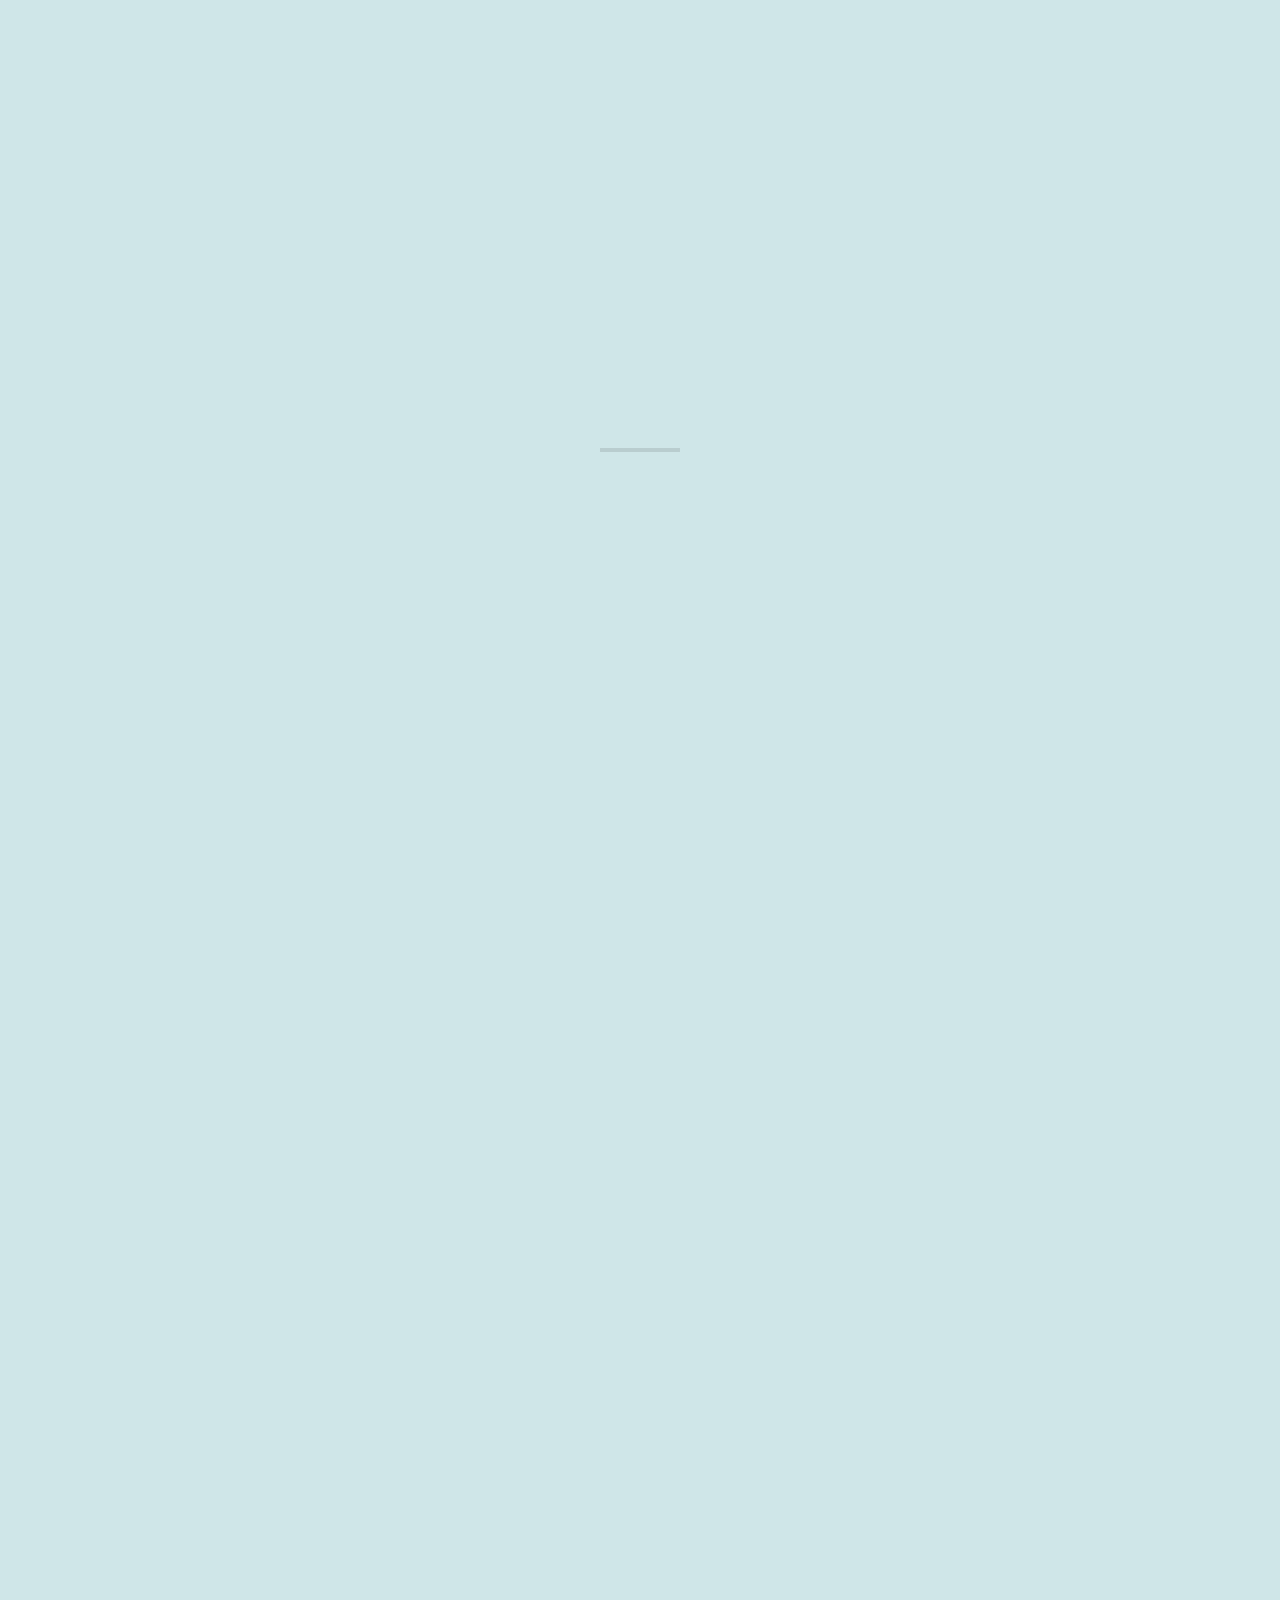
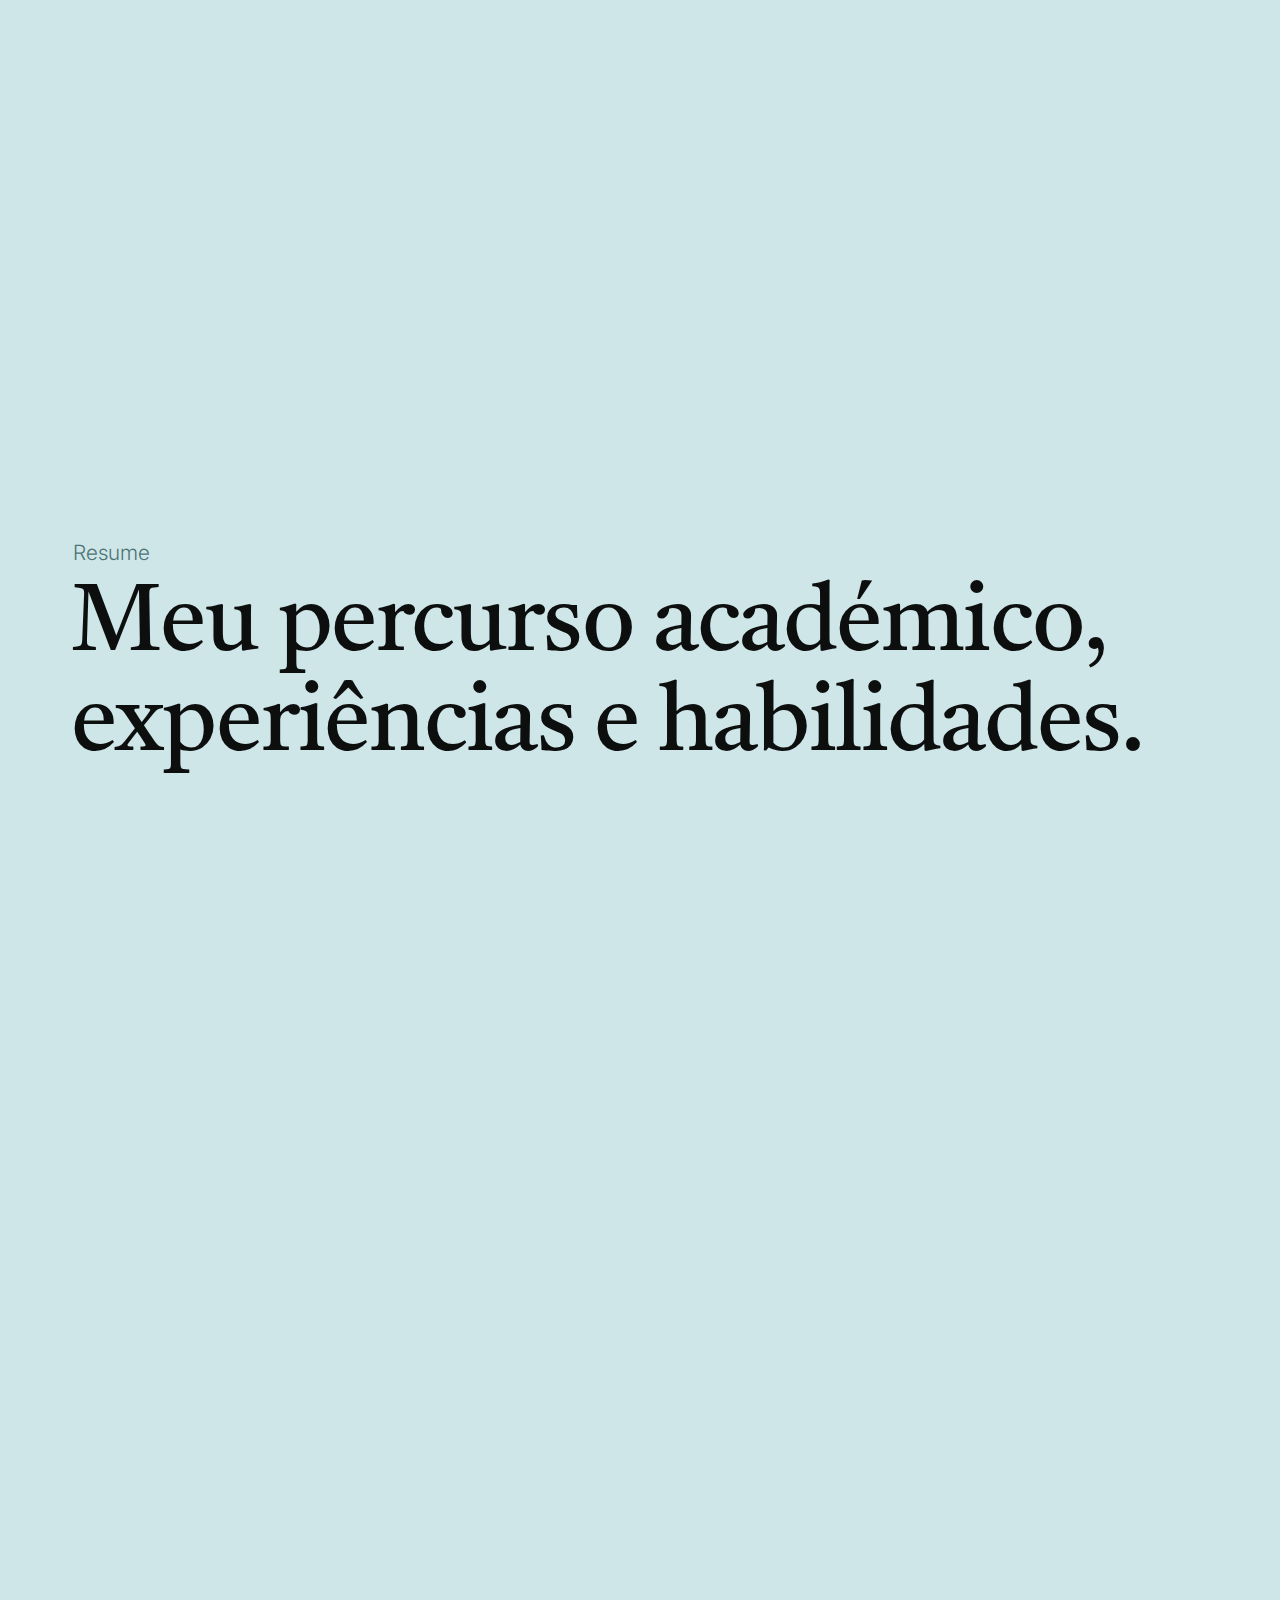
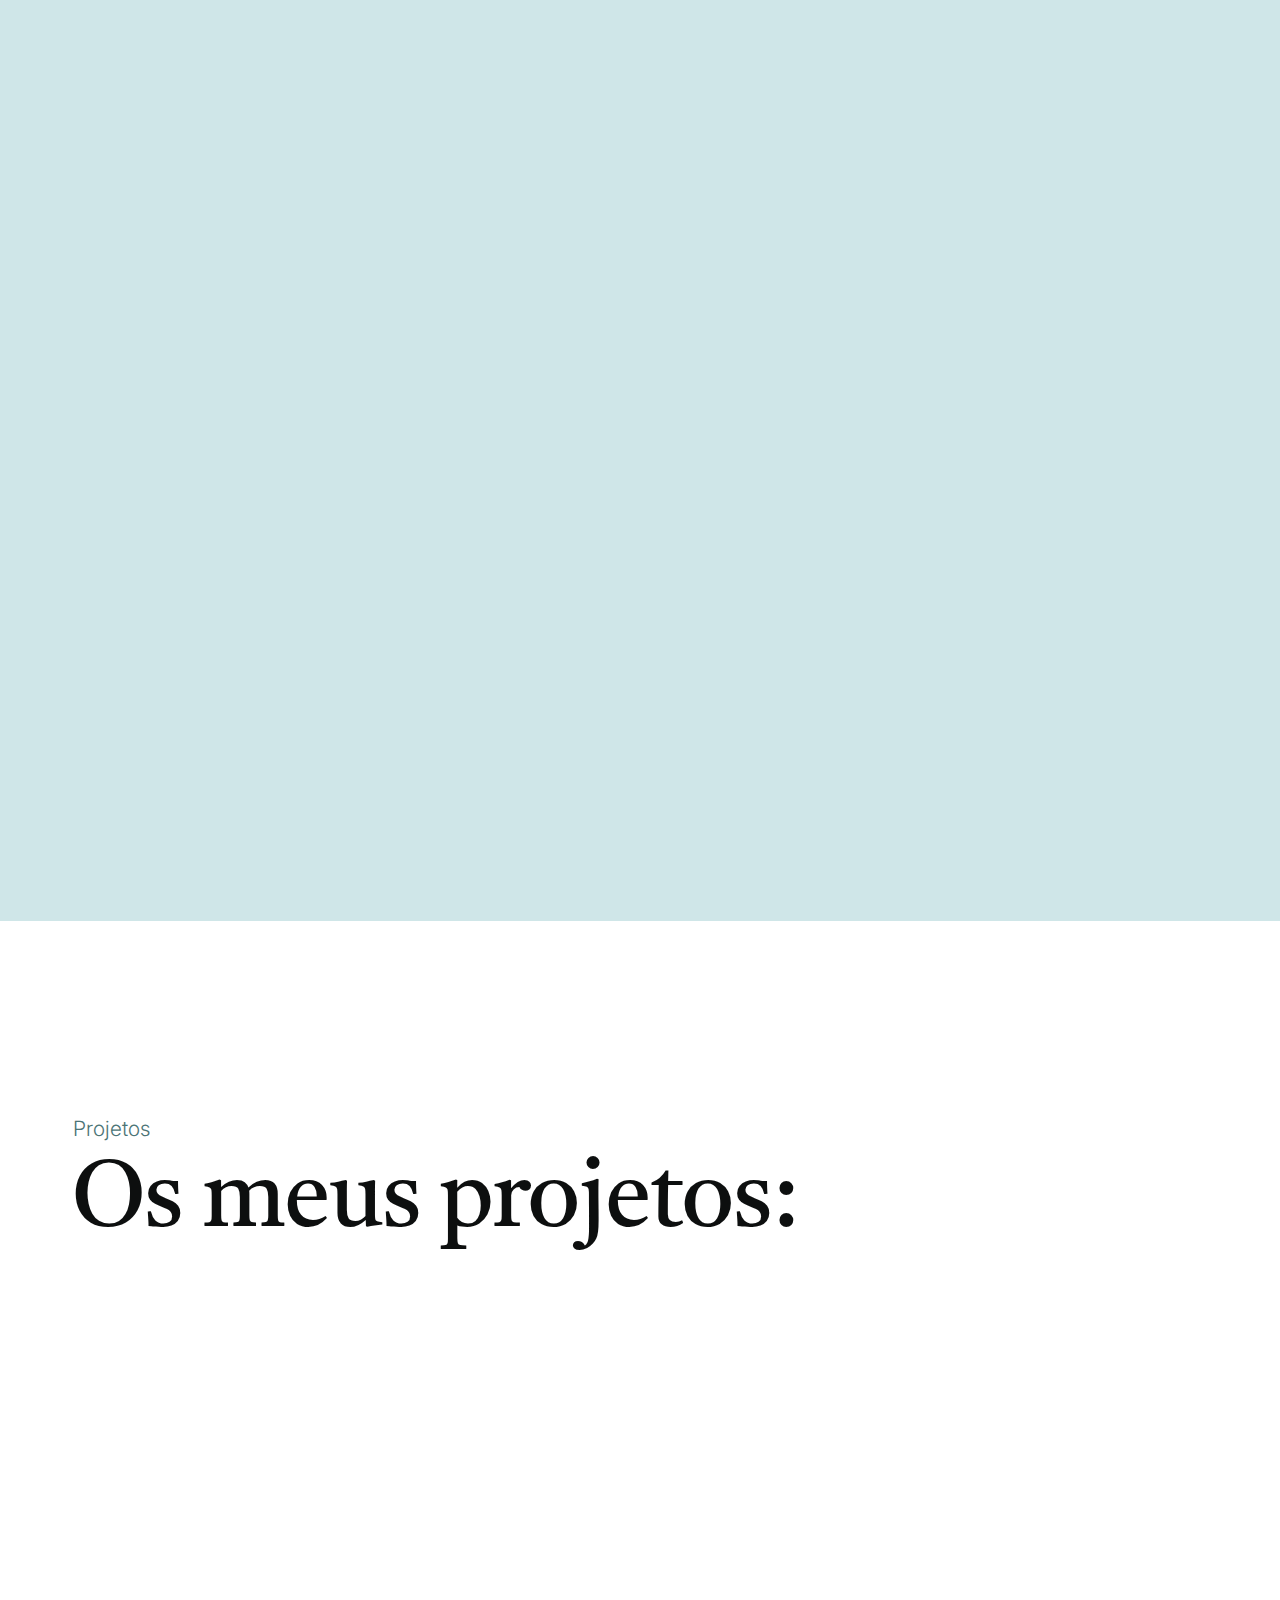
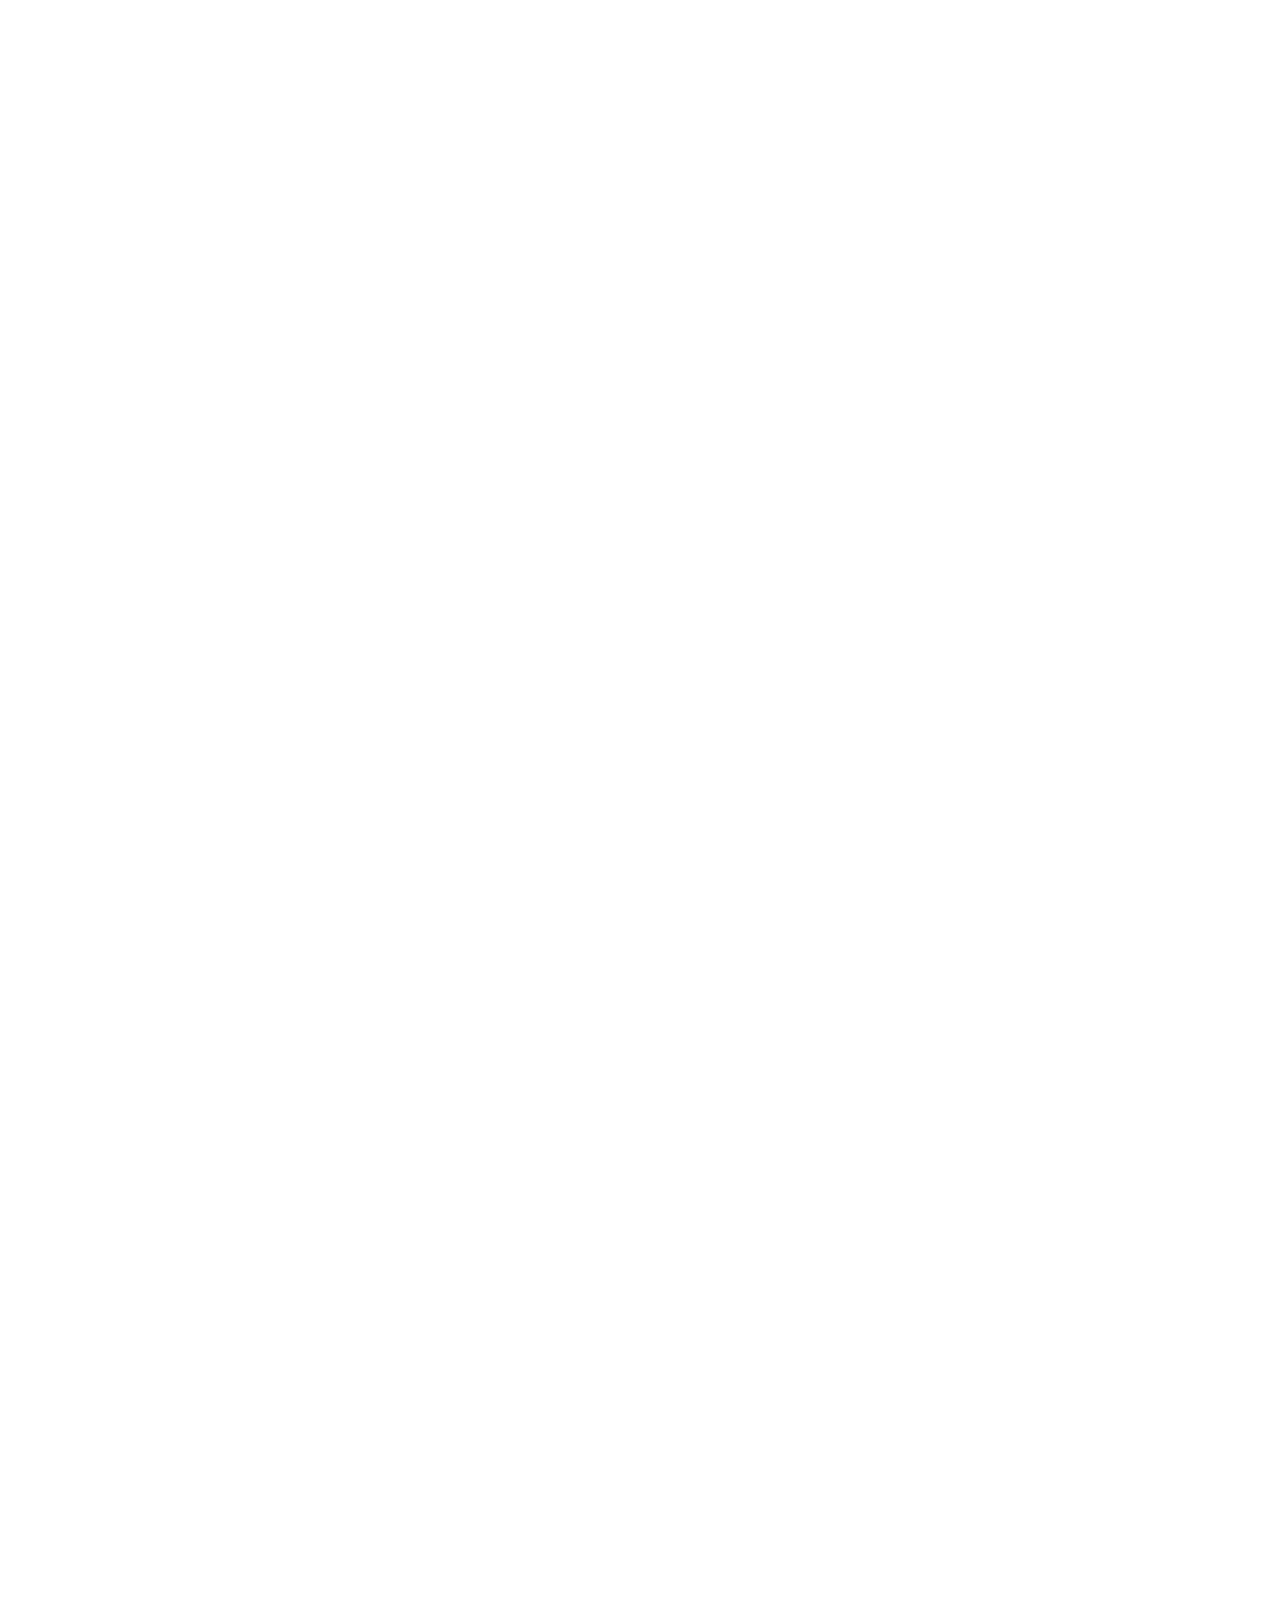
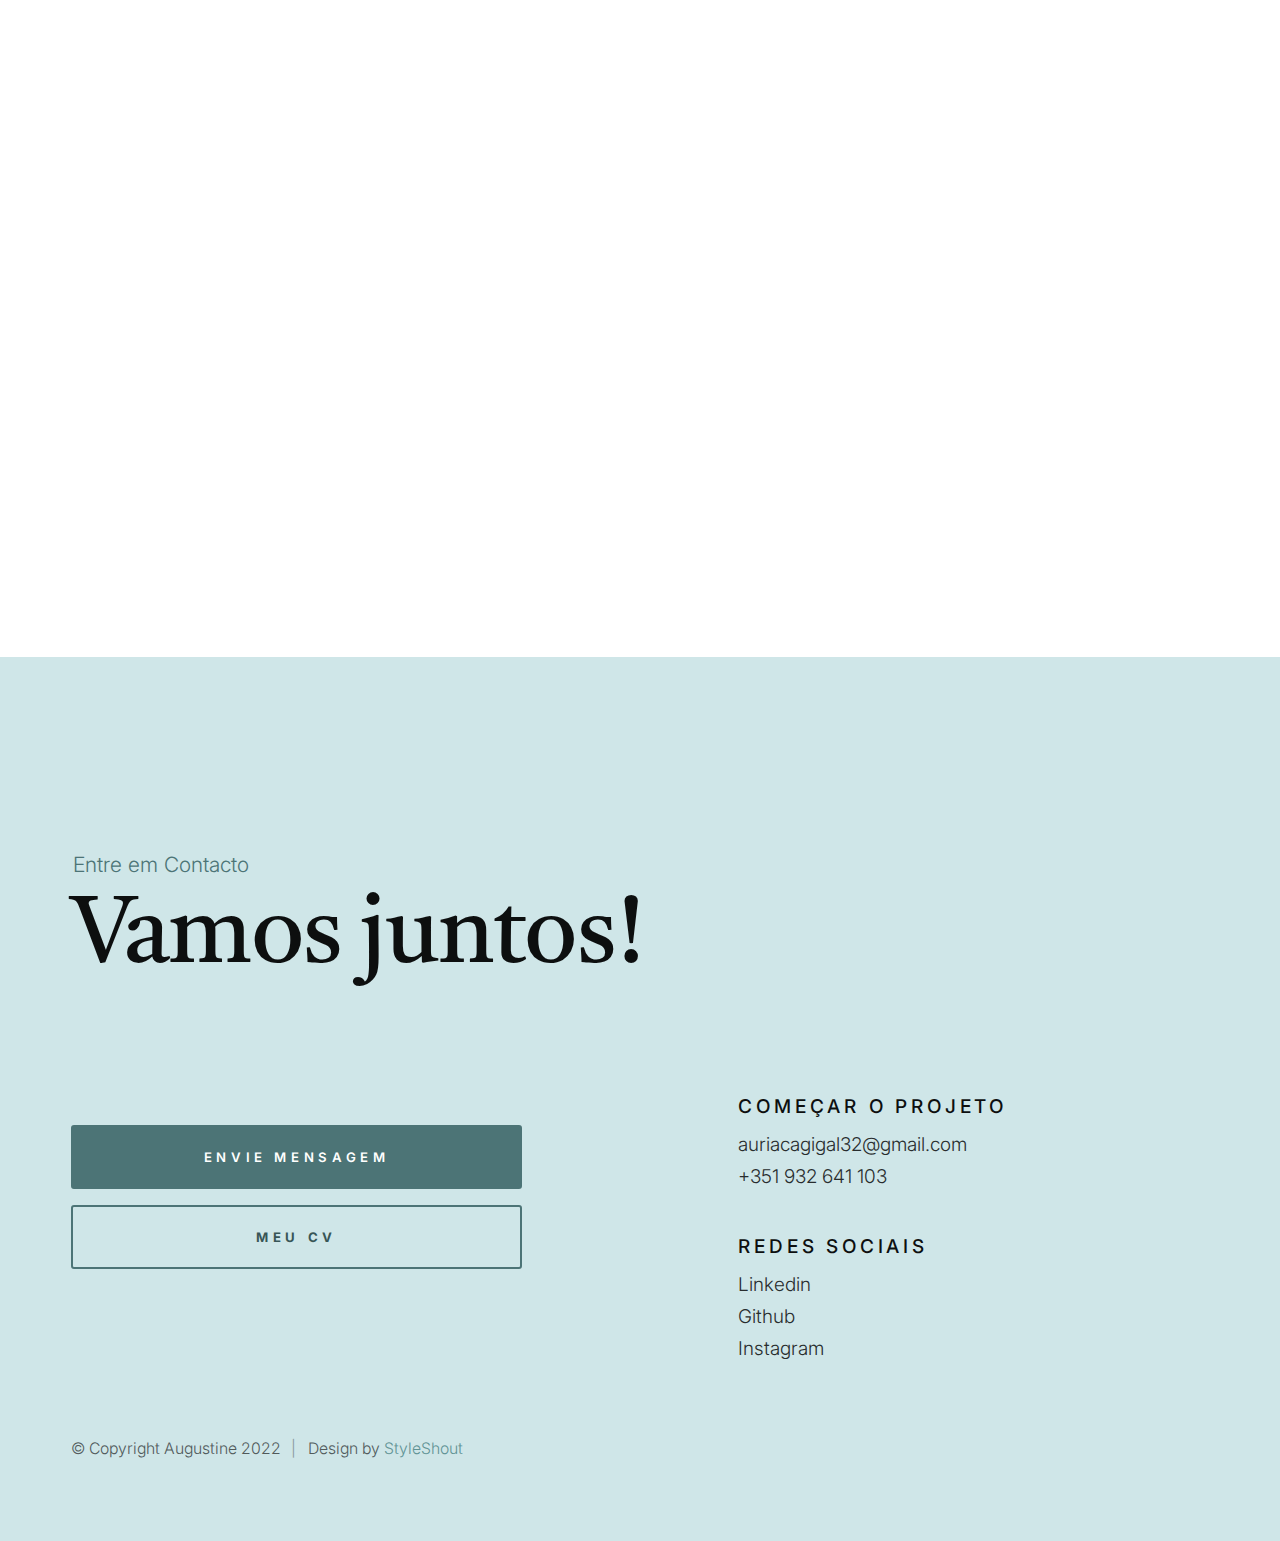
==== commit 2e8e2420: "Update index.html" ====
--- a/index.html
+++ b/index.html
@@ -495,9 +495,9 @@
                             Redes Sociais
                         </h2>
                         <ul class="link-list">
-                            <li><a href="#0">Github</a></li>
+                            <li><a href="#0">Linkedin</a></li>
+                            <li><a href="#0">Github</a></li>                            
                             <li><a href="#0">Instagram</a></li>
-                            <li><a href="#0">Facebook</a></li>
                           
                         </ul>
                     </div>
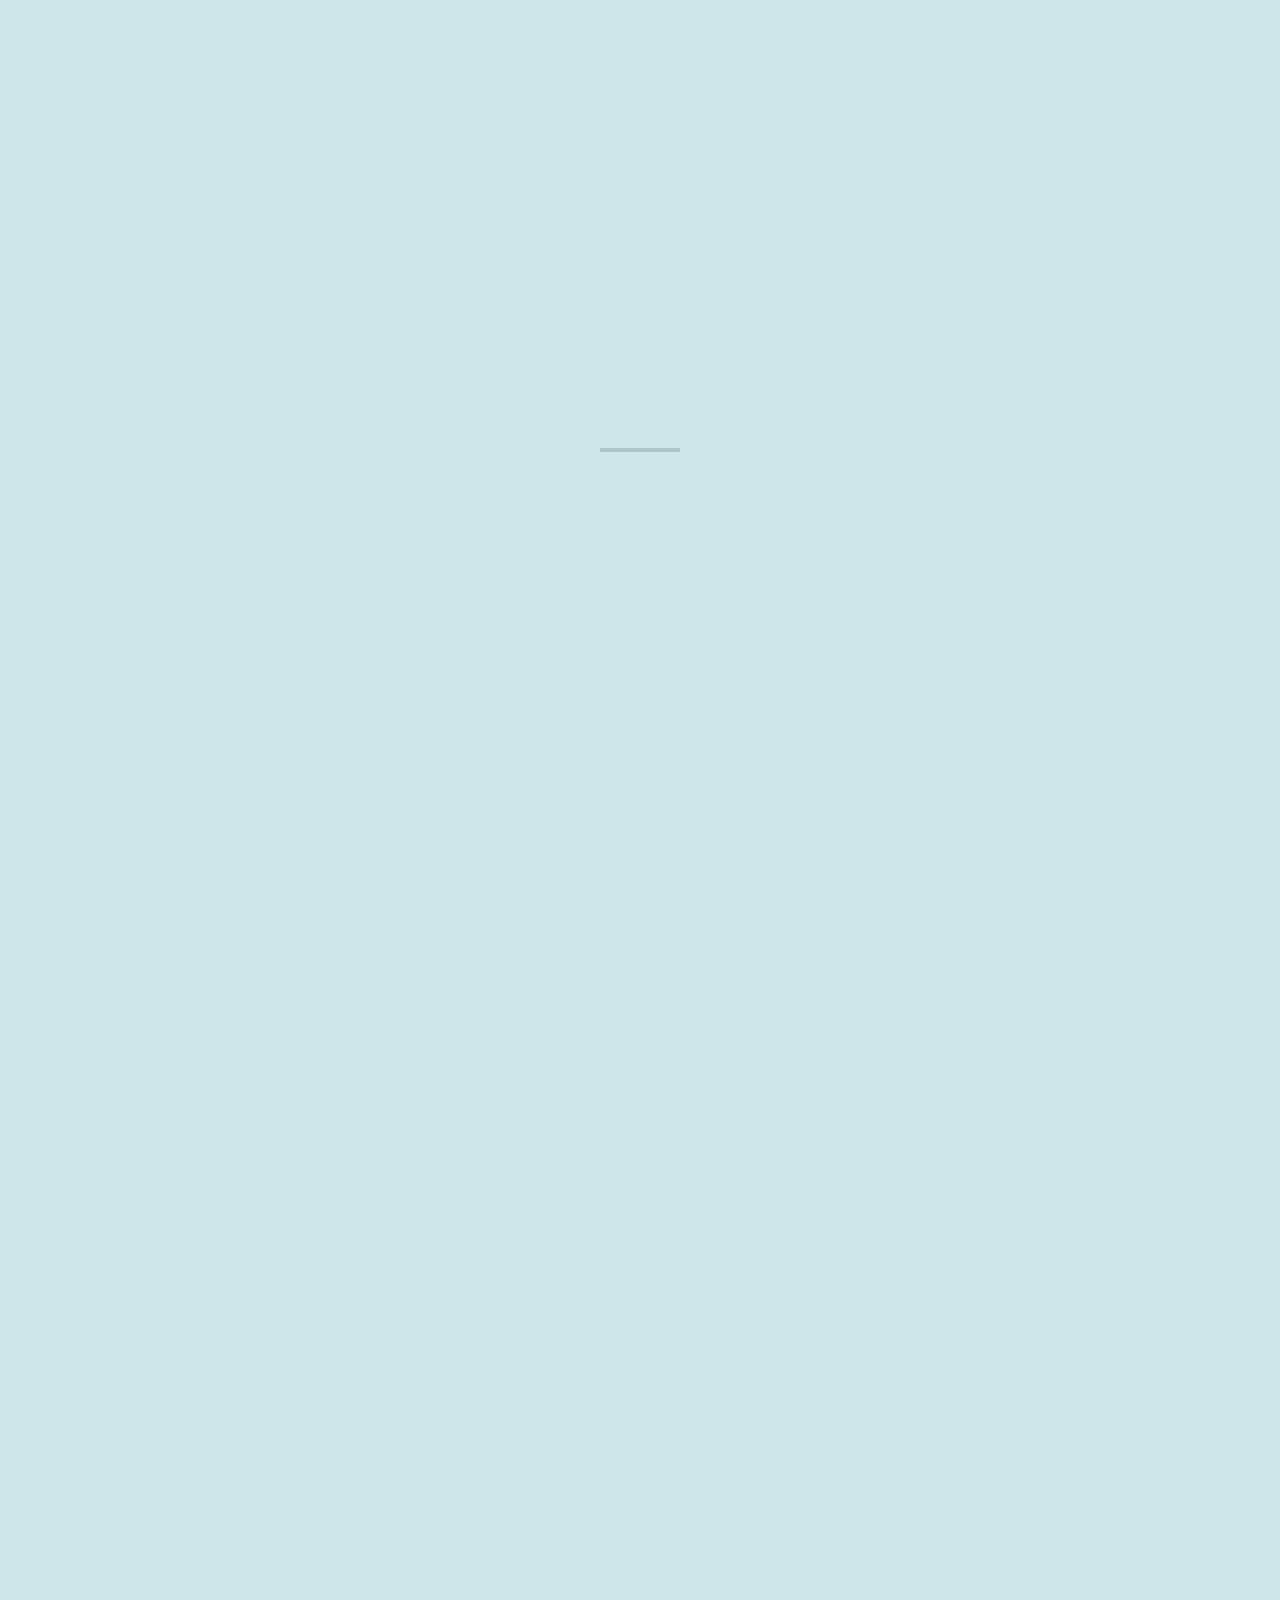
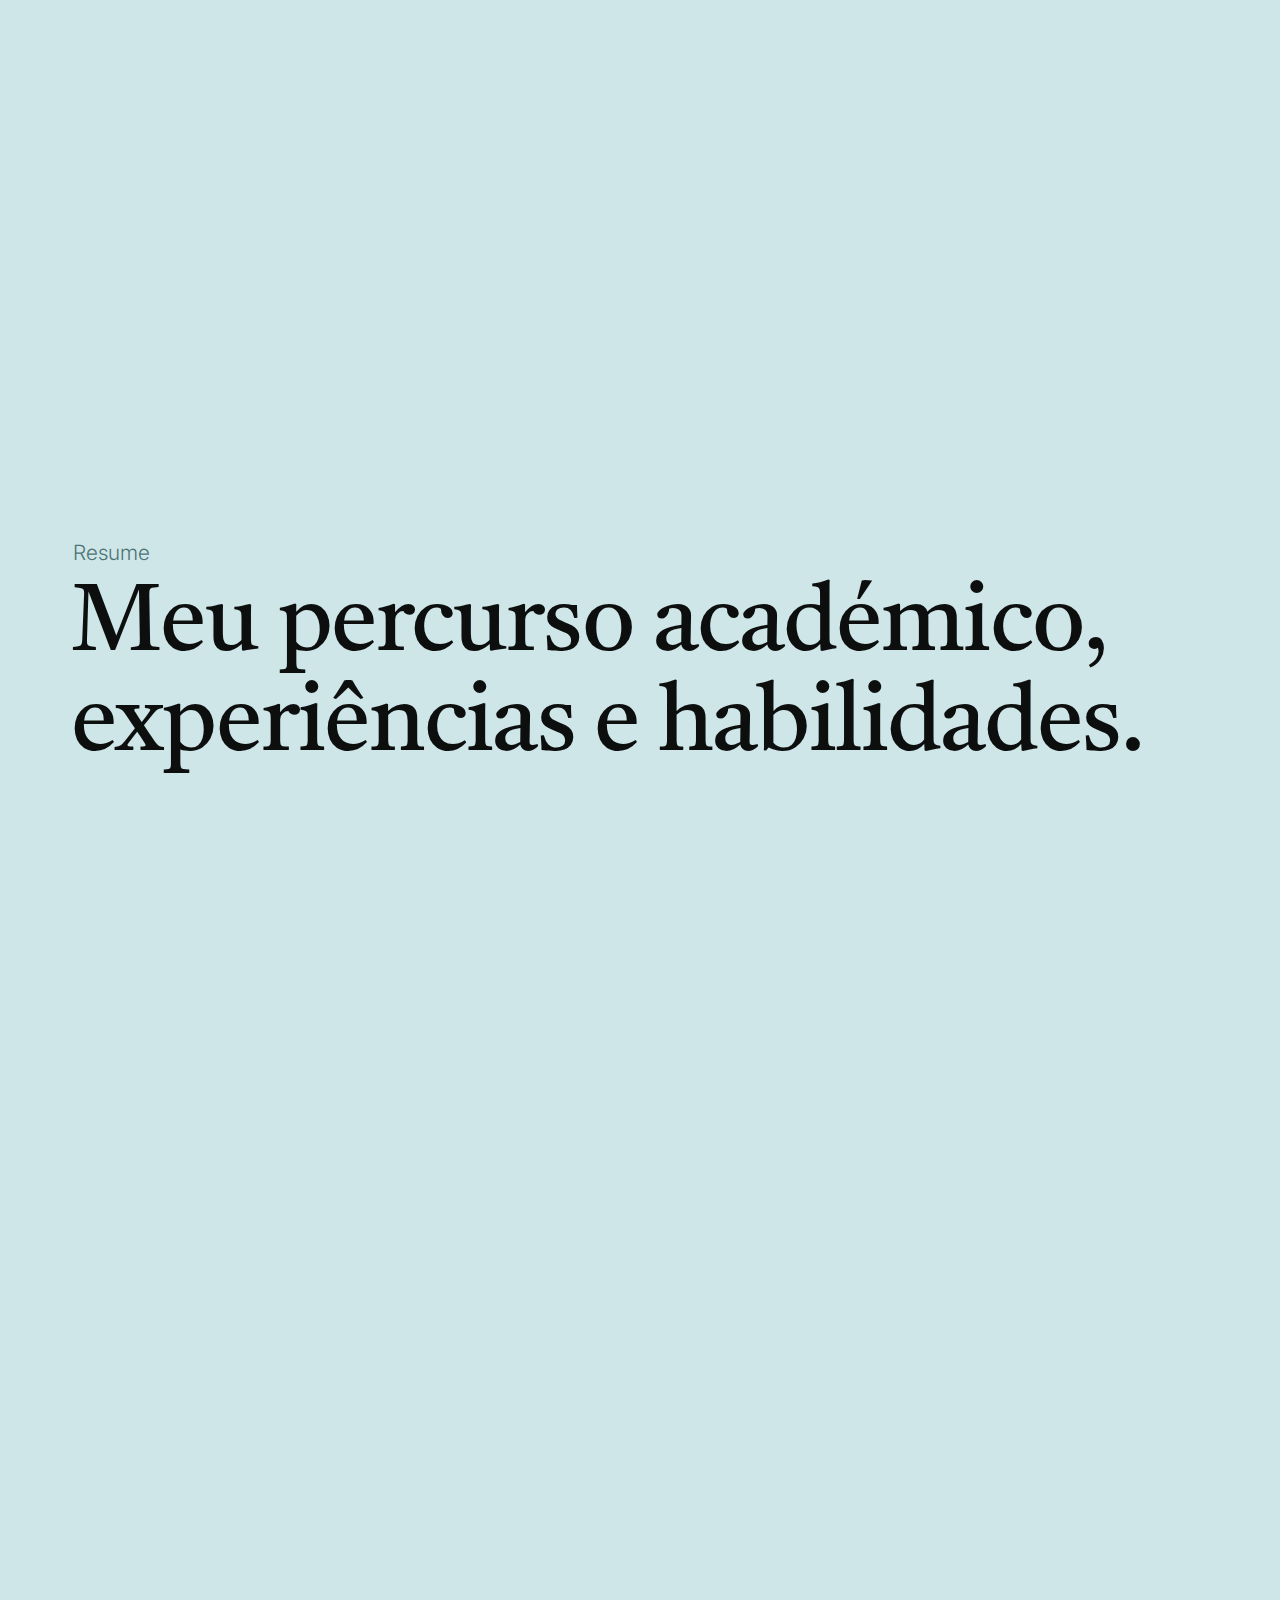
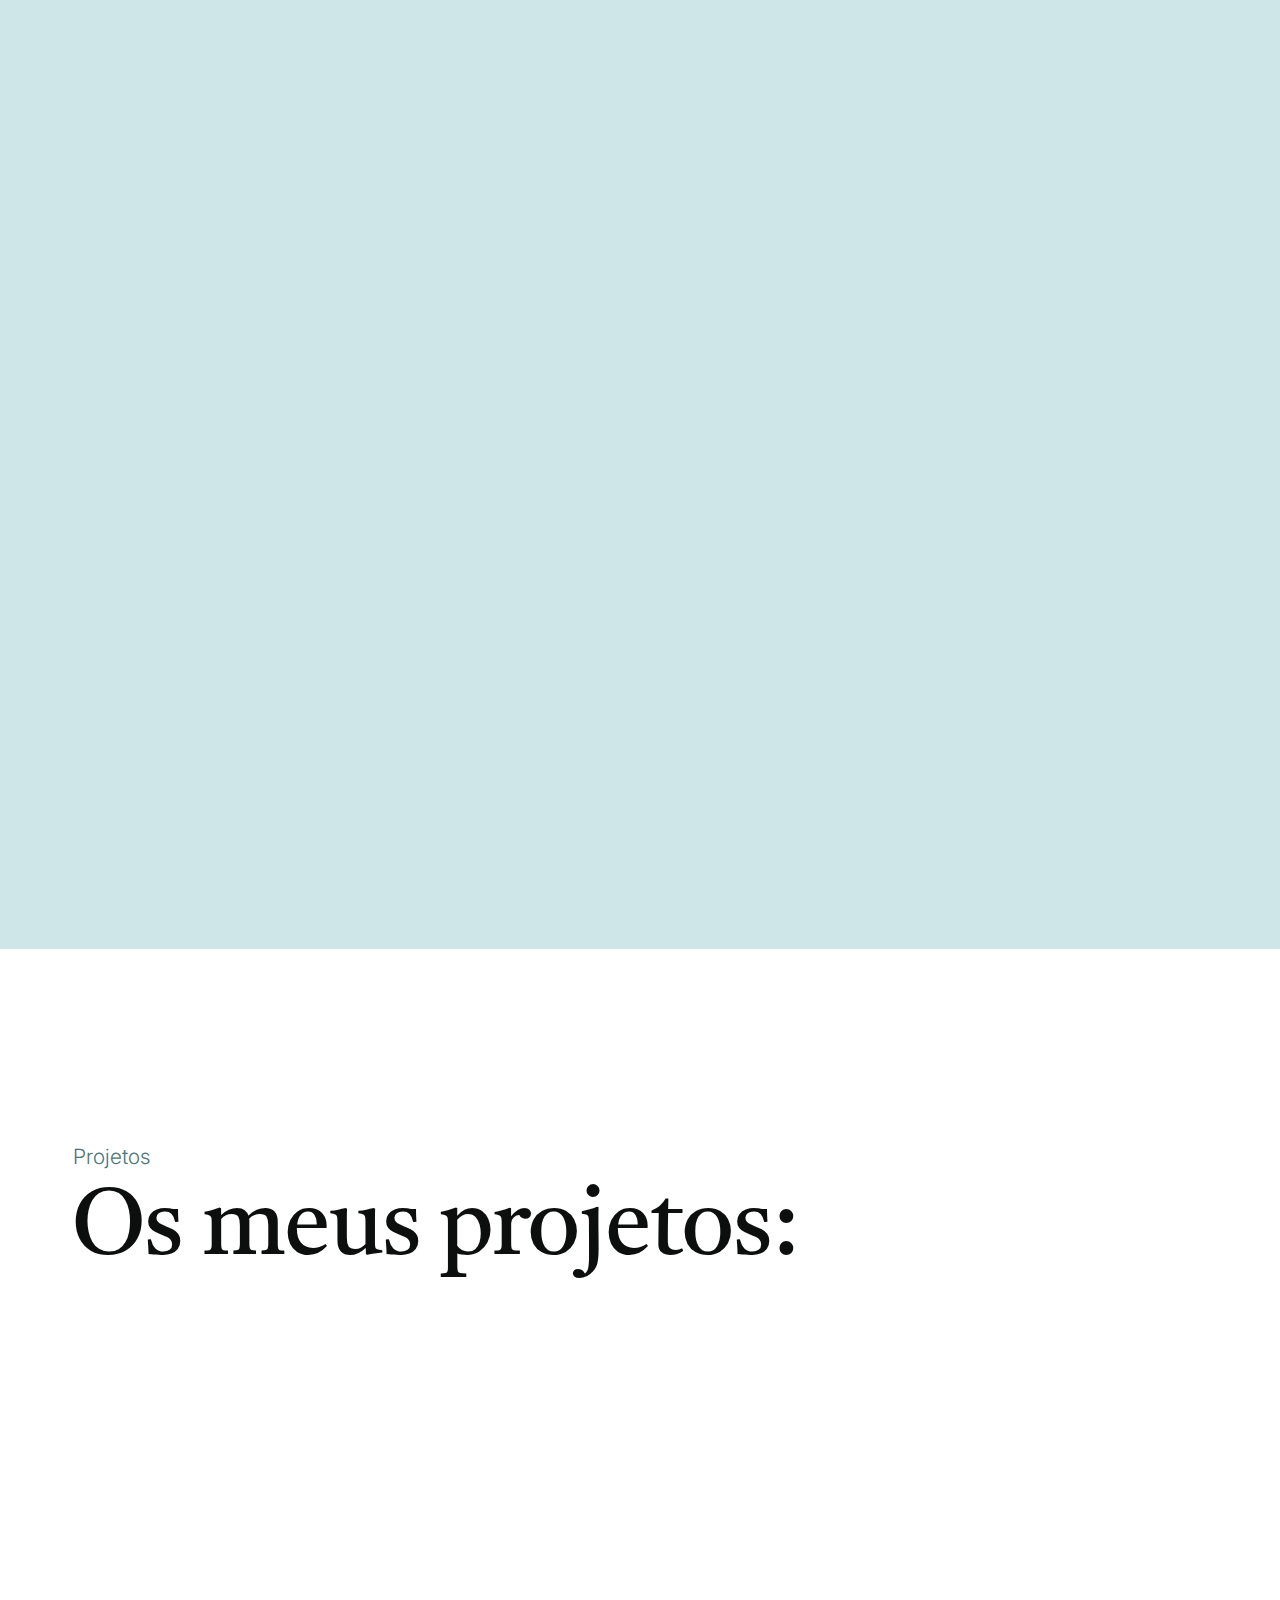
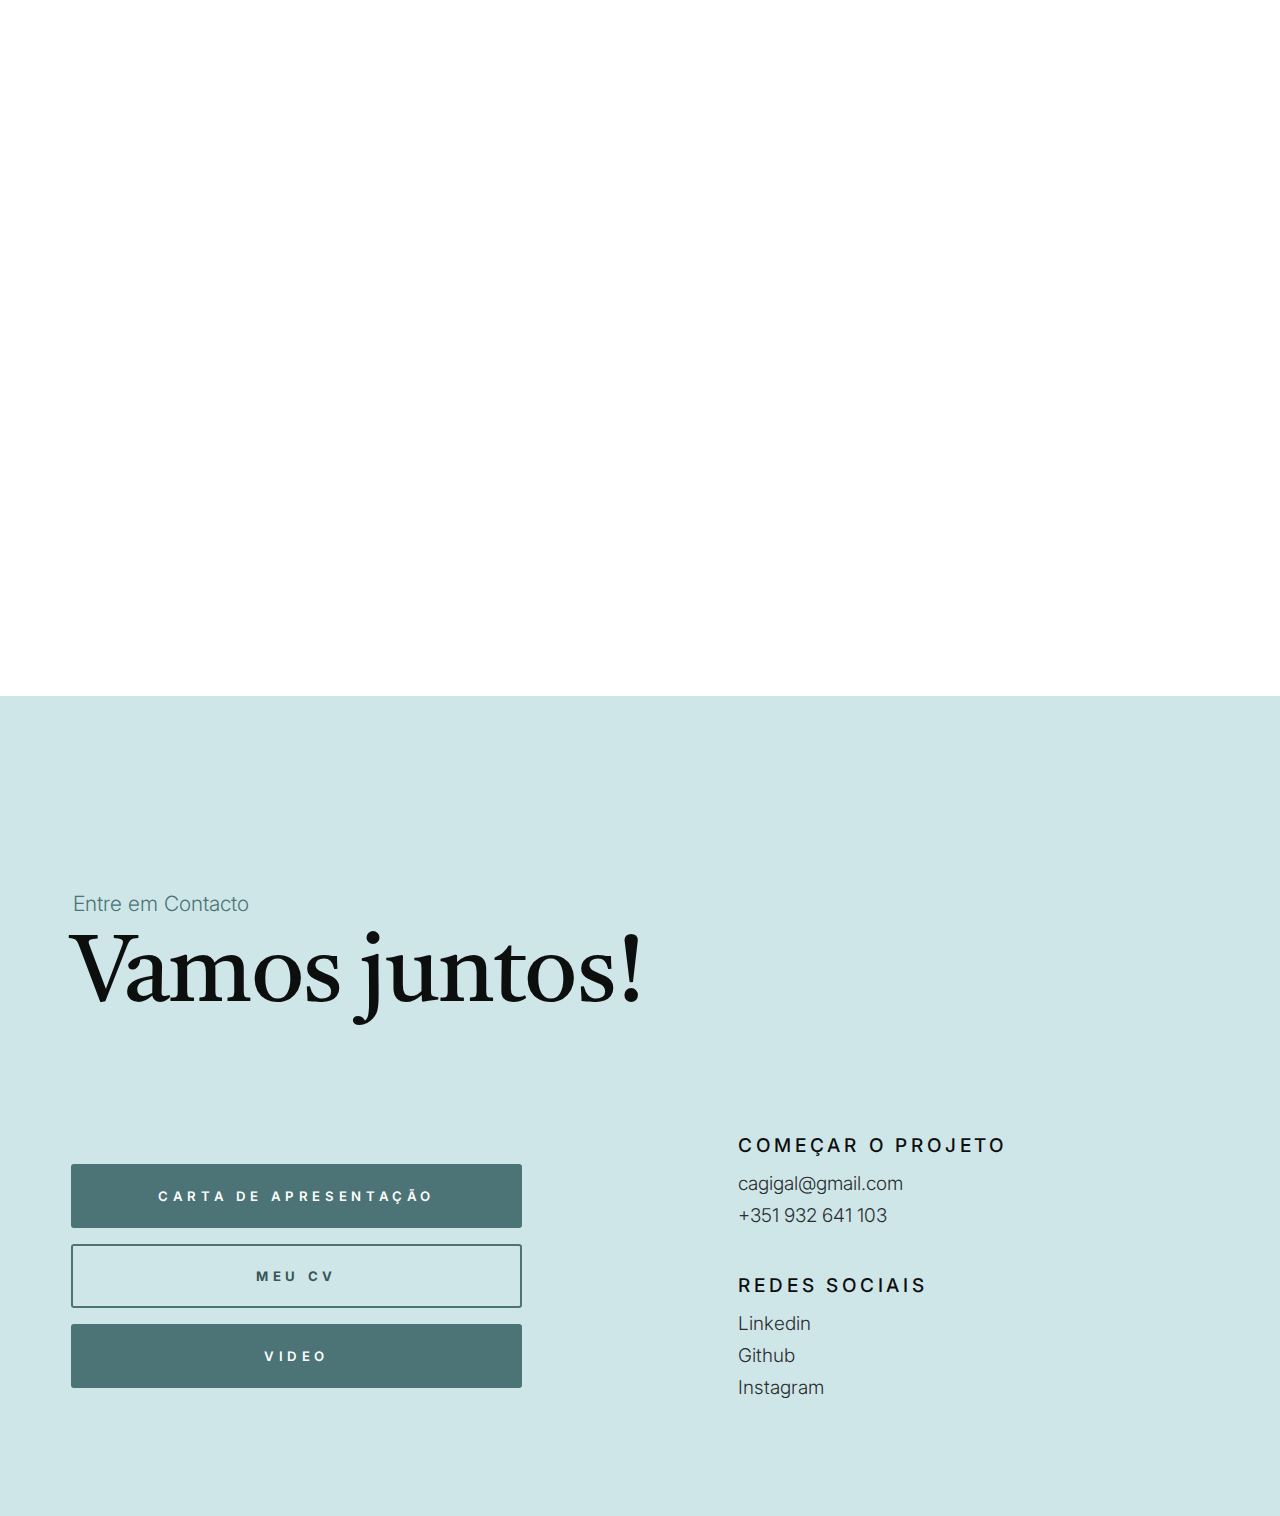
==== commit 2c5d89f5: "second" ====
--- a/index.html
+++ b/index.html
@@ -69,30 +69,15 @@
                 </nav> <!-- end s-header__nav -->
 
                 <ul class="s-header__social">
+
+
                     <li>
-                        <a href="#0">
-                            <svg xmlns="http://www.w3.org/2000/svg" width="24" height="24" viewBox="0 0 24 24" style="fill:rgba(0, 0, 0, 1);transform:-ms-filter"><path d="M20,3H4C3.447,3,3,3.448,3,4v16c0,0.552,0.447,1,1,1h8.615v-6.96h-2.338v-2.725h2.338v-2c0-2.325,1.42-3.592,3.5-3.592 c0.699-0.002,1.399,0.034,2.095,0.107v2.42h-1.435c-1.128,0-1.348,0.538-1.348,1.325v1.735h2.697l-0.35,2.725h-2.348V21H20 c0.553,0,1-0.448,1-1V4C21,3.448,20.553,3,20,3z"></path></svg>
-                            <span class="u-screen-reader-text">Facebook</span>
-                        </a>
-                    </li>
-                    <li>
-                        <a href="#0">
-                            <svg xmlns="http://www.w3.org/2000/svg" width="24" height="24" viewBox="0 0 24 24" style="fill:rgba(0, 0, 0, 1);transform:-ms-filter"><path d="M19.633,7.997c0.013,0.175,0.013,0.349,0.013,0.523c0,5.325-4.053,11.461-11.46,11.461c-2.282,0-4.402-0.661-6.186-1.809 c0.324,0.037,0.636,0.05,0.973,0.05c1.883,0,3.616-0.636,5.001-1.721c-1.771-0.037-3.255-1.197-3.767-2.793 c0.249,0.037,0.499,0.062,0.761,0.062c0.361,0,0.724-0.05,1.061-0.137c-1.847-0.374-3.23-1.995-3.23-3.953v-0.05 c0.537,0.299,1.16,0.486,1.82,0.511C3.534,9.419,2.823,8.184,2.823,6.787c0-0.748,0.199-1.434,0.548-2.032 c1.983,2.443,4.964,4.04,8.306,4.215c-0.062-0.3-0.1-0.611-0.1-0.923c0-2.22,1.796-4.028,4.028-4.028 c1.16,0,2.207,0.486,2.943,1.272c0.91-0.175,1.782-0.512,2.556-0.973c-0.299,0.935-0.936,1.721-1.771,2.22 c0.811-0.088,1.597-0.312,2.319-0.624C21.104,6.712,20.419,7.423,19.633,7.997z"></path></svg>
-                            <span class="u-screen-reader-text">Twitter</span>
-                        </a>
-                    </li>
-                    <li>
-                        <a href="#0">
+                        <a href="https://github.com/auriacagigal">
                             <svg xmlns="http://www.w3.org/2000/svg" width="24" height="24" viewBox="0 0 24 24" style="fill: rgba(0, 0, 0, 1);transform: msFilter"><path fill-rule="evenodd" clip-rule="evenodd" d="M12.026 2c-5.509 0-9.974 4.465-9.974 9.974 0 4.406 2.857 8.145 6.821 9.465.499.09.679-.217.679-.481 0-.237-.008-.865-.011-1.696-2.775.602-3.361-1.338-3.361-1.338-.452-1.152-1.107-1.459-1.107-1.459-.905-.619.069-.605.069-.605 1.002.07 1.527 1.028 1.527 1.028.89 1.524 2.336 1.084 2.902.829.091-.645.351-1.085.635-1.334-2.214-.251-4.542-1.107-4.542-4.93 0-1.087.389-1.979 1.024-2.675-.101-.253-.446-1.268.099-2.64 0 0 .837-.269 2.742 1.021a9.582 9.582 0 0 1 2.496-.336 9.554 9.554 0 0 1 2.496.336c1.906-1.291 2.742-1.021 2.742-1.021.545 1.372.203 2.387.099 2.64.64.696 1.024 1.587 1.024 2.675 0 3.833-2.33 4.675-4.552 4.922.355.308.675.916.675 1.846 0 1.334-.012 2.41-.012 2.737 0 .267.178.577.687.479C19.146 20.115 22 16.379 22 11.974 22 6.465 17.535 2 12.026 2z"></path></svg>
                             <span class="u-screen-reader-text">Github</span>
                         </a>
                     </li>
-                    <li>
-                        <a href="#0">
-                            <svg xmlns="http://www.w3.org/2000/svg" width="24" height="24" viewBox="0 0 24 24" style="fill:rgba(0, 0, 0, 1);transform:-ms-filter"><path d="M20.66,6.98c-0.894-1.533-2.107-2.747-3.641-3.64C15.486,2.447,13.813,2,12,2S8.514,2.447,6.98,3.34 C5.447,4.233,4.233,5.447,3.34,6.98S2,10.187,2,12s0.446,3.487,1.34,5.02c0.894,1.534,2.107,2.747,3.641,3.64 C8.514,21.553,10.187,22,12,22s3.486-0.447,5.02-1.34c1.533-0.893,2.747-2.106,3.641-3.64C21.554,15.487,22,13.813,22,12 S21.554,8.513,20.66,6.98z M12,3.66c2,0,3.772,0.64,5.32,1.919c-0.92,1.174-2.286,2.14-4.1,2.9c-1.002-1.813-2.088-3.327-3.261-4.54 C10.641,3.753,11.319,3.66,12,3.66z M5.51,6.8c0.754-0.947,1.656-1.686,2.711-2.22c1.212,1.201,2.325,2.7,3.34,4.5 c-2,0.6-4.114,0.9-6.341,0.9c-0.573,0-1.006-0.013-1.3-0.04C4.227,8.793,4.757,7.747,5.51,6.8z M3.66,12 c0-0.054,0.003-0.12,0.01-0.2c0.007-0.08,0.01-0.146,0.01-0.2c0.254,0.014,0.641,0.02,1.161,0.02c2.666,0,5.146-0.367,7.439-1.1 c0.187,0.373,0.381,0.793,0.58,1.26c-1.32,0.293-2.674,1.006-4.061,2.14S6.4,16.247,5.76,17.5C4.36,15.913,3.66,14.08,3.66,12z M12,20.34c-1.894,0-3.594-0.587-5.101-1.759C7.5,17.394,8.423,16.259,9.67,15.18c1.246-1.08,2.483-1.753,3.71-2.02 c0.772,2.133,1.293,4.339,1.56,6.62C13.966,20.153,12.986,20.34,12,20.34z M19.08,16.38c-0.666,1.066-1.526,1.94-2.58,2.621 c-0.24-2.08-0.7-4.107-1.379-6.081c0.932-0.066,1.765-0.1,2.5-0.1c0.799,0,1.686,0.034,2.659,0.1 C20.146,14.16,19.746,15.313,19.08,16.38z M17.84,11.38c-1.16,0-2.233,0.047-3.22,0.14c-0.254-0.653-0.48-1.193-0.68-1.62 c2.066-0.906,3.532-2.006,4.399-3.3c1.2,1.414,1.854,3.027,1.96,4.84C19.487,11.4,18.667,11.38,17.84,11.38z"></path></svg>
-                            <span class="u-screen-reader-text">Dribbble</span>
-                        </a>
-                    </li>
+                  
                 </ul>  <!-- end s-header__social -->
 
             </div> <!-- end s-header__nav-wrap -->
@@ -124,6 +109,12 @@
 
         <!-- about
         ================================================== -->
+
+
+      
+
+
+
         <section id="about" class="s-about">
 
 
@@ -176,7 +167,7 @@
                                 <div class="timeline__bullet"></div>
                                 <div class="timeline__header">
                                     <h4 class="timeline__title">ForecastIT</h3>
-                                    <h5 class="timeline__meta">desenvolvimento e gestão de projetos</h5>
+                                    <h5 class="timeline__meta">Desenvolvimento e gestão de projetos</h5>
                                     <p class="timeline__timeframe">2023</p>
                                 </div>
                                 <div class="timeline__desc">
@@ -215,8 +206,8 @@
                             <div class="timeline__block">
                                 <div class="timeline__bullet"></div>
                                 <div class="timeline__header">
-                                    <h4 class="timeline__title">Universidade Lusófona</h3>
-                                    <h5 class="timeline__meta">Engenharia Informática</h5>
+                                    <h4 class="timeline__title">Engenharia Informática</h3>
+                                    <h5 class="timeline__meta">Universidade Lusófona</h5>
                                     <p class="timeline__timeframe">Setembro 2023- Atual</p>
                                 </div>
                                 <div class="timeline__desc">
@@ -228,8 +219,8 @@
                             <div class="timeline__block">
                                 <div class="timeline__bullet"></div>
                                 <div class="timeline__header">
-                                    <h4 class="timeline__title">Escola Profissional de Educação para o Desenvolvimento</h4>
-                                    <h5 class="timeline__meta">Gestão e Programação de Sistemas Informáticos</h5>
+                                    <h4 class="timeline__title">Gestão e Programação de Sistemas Informáticos</h4>
+                                    <h5 class="timeline__meta">Escola Profissional de Educação para o Desenvolvimento</h5>
                                     <p class="timeline__timeframe">2020-2023</p>
                                 </div>
                                 <div class="timeline__desc">
@@ -320,125 +311,70 @@
                 <div class="column" data-animate-el>
                     <div class="folio-item">
                         <div class="folio-item__thumb">
-                            <a class="folio-item__thumb-link" href="images/portfolio/gallery/g-kinfolk.jpg" Title="The Kinfolk" data-size="1050x700">
-                                <img src="images/portfolio/skaterboy.jpg" 
-                                     srcset="images/portfolio/kinfolk.jpg 1x, images/portfolio/kinfolk@2x.jpg 2x" alt="">
+                            <a class="folio-item__thumb-link" href="images/mobileSchool.png" Title="The Kinfolk" data-size="1050x700">
+                                <img src="images/mobileSchool.png" 
+
+                                     srcset="images/mobileSchool.png 1x, images/mobileSchool.png 2x" alt="">
                             </a>
                         </div>
                         <div class="folio-item__info">
                             <div class="folio-item__meta">
-                                <span class="cat">Branding</span>
-                                <a href="https://www.behance.net/" title="Project Link" class="project-link">Project Link</a>
-                            </div>
-                            <h4 class="folio-item__title">The Kinfolk</h4>
+                                <span class="cat">Software</span>
+                                <a href="portfolio/site/index.html" target="_blank" title="Project Link" class="project-link"> Link para o projeto</a>
+                            </div>
+                            <h4 class="folio-item__title">Mobile Shcool</h4>
                         </div>
                         <div class="folio-item__caption">
-                            <p>Vero molestiae sed aut natus excepturi. Et tempora numquam. Temporibus iusto quo.Unde dolorem corrupti neque nisi.</p>
+                            <p>  
+                            </p>
                         </div>
                     </div>
                 </div> <!-- end column -->
+               
                 <div class="column" data-animate-el>
                     <div class="folio-item">
                         <div class="folio-item__thumb">
-                            <a class="folio-item__thumb-link" href="images/portfolio/gallery/g-grayscale.jpg" title="Grayscale" data-size="1050x700">
-                                <img src="images/portfolio/minimalismo.jpg" 
-                                     srcset="images/portfolio/grayscale.jpg 1x, images/portfolio/grayscale@2x.jpg 2x" alt="">
+                            <a class="folio-item__thumb-link" href="images/ensinoDistancia.png" title="The Lamp" data-size="1050x700">
+                                <img src="images/ensinoDistancia.png" 
+                                     srcset="images/ensinoDistancia.png 1x, images/ensinoDistancia.png 2x" alt="">
                             </a>
                         </div>
                         <div class="folio-item__info">
                             <div class="folio-item__meta">
-                                <span class="cat">UI Design</span>
-                                <a href="https://www.behance.net/" title="Project Link" class="project-link">Project Link</a>
-                            </div>
-                            <h4 class="folio-item__title">Grayscale</h4>
+                                <span class="cat">Site</span>
+                                <a href="portfolio/siteAnovo (1)/index.html" target="_blank" title="Project Link" class="project-link">Link para o projeto</a>
+                            </div>
+                            <h4 class="folio-item__title">Comunidade do Ensino a Distância</h4>
                         </div>
                         <div class="folio-item__caption">
-                            <p>Vero molestiae sed aut natus excepturi. Et tempora numquam. Temporibus iusto quo.Unde dolorem corrupti neque nisi.</p>
-                        </div>
-                    </div>
-                </div> <!-- end column -->
+                            <p></p>
+                        </div>
+                    </div>
+                </div> <!-- end column -->              
+    
+              
                 <div class="column" data-animate-el>
                     <div class="folio-item">
                         <div class="folio-item__thumb">
-                            <a class="folio-item__thumb-link" href="images/portfolio/gallery/g-lamp.jpg" title="The Lamp" data-size="1050x700">
-                                <img src="images/portfolio/lamp.jpg" 
-                                     srcset="images/portfolio/lamp.jpg 1x, images/portfolio/lamp@2x.jpg 2x" alt="">
+                            <a class="folio-item__thumb-link" href="images/capeVerde.png" title="The Lamp" data-size="1050x700">
+                                <img src="images/capeVerde.png" 
+                                     srcset="images/capeVerde.png 1x, images/capeVerde.png 2x" alt="">
+
                             </a>
                         </div>
                         <div class="folio-item__info">
                             <div class="folio-item__meta">
-                                <span class="cat">Branding</span>
-                                <a href="https://www.behance.net/" title="Project Link" class="project-link">Project Link</a>
-                            </div>
-                            <h4 class="folio-item__title">The Lamp</h4>
+                                <span class="cat">Site</span>
+                                
+                            </div>
+                            <h4 class="folio-item__title">Cape Verde</h4>
                         </div>
                         <div class="folio-item__caption">
-                            <p>Vero molestiae sed aut natus excepturi. Et tempora numquam. Temporibus iusto quo.Unde dolorem corrupti neque nisi.</p>
-                        </div>
-                    </div>
-                </div> <!-- end column -->
-                <div class="column" data-animate-el>
-                    <div class="folio-item">
-                        <div class="folio-item__thumb">
-                            <a class="folio-item__thumb-link" href="images/portfolio/gallery/g-tulips.jpg" title="Caffein & Tulips" data-size="1050x700">
-                                <img src="images/portfolio/tulips.jpg" 
-                                     srcset="images/portfolio/tulips.jpg 1x, images/portfolio/tulips@2x.jpg 2x" alt="">
-                            </a>
-                        </div>
-                        <div class="folio-item__info">
-                            <div class="folio-item__meta">
-                                <span class="cat">Web Design</span>
-                                <a href="https://www.behance.net/" title="Project Link" class="project-link">Project Link</a>
-                            </div>
-                            <h4 class="folio-item__title">
-                                Caffein & Tulips
-                            </h4>
-                        </div>
-                        <div class="folio-item__caption">
-                            <p>Vero molestiae sed aut natus excepturi. Et tempora numquam. Temporibus iusto quo.Unde dolorem corrupti neque nisi.</p>
-                        </div>
-                    </div>
-                </div> <!-- end column -->
-                <div class="column" data-animate-el>
-                    <div class="folio-item">
-                        <div class="folio-item__thumb">
-                            <a class="folio-item__thumb-link" href="images/portfolio/gallery/g-tropical.jpg" title="Tropical" data-size="1050x700">
-                                <img src="images/portfolio/rucksack.jpg" 
-                                     srcset="images/portfolio/tropical.jpg 1x, images/portfolio/tropical@2x.jpg 2x" alt="">
-                            </a>
-                        </div>
-                        <div class="folio-item__info">
-                            <div class="folio-item__meta">
-                                <span class="cat">Product Design</span>
-                                <a href="https://www.behance.net/" title="Project Link" class="project-link">Project Link</a>
-                            </div>
-                            <h4 class="folio-item__title">Tropical</h4>
-                        </div>
-                        <div class="folio-item__caption">
-                            <p>Vero molestiae sed aut natus excepturi. Et tempora numquam. Temporibus iusto quo.Unde dolorem corrupti neque nisi.</p>
-                        </div>
-                    </div>
-                </div> <!-- end column -->
-                <div class="column" data-animate-el>
-                    <div class="folio-item">
-                        <div class="folio-item__thumb">
-                            <a class="folio-item__thumb-link" href="images/portfolio/gallery/g-woodcraft.jpg" title="Woodcraft" data-size="1050x700">
-                                <img src="images/portfolio/woodcraft.jpg" 
-                                     srcset="images/portfolio/woodcraft.jpg 1x, images/portfolio/woodcraft@2x.jpg 2x" alt="">
-                            </a>
-                        </div>
-                        <div class="folio-item__info">
-                            <div class="folio-item__meta">
-                                <span class="cat">Branding</span>
-                                <a href="https://www.behance.net/" title="Project Link" class="project-link">Project Link</a>
-                            </div>
-                            <h4 class="folio-item__title">Woodcraft</h4>
-                        </div>
-                        <div class="folio-item__caption">
-                            <p>Vero molestiae sed aut natus excepturi. Et tempora numquam. Temporibus iusto quo.Unde dolorem corrupti neque nisi.</p>
-                        </div>
-                    </div>
-                </div> <!-- end column -->
+                            <p></p>
+                        </div>
+                    </div>
+                </div> <!-- end column -->  
+
     
             </div> <!-- folio-list -->
 
@@ -471,8 +407,12 @@
                    
 
                     <div class="s-footer__buttons">
-                        <a href="mailto:auriacagigal32@gmail.com" class="btn btn--primary u-fullwidth">Envie Mensagem</a>
+                        <a href="cartaApresentacao.pdf"  target="_blank" class="btn btn--primary u-fullwidth">Carta de Apresentação</a>
                         <a href="images/cvAuriaCagigal.pdf" target="_blank"  class="btn btn--stroke u-fullwidth"> Meu CV</a>
+                        <a href="video/CapeVerde - Google Chrome 2023-07-19 19-43-40_Trim (2).mp4"  target="_blank" class="btn btn--primary u-fullwidth">Video
+
+                            
+                        </a>
                     </div>
 
                     </p>
@@ -485,7 +425,7 @@
                             Começar o Projeto
                         </h2>
                         <ul class="link-list">
-                            <li><a href="mailto:sayhello@augustine.com">auriacagigal32@gmail.com</a></li>
+                            <li><a href="mailto:sayhello@augustine.com">cagigal@gmail.com</a></li>
                             <li><a href="tel:+1975432345">+351 932 641 103</a></li>
                         </ul>
                     </div>
@@ -495,9 +435,9 @@
                             Redes Sociais
                         </h2>
                         <ul class="link-list">
-                            <li><a href="#0">Linkedin</a></li>
-                            <li><a href="#0">Github</a></li>                            
-                            <li><a href="#0">Instagram</a></li>
+                            <li><a href="https://www.linkedin.com/in/auria-cagigal-077207224/">Linkedin</a></li>
+                            <li><a href="https://github.com/auriacagiga">Github</a></li>                            
+                            <li><a href="https://www.instagram.com/auria_cagigal_5/">Instagram</a></li>
                           
                         </ul>
                     </div>
@@ -505,18 +445,7 @@
                 </div>
             </div> <!-- end s-footer__contact-content -->
 
-            <div class="row s-footer__bottom">
-                <div class="column ss-copyright">
-                    <span>© Copyright Augustine 2022</span> 
-                    <span>Design by <a href="https://www.styleshout.com/">StyleShout</a></span>
-                </div>
-
-                <div class="ss-go-top">
-                    <a class="smoothscroll" title="Back to Top" href="#top">
-                        <svg xmlns="http://www.w3.org/2000/svg" width="24" height="24" viewBox="0 0 24 24" style="fill: rgba(0, 0, 0, 1);transform: msFilter"><path d="M6 4h12v2H6zm5 10v6h2v-6h5l-6-6-6 6z"></path></svg>
-                    </a>
-                </div>
-            </div> <!-- end s-footer__bottom-->
+          
 
         </footer> <!-- end s-footer -->
 
--- a/css/styles.css
+++ b/css/styles.css
@@ -3247,7 +3247,7 @@
     aspect-ratio        : 1/1;
     width               : 100%;
     background-color    : var(--color-gray-4);
-    background-image    : url(../images/auria.jpg);
+    background-image    : url(../images/auria4.jpg);
     background-repeat   : no-repeat;
     background-position : center;
     background-size     : cover;
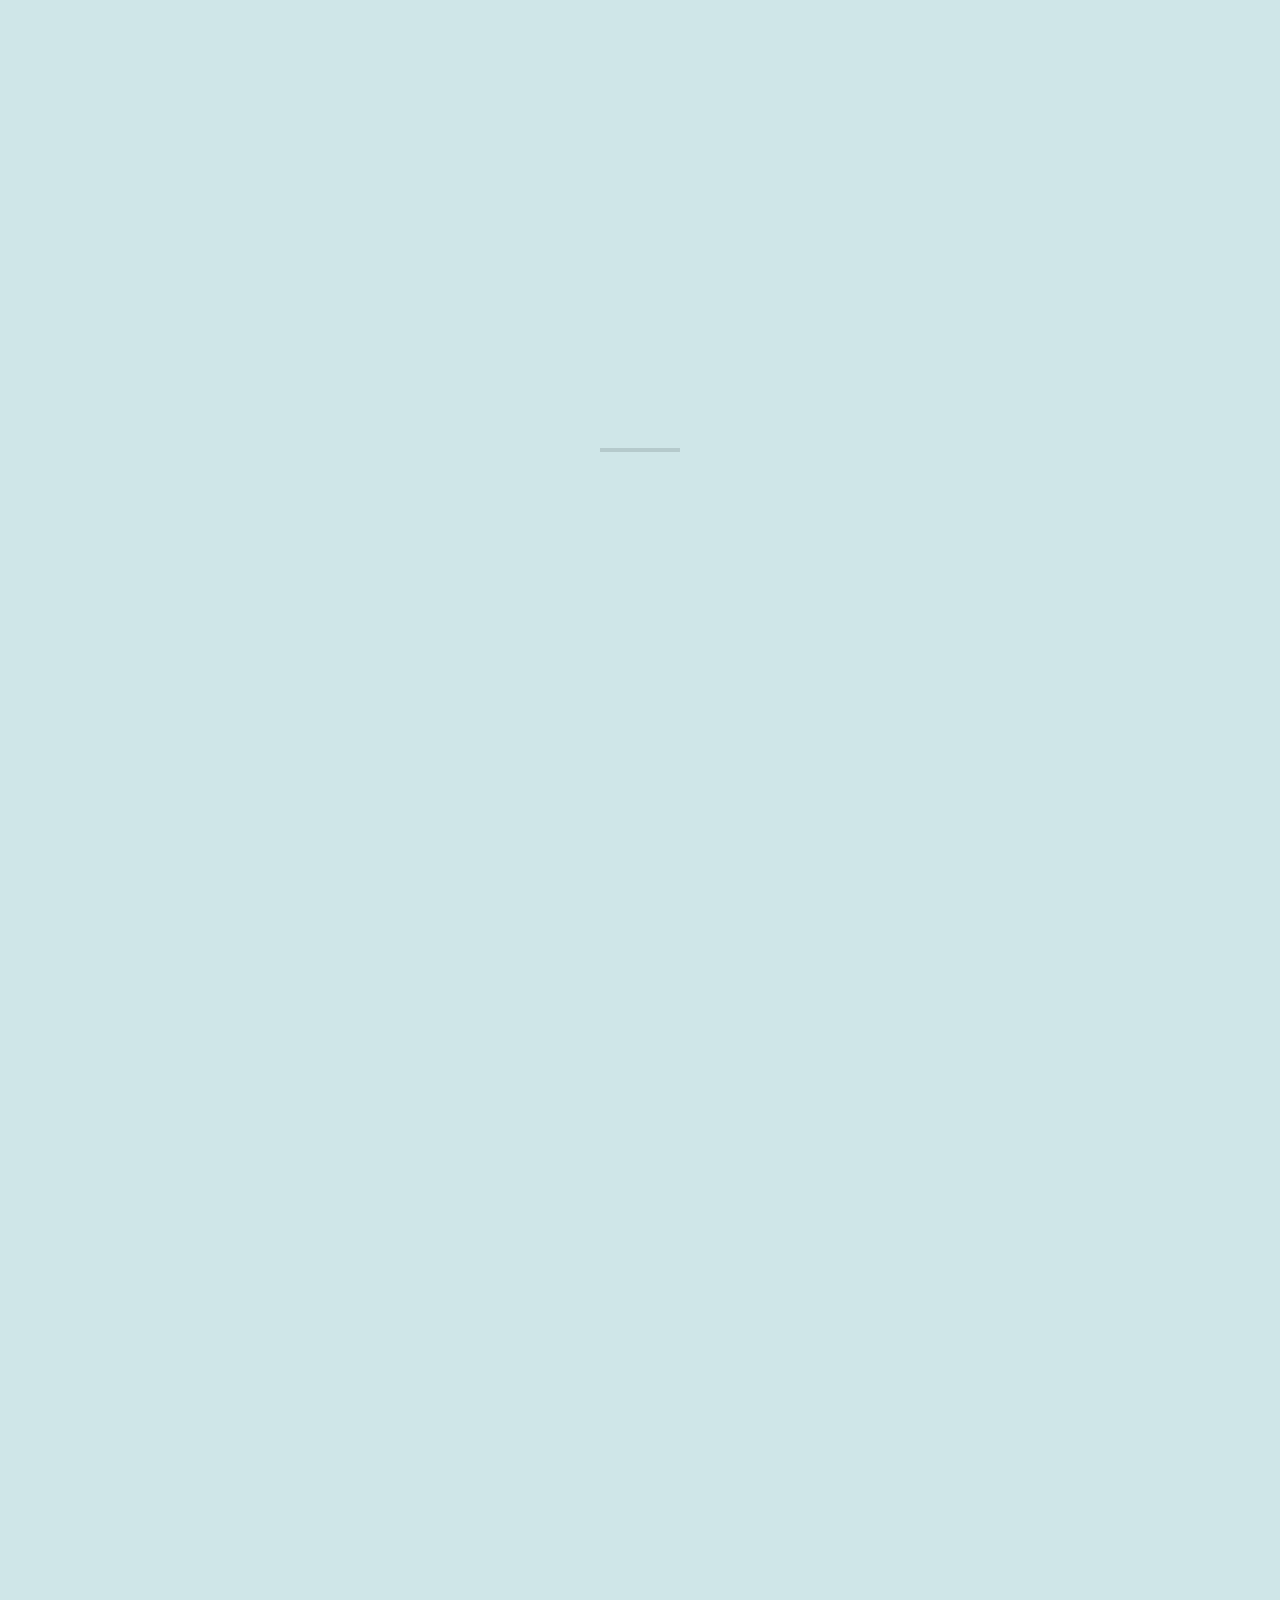
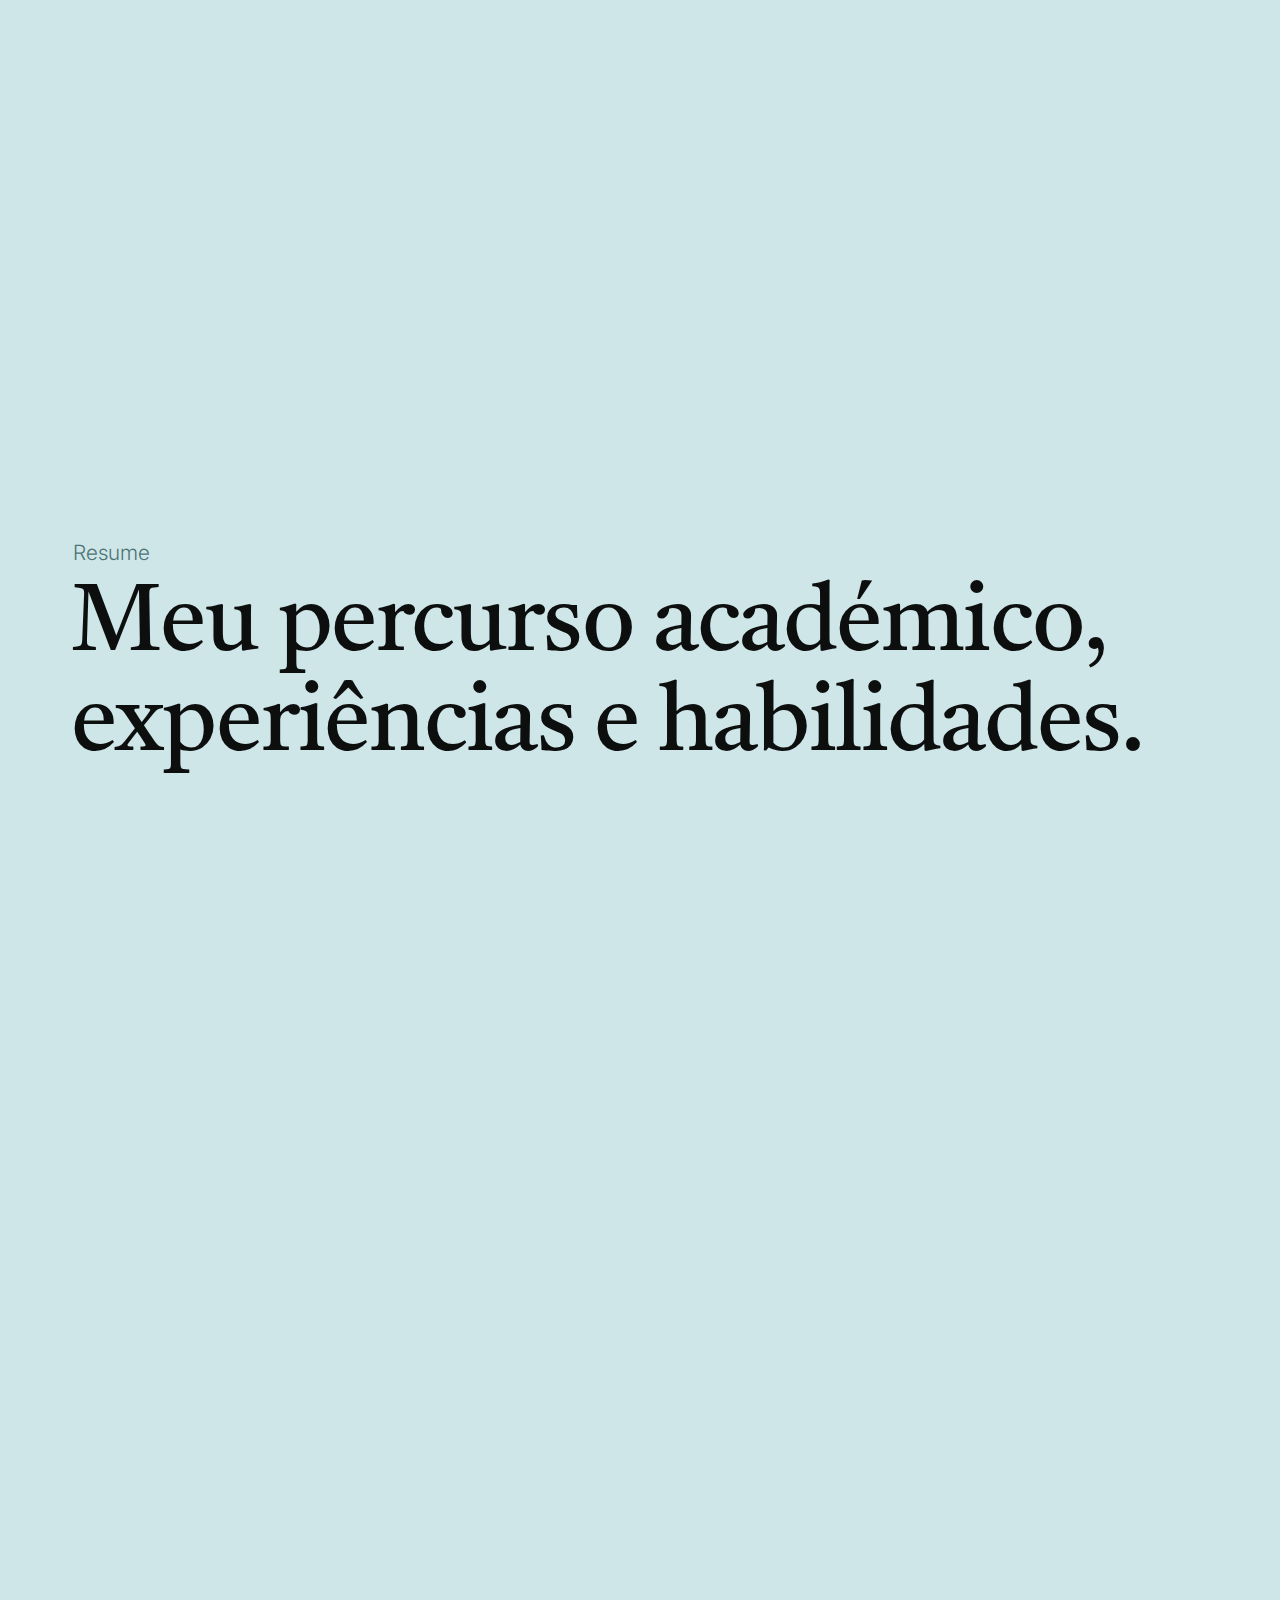
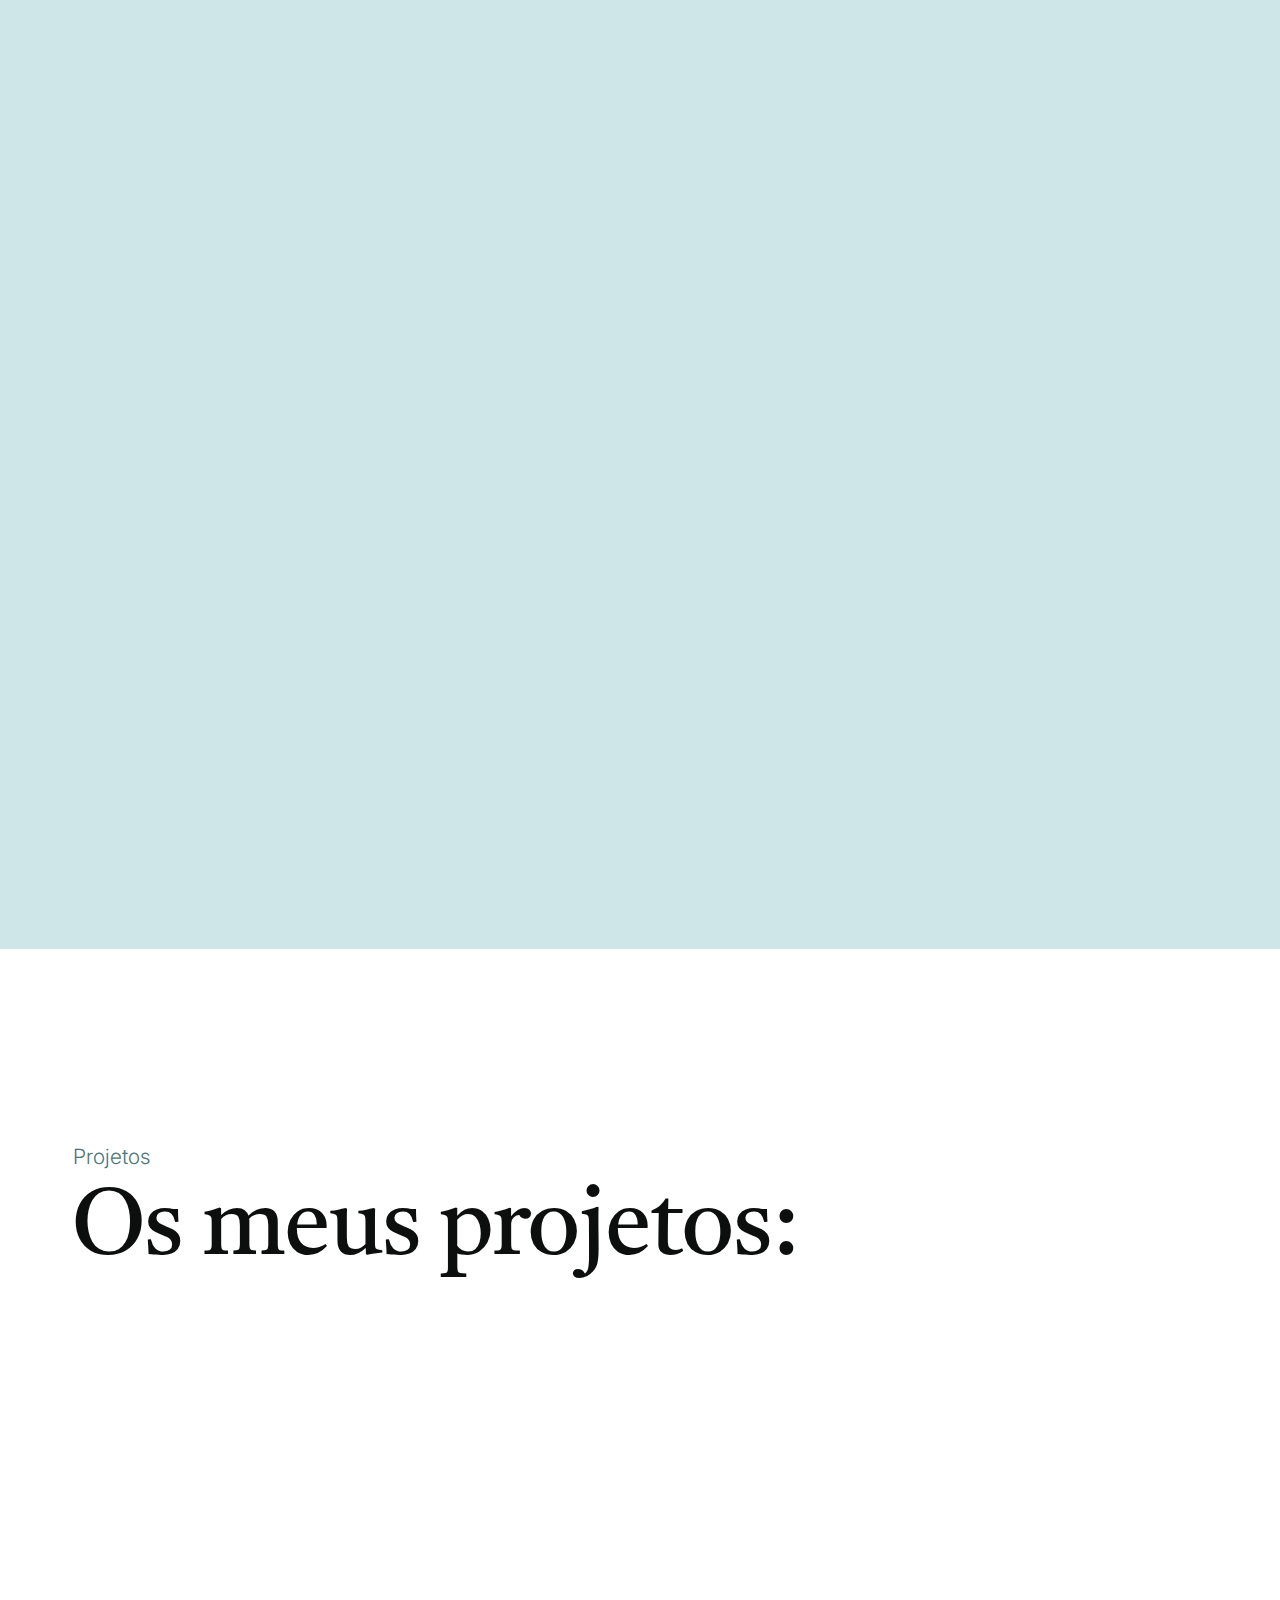
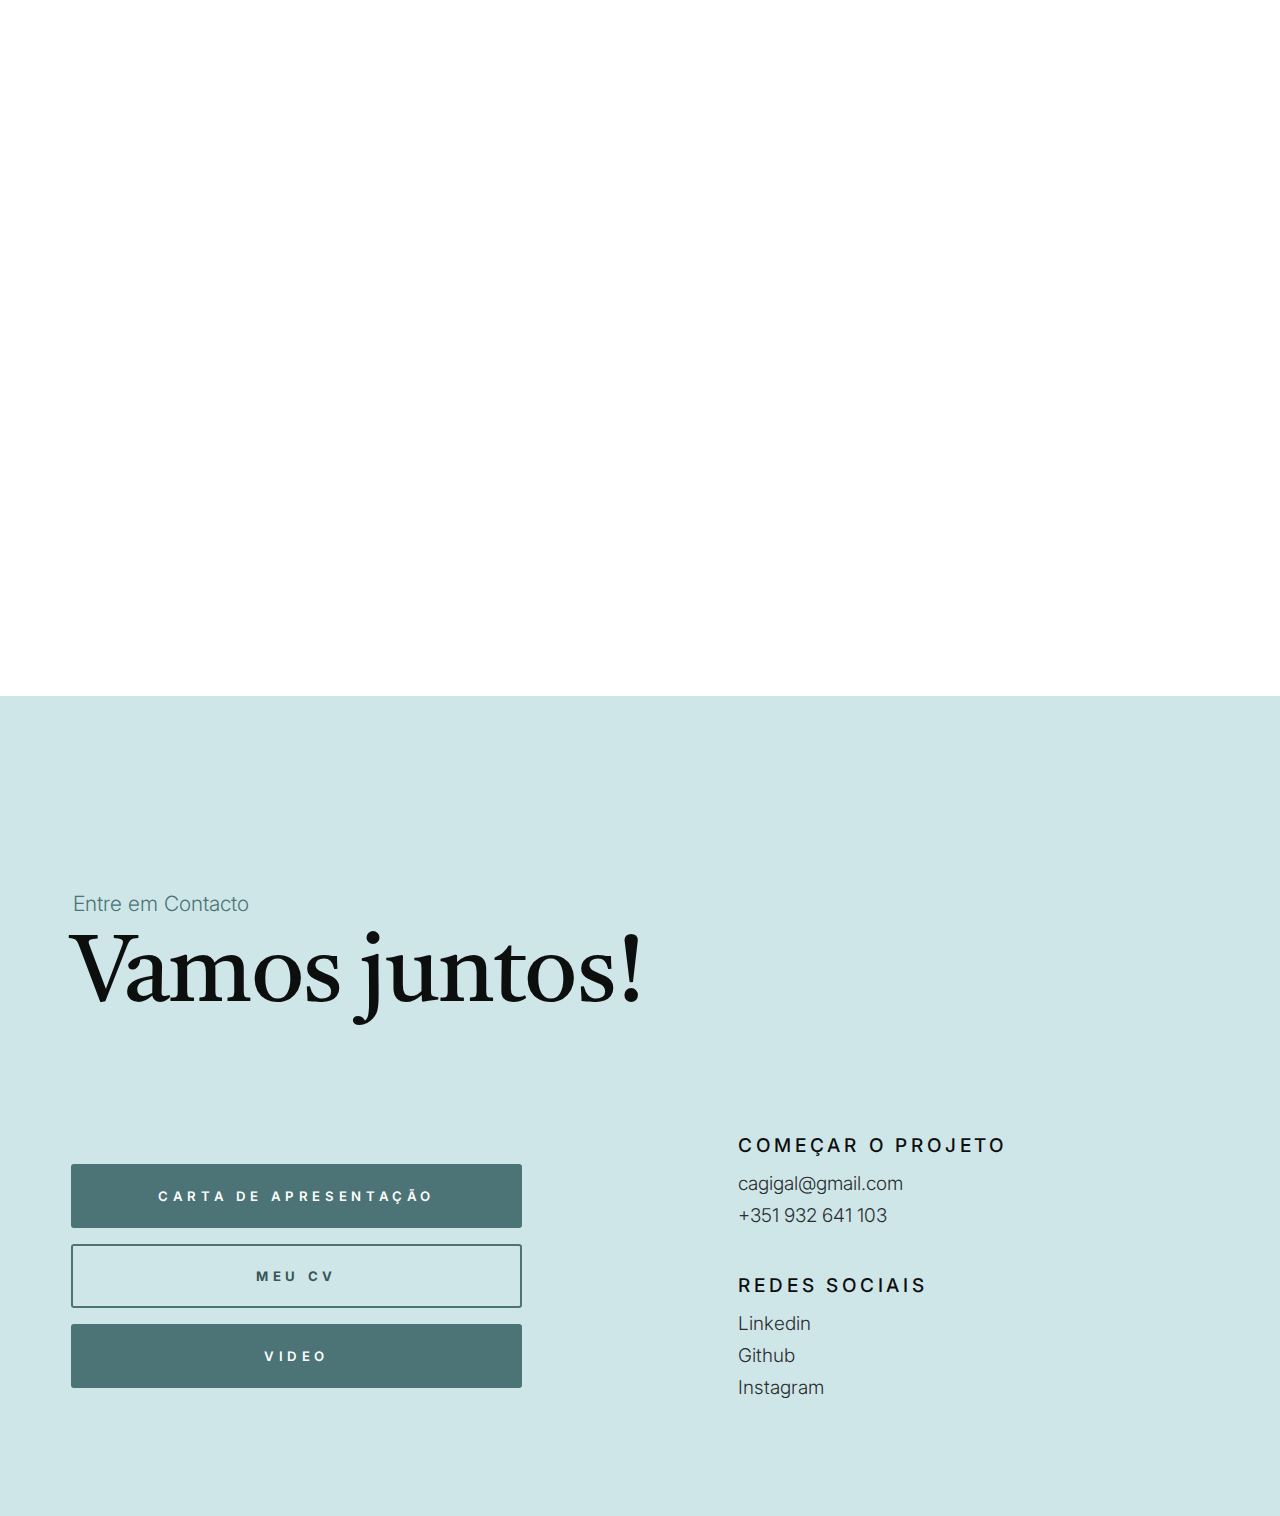
==== commit afa741e1: "quarto" ====
--- a/index.html
+++ b/index.html
@@ -409,7 +409,7 @@
                     <div class="s-footer__buttons">
                         <a href="cartaApresentacao.pdf"  target="_blank" class="btn btn--primary u-fullwidth">Carta de Apresentação</a>
                         <a href="images/cvAuriaCagigal.pdf" target="_blank"  class="btn btn--stroke u-fullwidth"> Meu CV</a>
-                        <a href="video/CapeVerde - Google Chrome 2023-07-19 19-43-40_Trim (2).mp4"  target="_blank" class="btn btn--primary u-fullwidth">Video
+                        <a href="video/apresentacao.mp4"  target="_blank" class="btn btn--primary u-fullwidth">Video
 
                             
                         </a>
--- a/css/styles.css
+++ b/css/styles.css
@@ -3247,7 +3247,7 @@
     aspect-ratio        : 1/1;
     width               : 100%;
     background-color    : var(--color-gray-4);
-    background-image    : url(../images/auria4.jpg);
+    background-image    : url(../images/auria.jpg);
     background-repeat   : no-repeat;
     background-position : center;
     background-size     : cover;
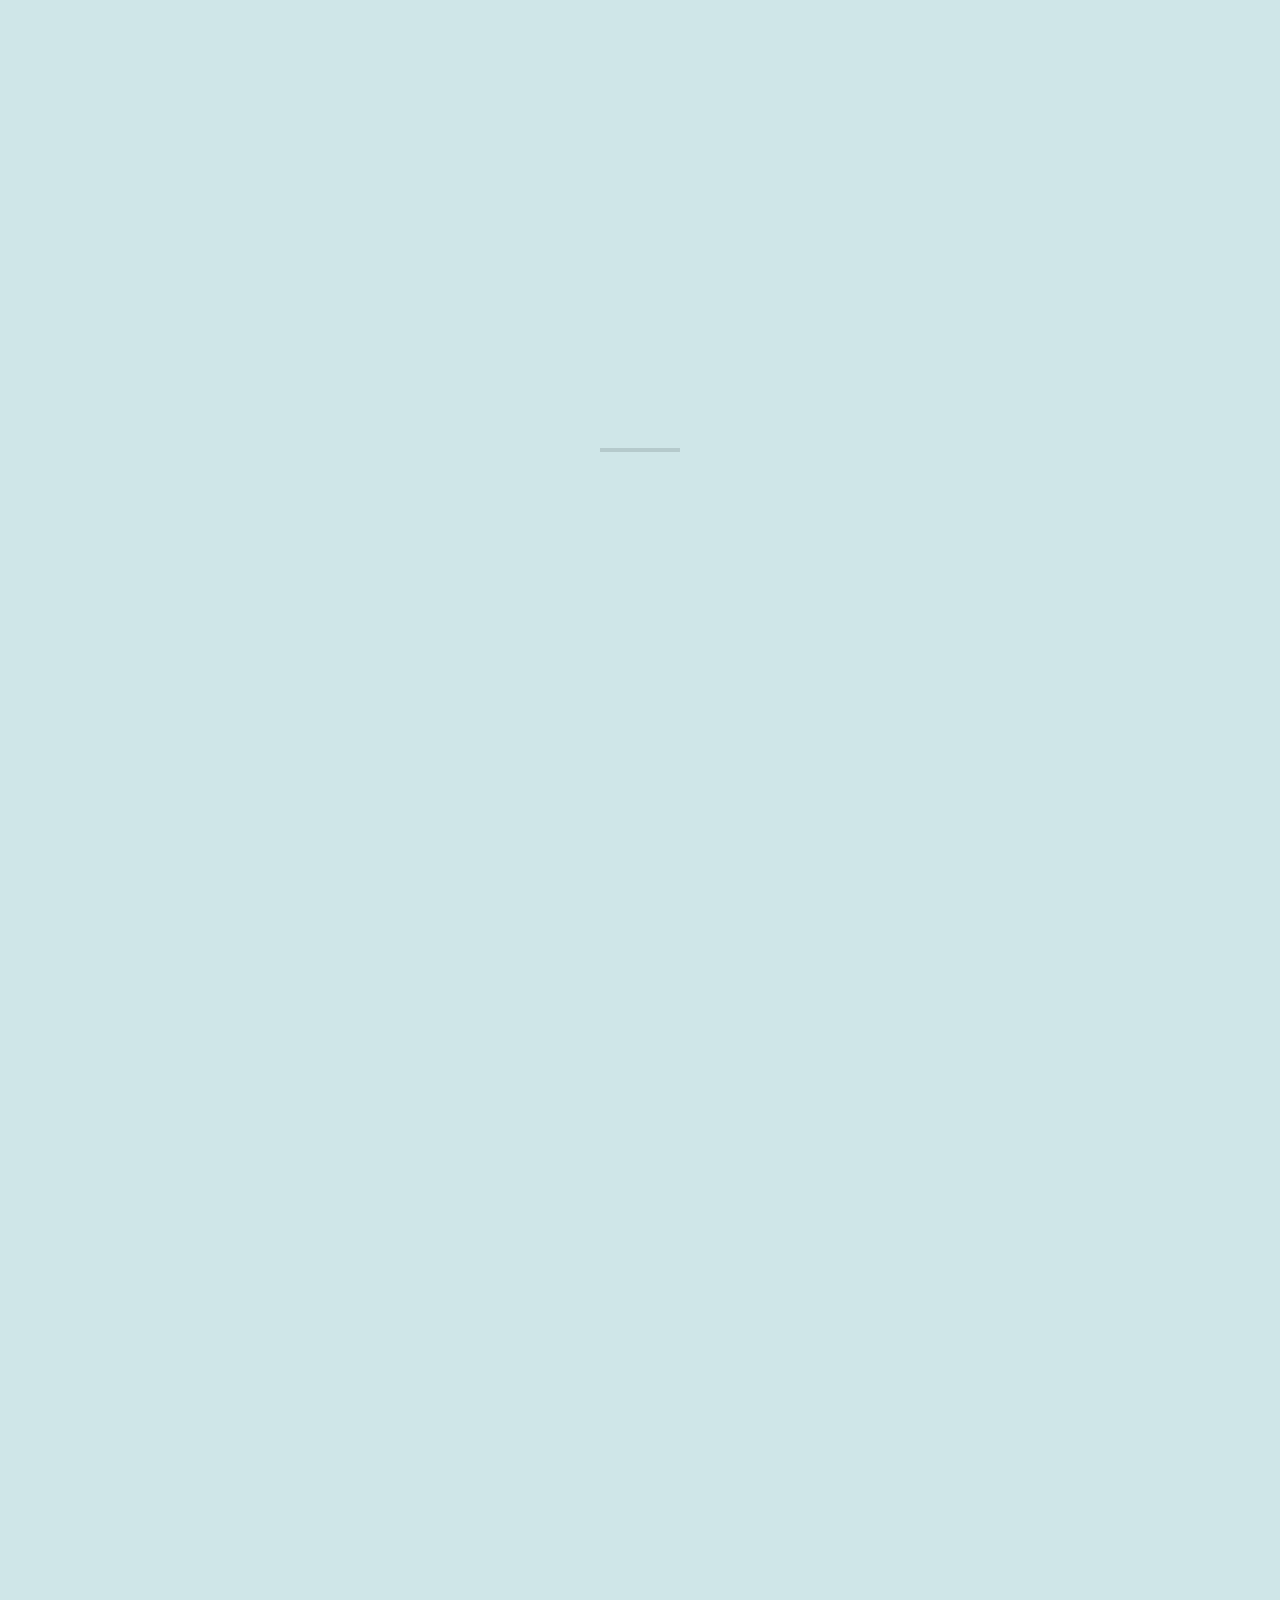
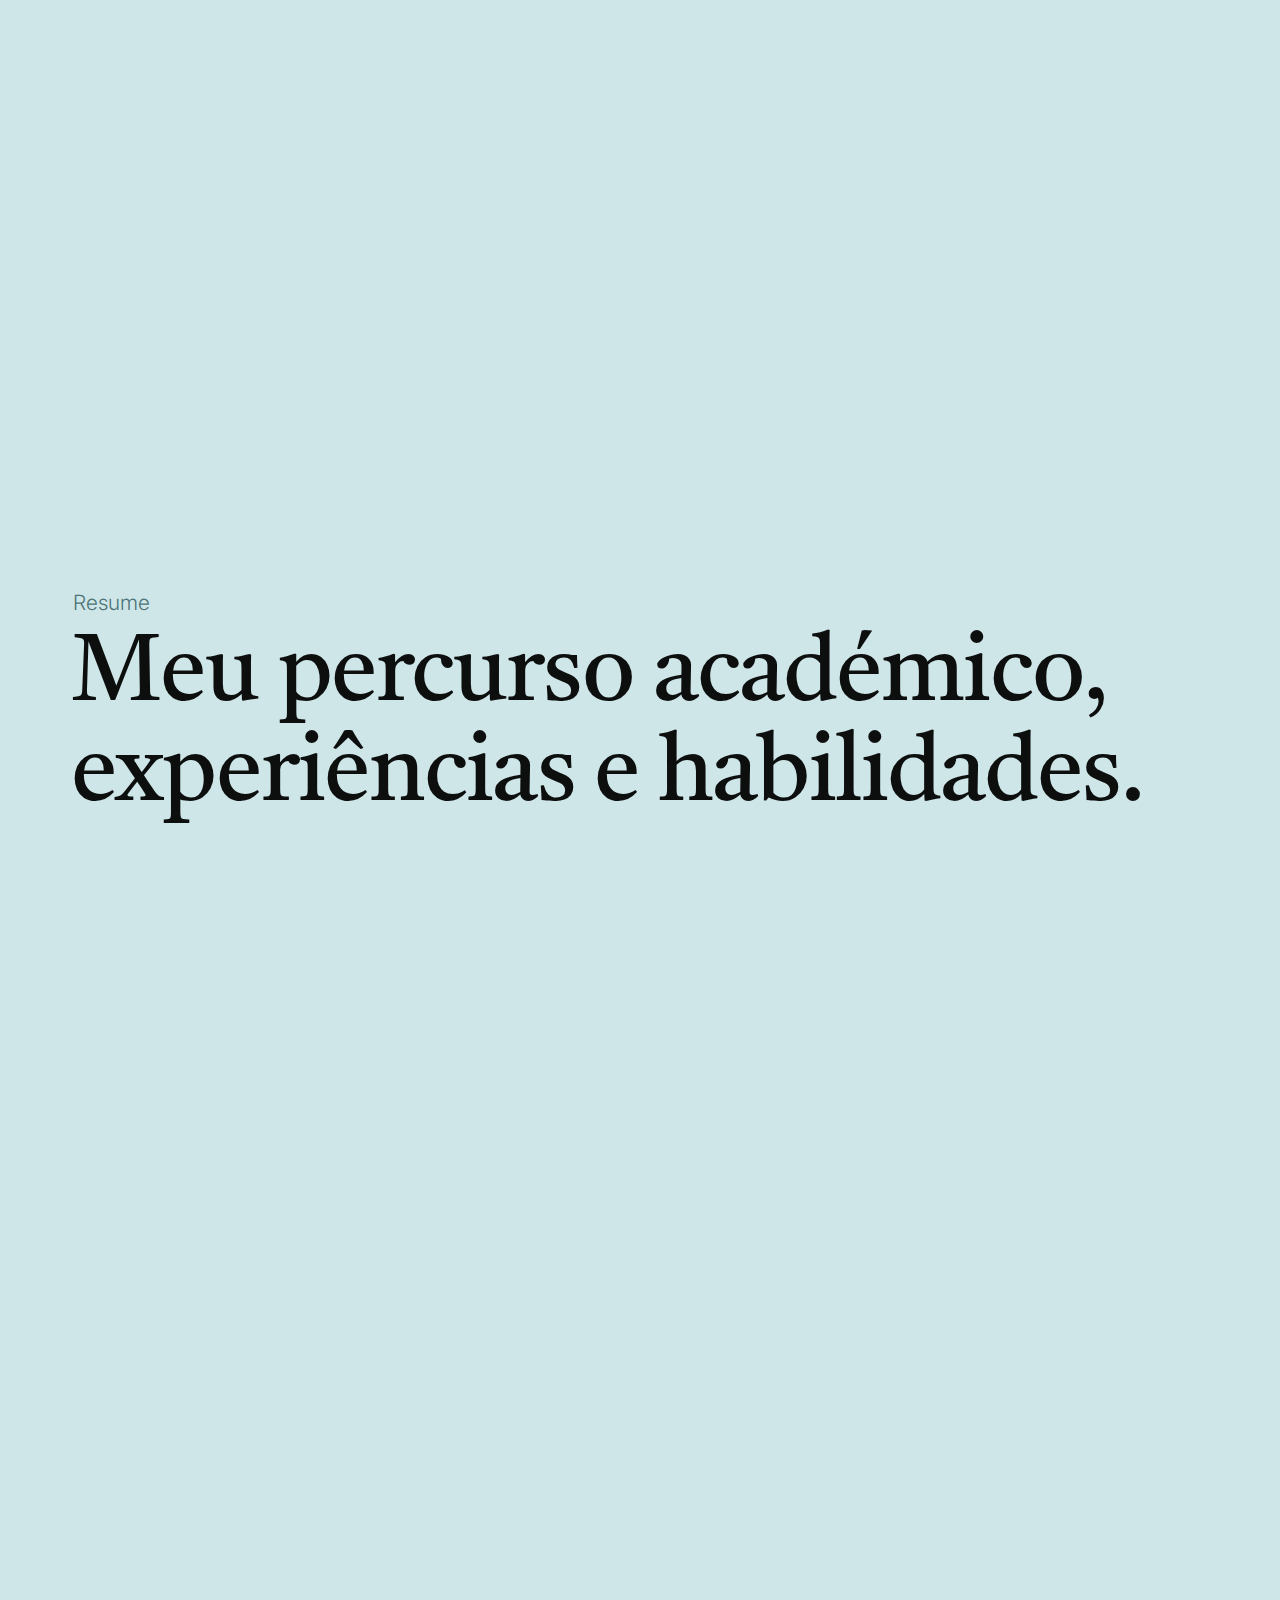
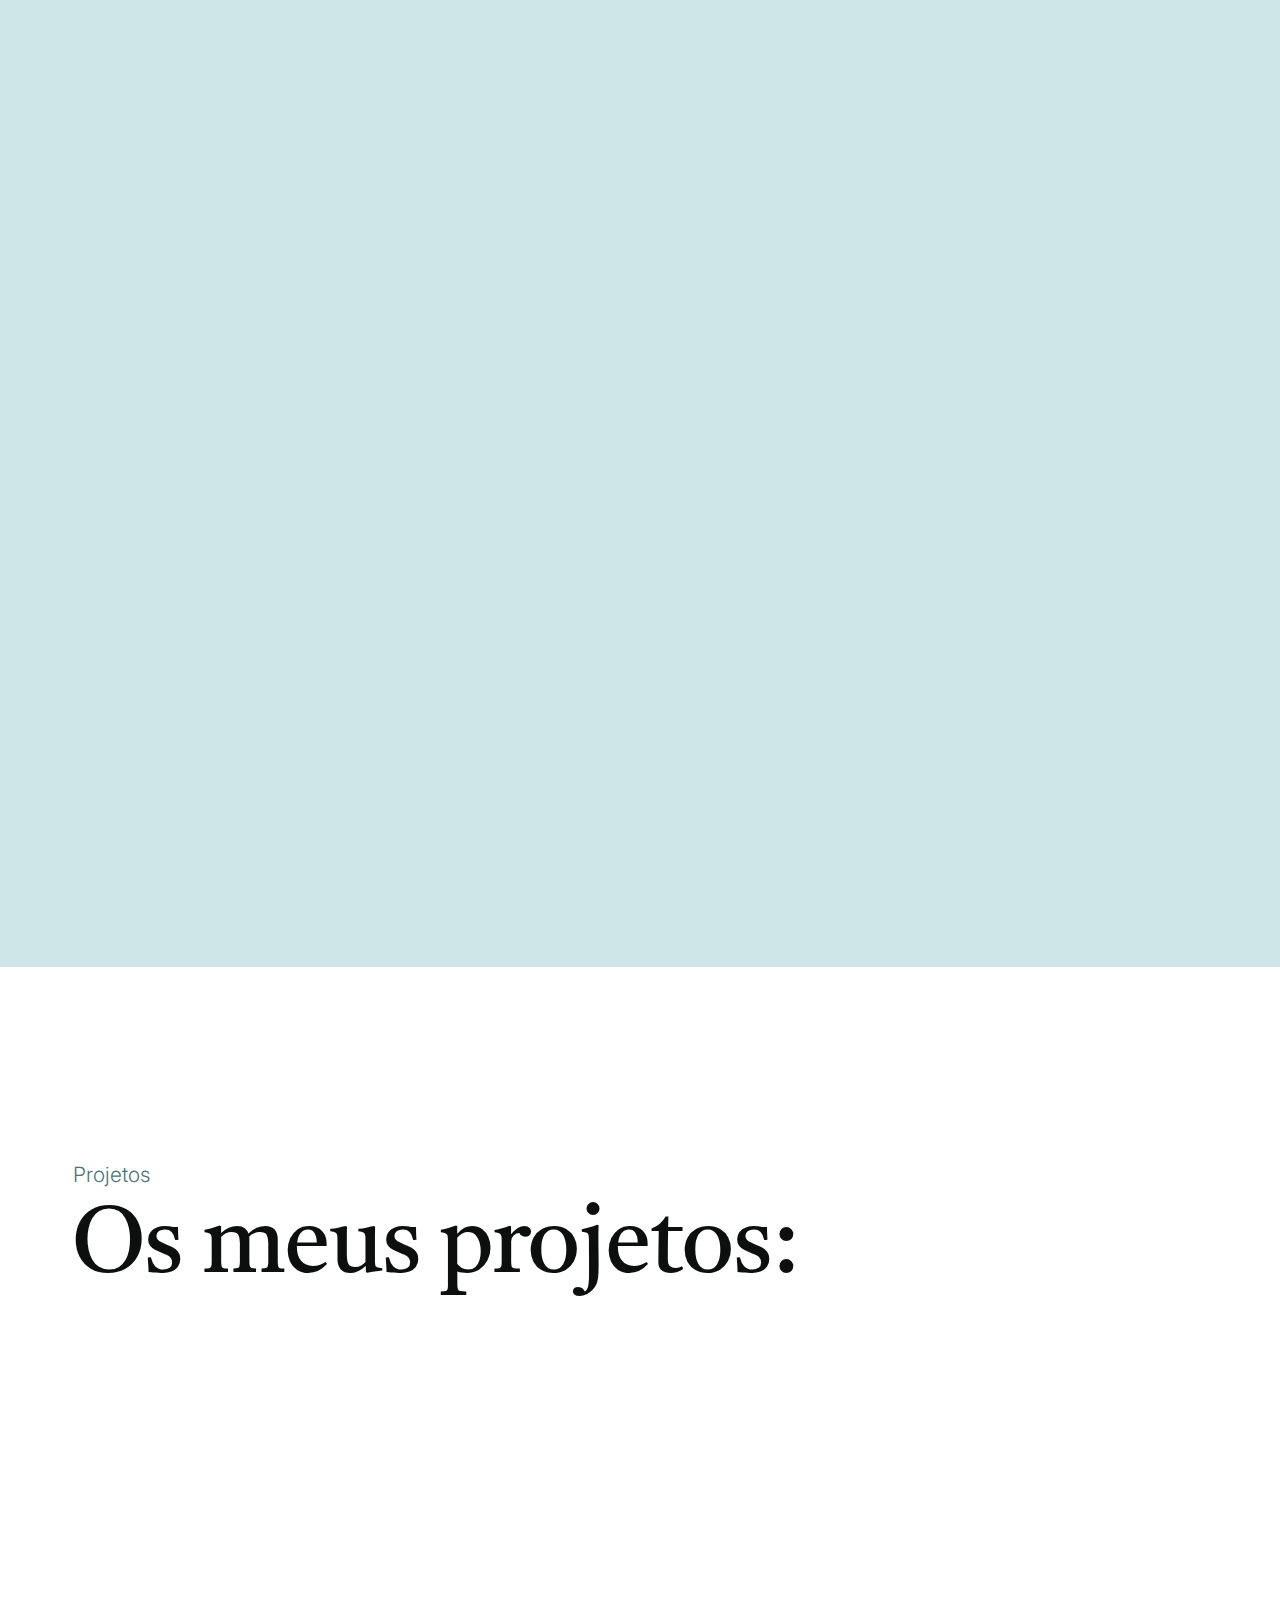
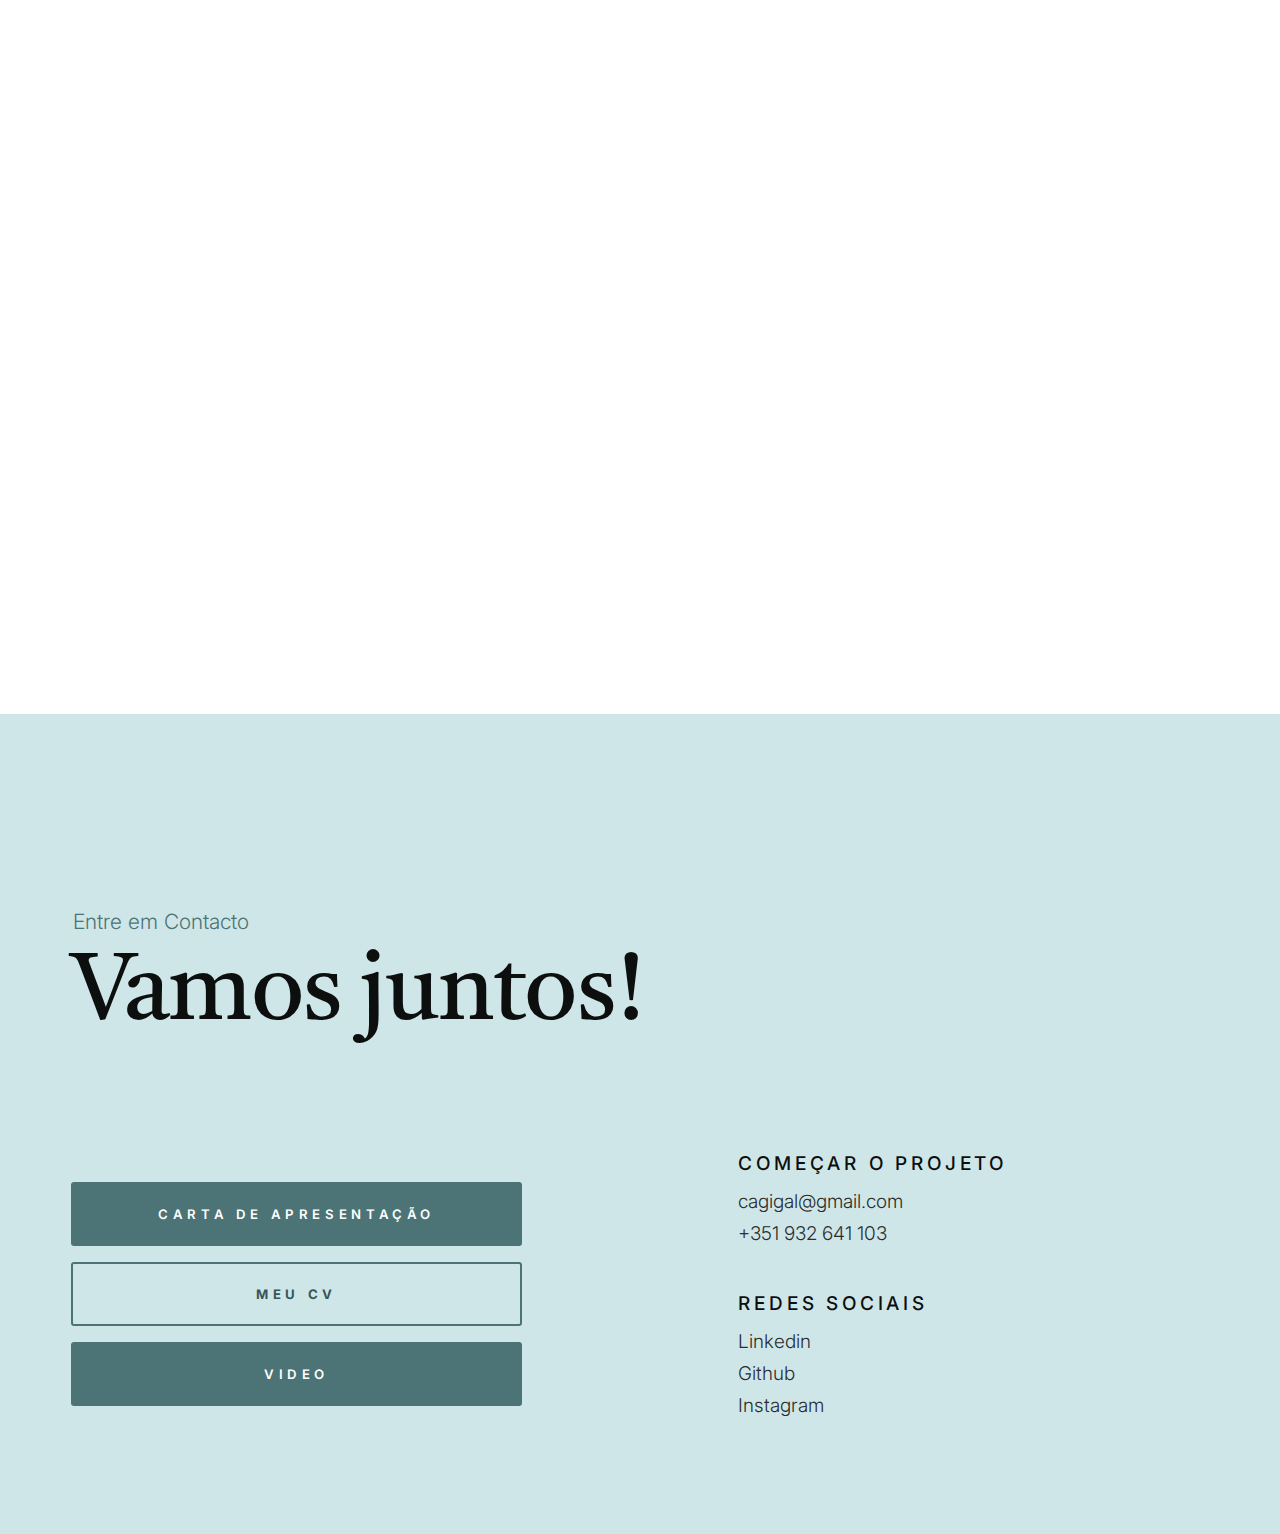
==== commit 8c4e688b: "quinto sub" ====
--- a/index.html
+++ b/index.html
@@ -125,7 +125,7 @@
                         <h2 class="text-pretitle animate-on-load">Sobre mim</h2>
     
                         <p class="attention-getter animate-on-load">
-                            Sou um profissional versátil com alguma experiência em desenvolvimento de
+                            Sou uma profissional versátil com alguma experiência em desenvolvimento de
                             software e gestão de projetos, adquirida durante minha passagem pela ForecastIT.
                             Como Developer Junior em Oracle APEX, contribuí para o projeto desenhando a
                             base de dados e resolvi algumas questões técnicas. Na Vodafone, aprimorei as
@@ -133,7 +133,8 @@
                             ativamente da prospeção de clientes e validação de informações. Além disso,
                             busco constantemente aprimorar meu conhecimento participando de eventos como
                             TEDx Porto e workshops da Worten, onde adquiro insights valiosos sobre
-                            proatividade, trabalho em equipe e atendimento ao público.
+                            proatividade, trabalho em equipe e atendimento ao público. Pretendo ser developer inicialmente,
+                             e depois seguir como gestora de projetos.
                             
                         </p>
                     </div>
@@ -187,7 +188,7 @@
                                     <p class="timeline__timeframe">March 2016 - July 2019</p>
                                 </div>
                                 <div class="timeline__desc">
-                                    <p> Prospeção ativa de clientes, validação de moradas(verificando as zonas com fibra).</p>
+                                    <p> Prospeção ativa de clientes, validação de moradas(verificação das zonas com fibra).</p>
                                 </div>
                             </div>
     
@@ -211,8 +212,8 @@
                                     <p class="timeline__timeframe">Setembro 2023- Atual</p>
                                 </div>
                                 <div class="timeline__desc">
-                                    <p><strong> softwares Utilizados</strong> Intellij 2023, Multisim, Visul Studio Code</p>
-                                    <p><strong> Linguagens de Programação</strong> Kotlin, Java, C</p>
+                                    <p><strong> Softwares Utilizados- </strong> Intellij 2023, Multisim, Visul Studio Code</p>
+                                    <p><strong> Linguagens de Programação- </strong> Kotlin, Java, C</p>
                                 </div>
                             </div>
     
@@ -224,13 +225,12 @@
                                     <p class="timeline__timeframe">2020-2023</p>
                                 </div>
                                 <div class="timeline__desc">
-                                    <p><strong>Linguagens de Programação/MarcaçãoFrontEnd </strong>( HTML, CSS, JavaScript, Bootstrap )
-                                        Linguagens de Programação BackEnd ( C#,
-                                        SQL, PHP )</p>
-
-                                    <p><strong>Processamento de informação </strong> ( Word, Exel,PowerPoint, Acess)</p>
-                                    <p> <strong> Processamento de Imagens</strong> ( Photoshop,Premiere, Krita)</p>
-                                    <p><strong>Sistemas operativos</strong>  (Windows, Linux)</p>
+                                    <p><strong>Linguagens de Programação/MarcaçãoFrontEnd-  </strong>HTML, CSS, JavaScript, Bootstrap,
+                                        C#, SQL, PHP</p>
+
+                                    <p><strong>Processamento de informação- </strong>Word, Exel,PowerPoint, Acess</p>
+                                    <p> <strong> Processamento de Imagens- </strong>Photoshop,Premiere, Krita</p>
+                                    <p><strong>Sistemas operativos- </strong>Windows, Linux</p>
                                 </div>
                             </div>
     
@@ -249,37 +249,43 @@
     
                         <ul class="skill-bars">
                             <li>
-                            <div class="progress percent95"></div>
-                            <strong>HTML e CSS</strong>
+                                 <div class="progress percent95"></div>
+                                 <strong>HTML e CSS</strong>
+                            </li>
+
+                            <li>
+                                <div class="progress percent80"></div>
+                                <strong>Kotlin</strong>
+                            </li>
+                            <li>
+                                <div class="progress percent75"></div>
+                                <strong>MySQL</strong>
+                            </li>
+                            <li>
+                                <div class="progress percent70"></div>
+                                <strong>Bootstrap</strong>
+                            </li>
+                            <li>
+                                <div class="progress percent55"></div>
+                                <strong>PHP</strong>
+                            </li>
+                            <li>
+                                <div class="progress percent50"></div>
+                                <strong>Wordpress</strong>
                             </li>
                             <li>
                             <div class="progress percent50"></div>
                             <strong>c#</strong>
                             </li>
-                            <li>
-                            <div class="progress percent70"></div>
-                            <strong>Bootstrap</strong>
-                            </li>
+
                             <li>
                             <div class="progress percent30"></div>
                             <strong>Java</strong>
                             </li>
-                            <li>
-                            <div class="progress percent50"></div>
-                            <strong>Wordpress</strong>
-                            </li>
-                            <li>
-                            <div class="progress percent80"></div>
-                            <strong>Kotlin</strong>
-                            </li>
-                            <li>
-                            <div class="progress percent55"></div>
-                            <strong>PHP</strong>
-                            </li>
-                            <li>
-                            <div class="progress percent75"></div>
-                            <strong>MySQL</strong>
-                            </li>
+
+                            
+                            
+
                         </ul>
     
                     </div>
@@ -322,7 +328,7 @@
                                 <span class="cat">Software</span>
                                 <a href="portfolio/site/index.html" target="_blank" title="Project Link" class="project-link"> Link para o projeto</a>
                             </div>
-                            <h4 class="folio-item__title">Mobile Shcool</h4>
+                            <h4 class="folio-item__title"><a href="portfolio/site/index.html" target="_blank">Mobile School</a></h4>
                         </div>
                         <div class="folio-item__caption">
                             <p>  
@@ -344,7 +350,7 @@
                                 <span class="cat">Site</span>
                                 <a href="portfolio/siteAnovo (1)/index.html" target="_blank" title="Project Link" class="project-link">Link para o projeto</a>
                             </div>
-                            <h4 class="folio-item__title">Comunidade do Ensino a Distância</h4>
+                            <h4 class="folio-item__title" ><a href="portfolio/siteAnovo (1)/index.html" target="_blank">Comunidade do Ensino a Distância</a></h4>
                         </div>
                         <div class="folio-item__caption">
                             <p></p>
@@ -409,7 +415,7 @@
                     <div class="s-footer__buttons">
                         <a href="cartaApresentacao.pdf"  target="_blank" class="btn btn--primary u-fullwidth">Carta de Apresentação</a>
                         <a href="images/cvAuriaCagigal.pdf" target="_blank"  class="btn btn--stroke u-fullwidth"> Meu CV</a>
-                        <a href="video/apresentacao.mp4"  target="_blank" class="btn btn--primary u-fullwidth">Video
+                        <a href="video/videoCv.mp4"  target="_blank" class="btn btn--primary u-fullwidth">Video
 
                             
                         </a>
